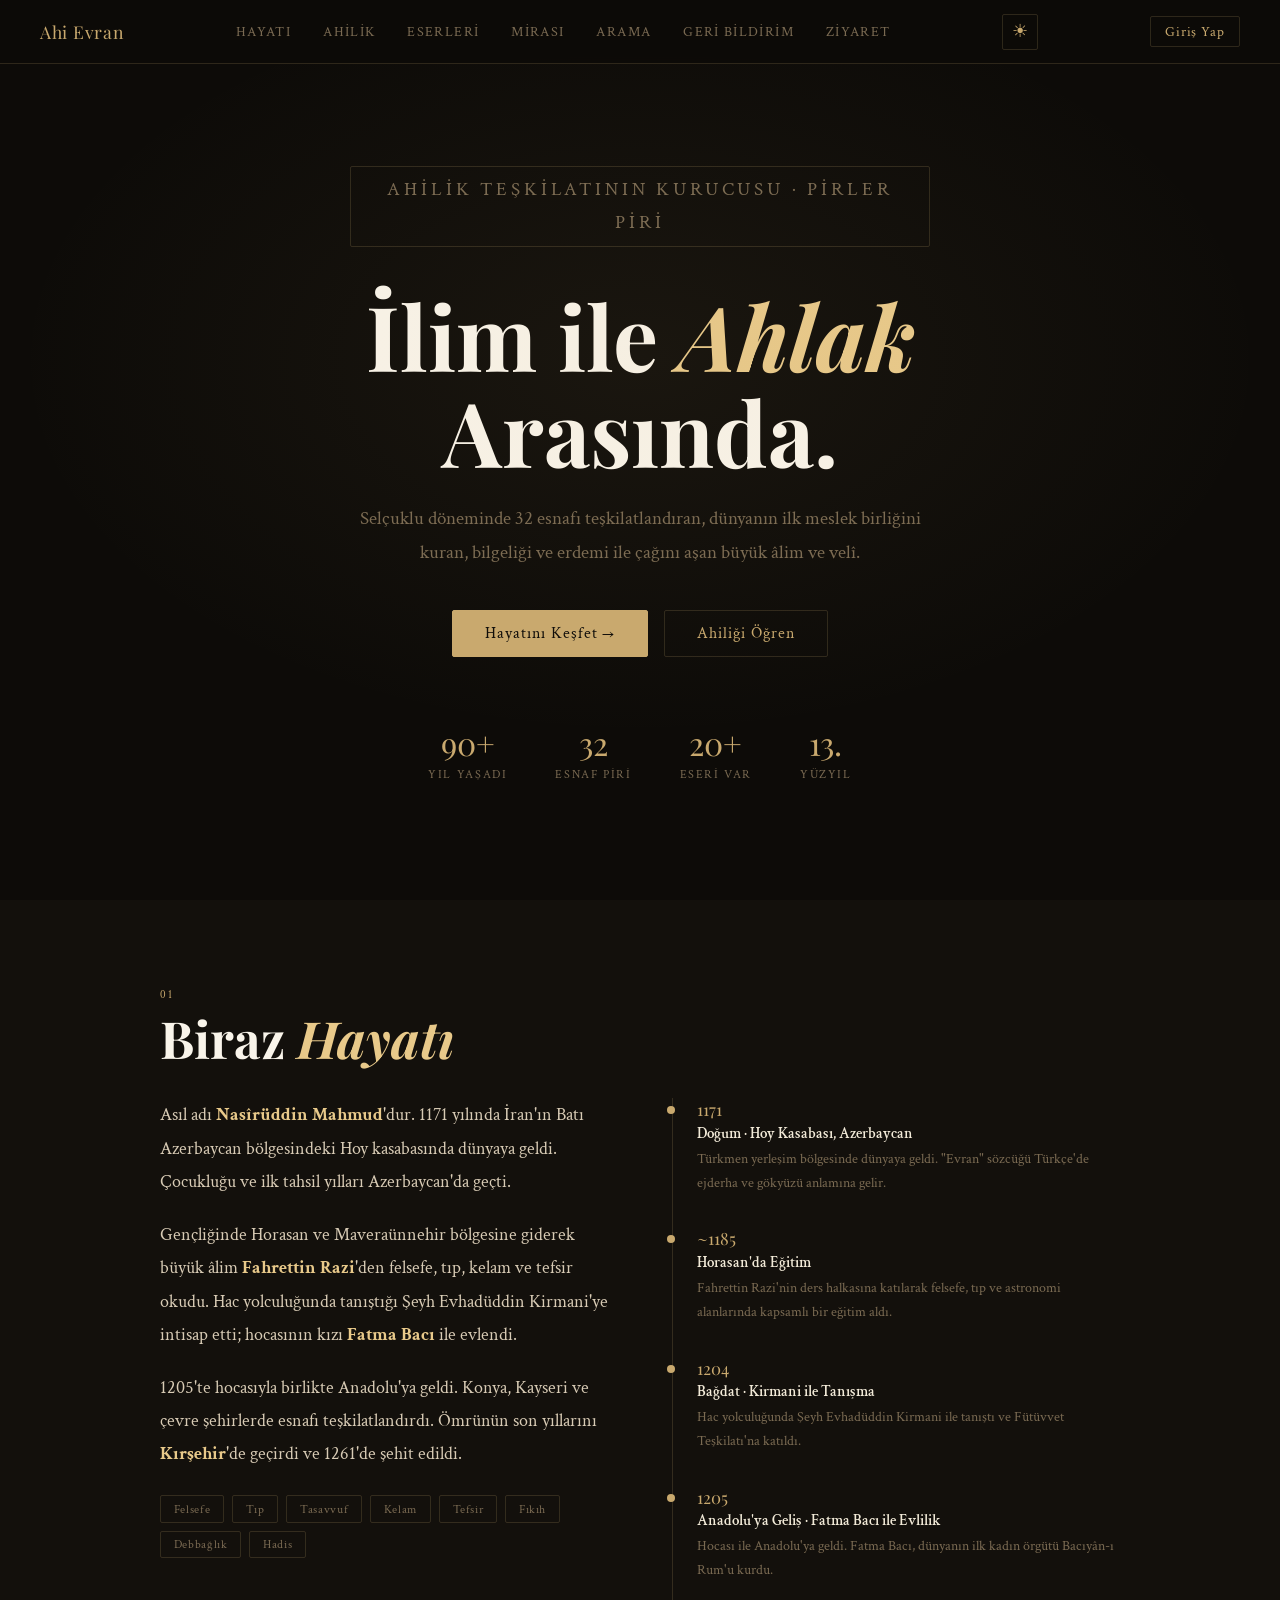
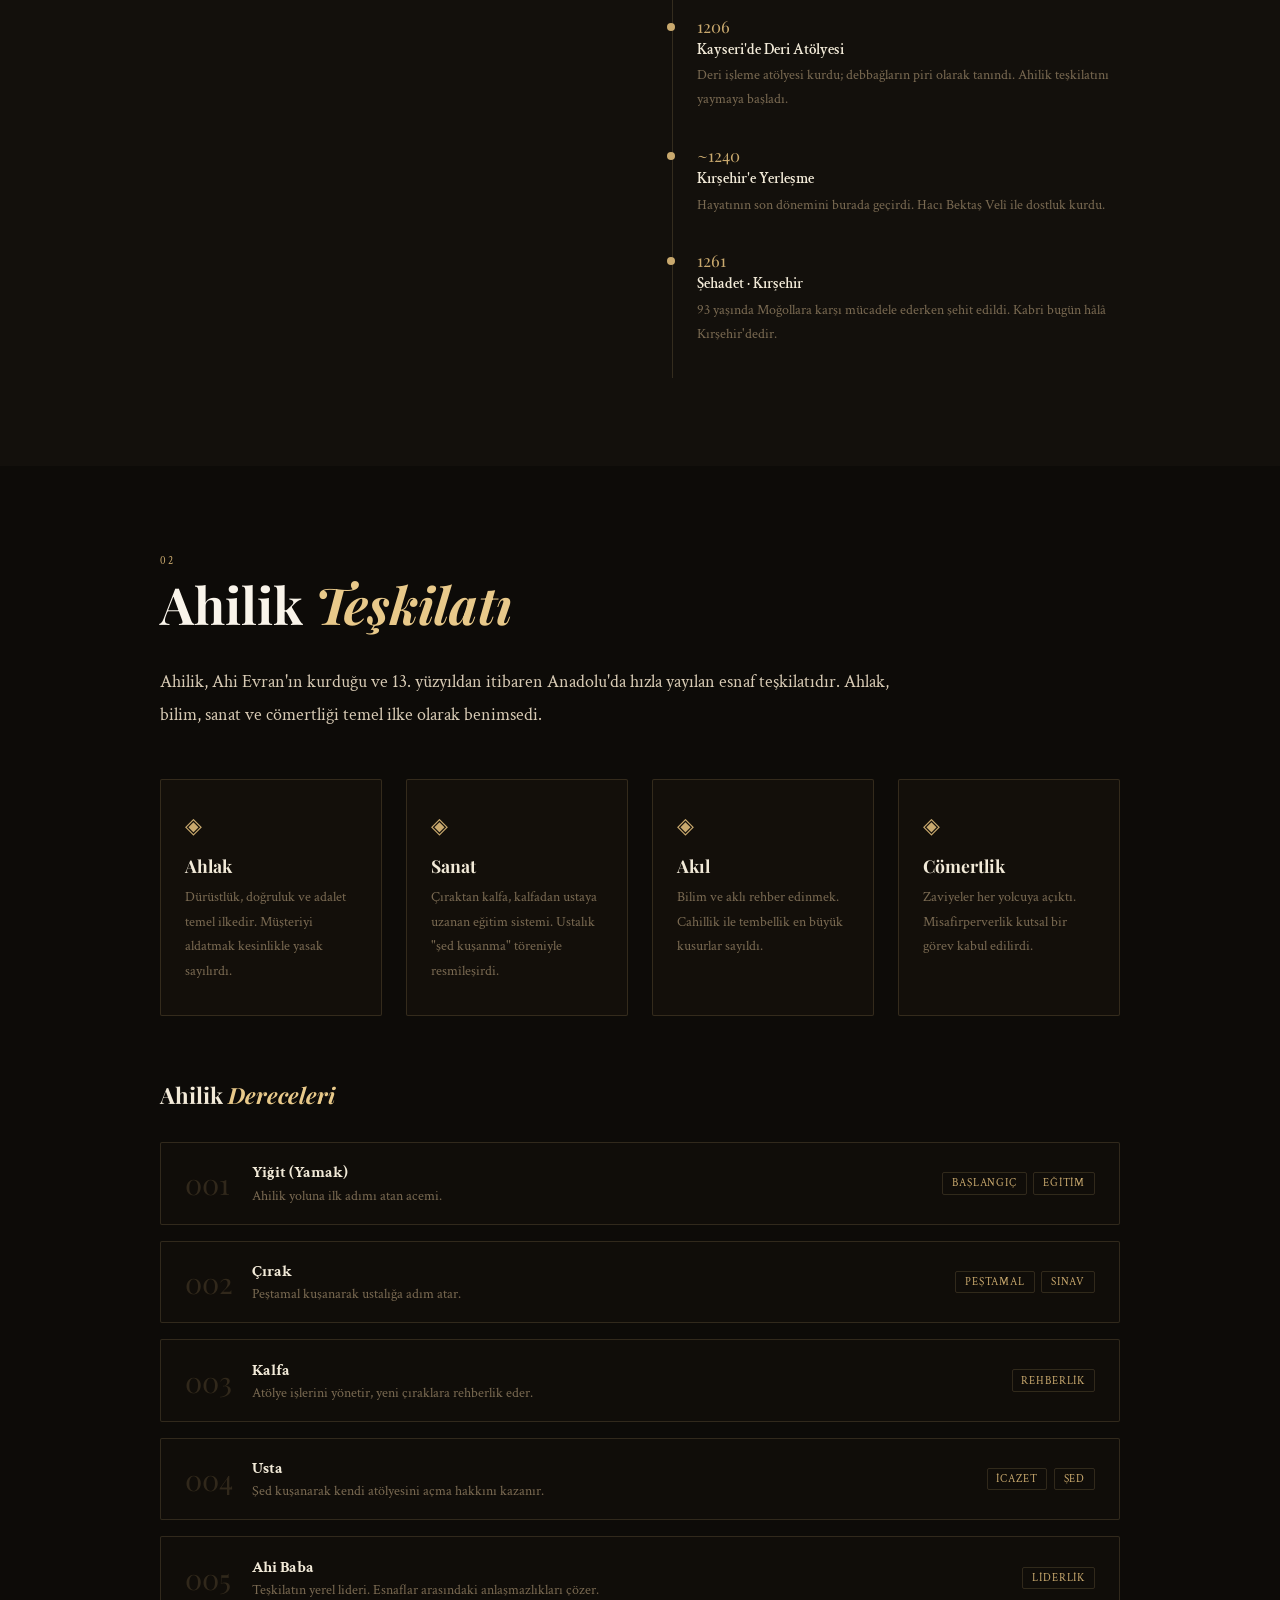
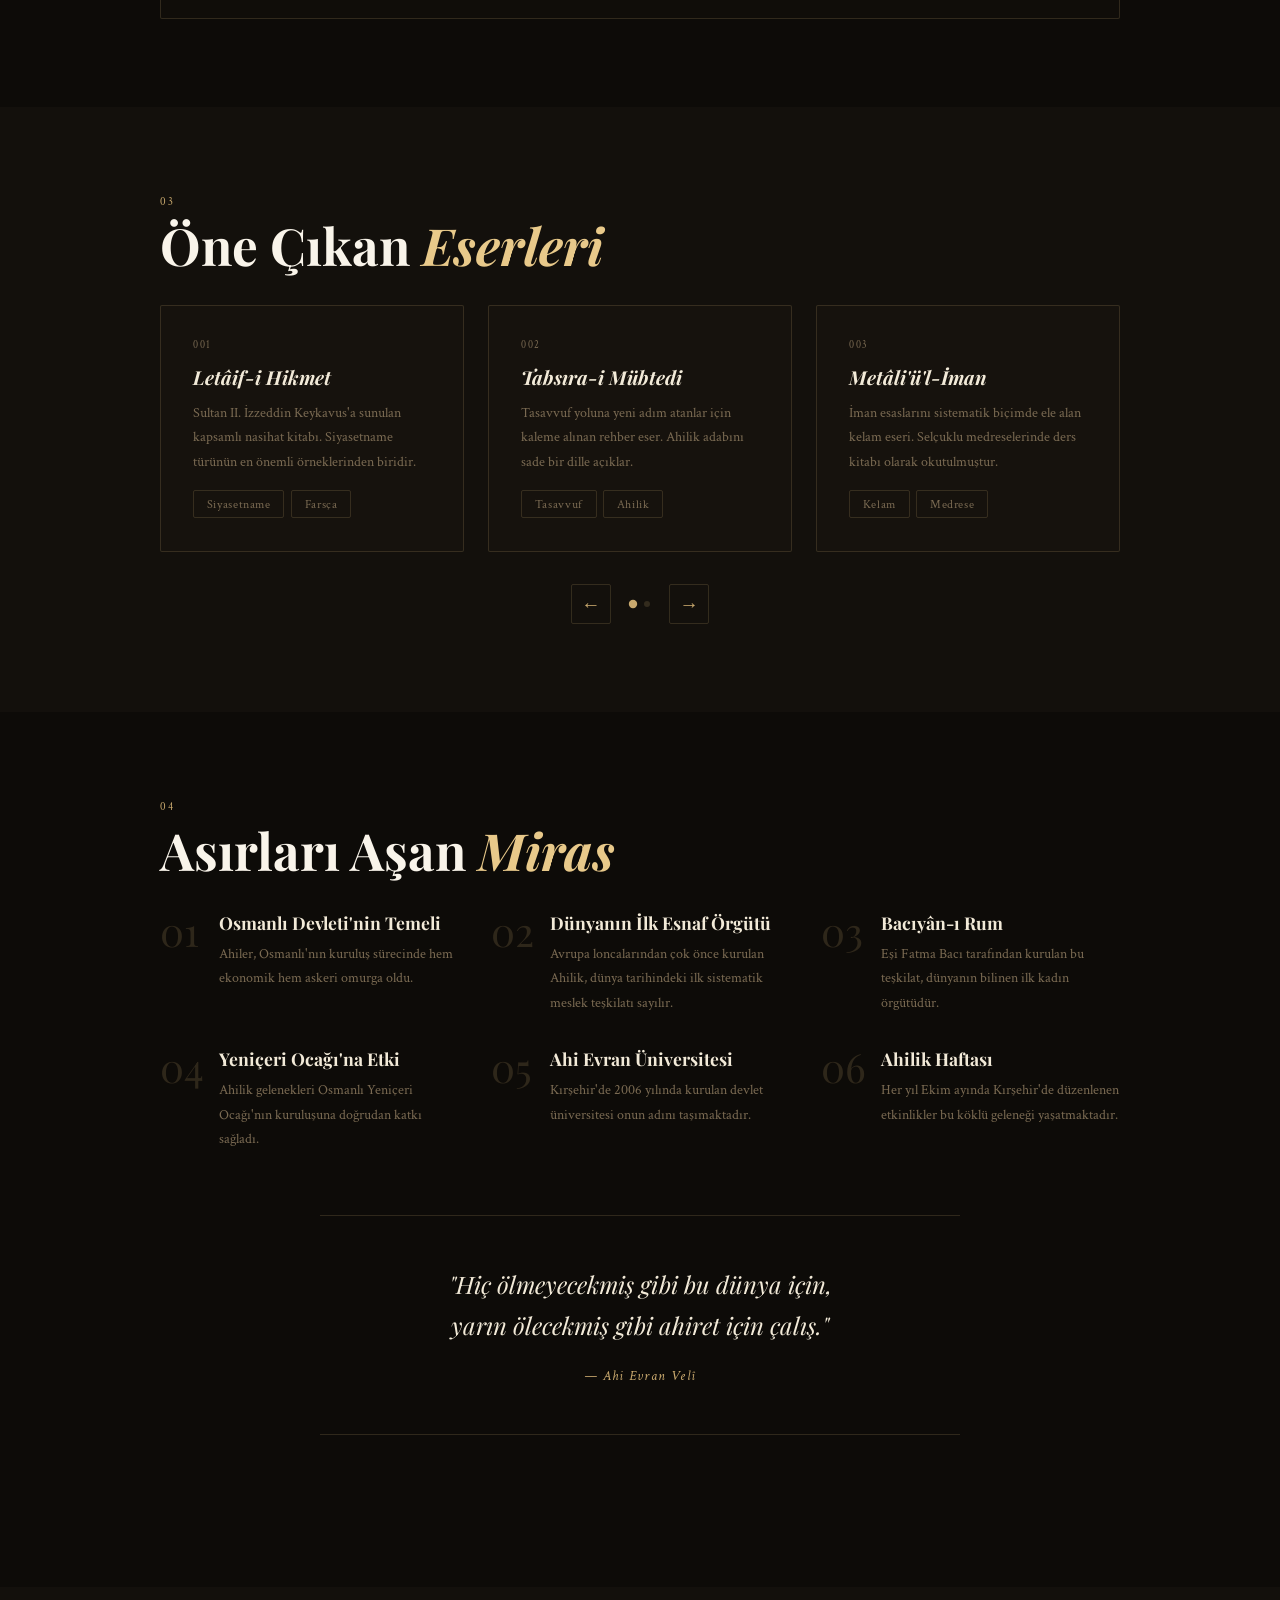
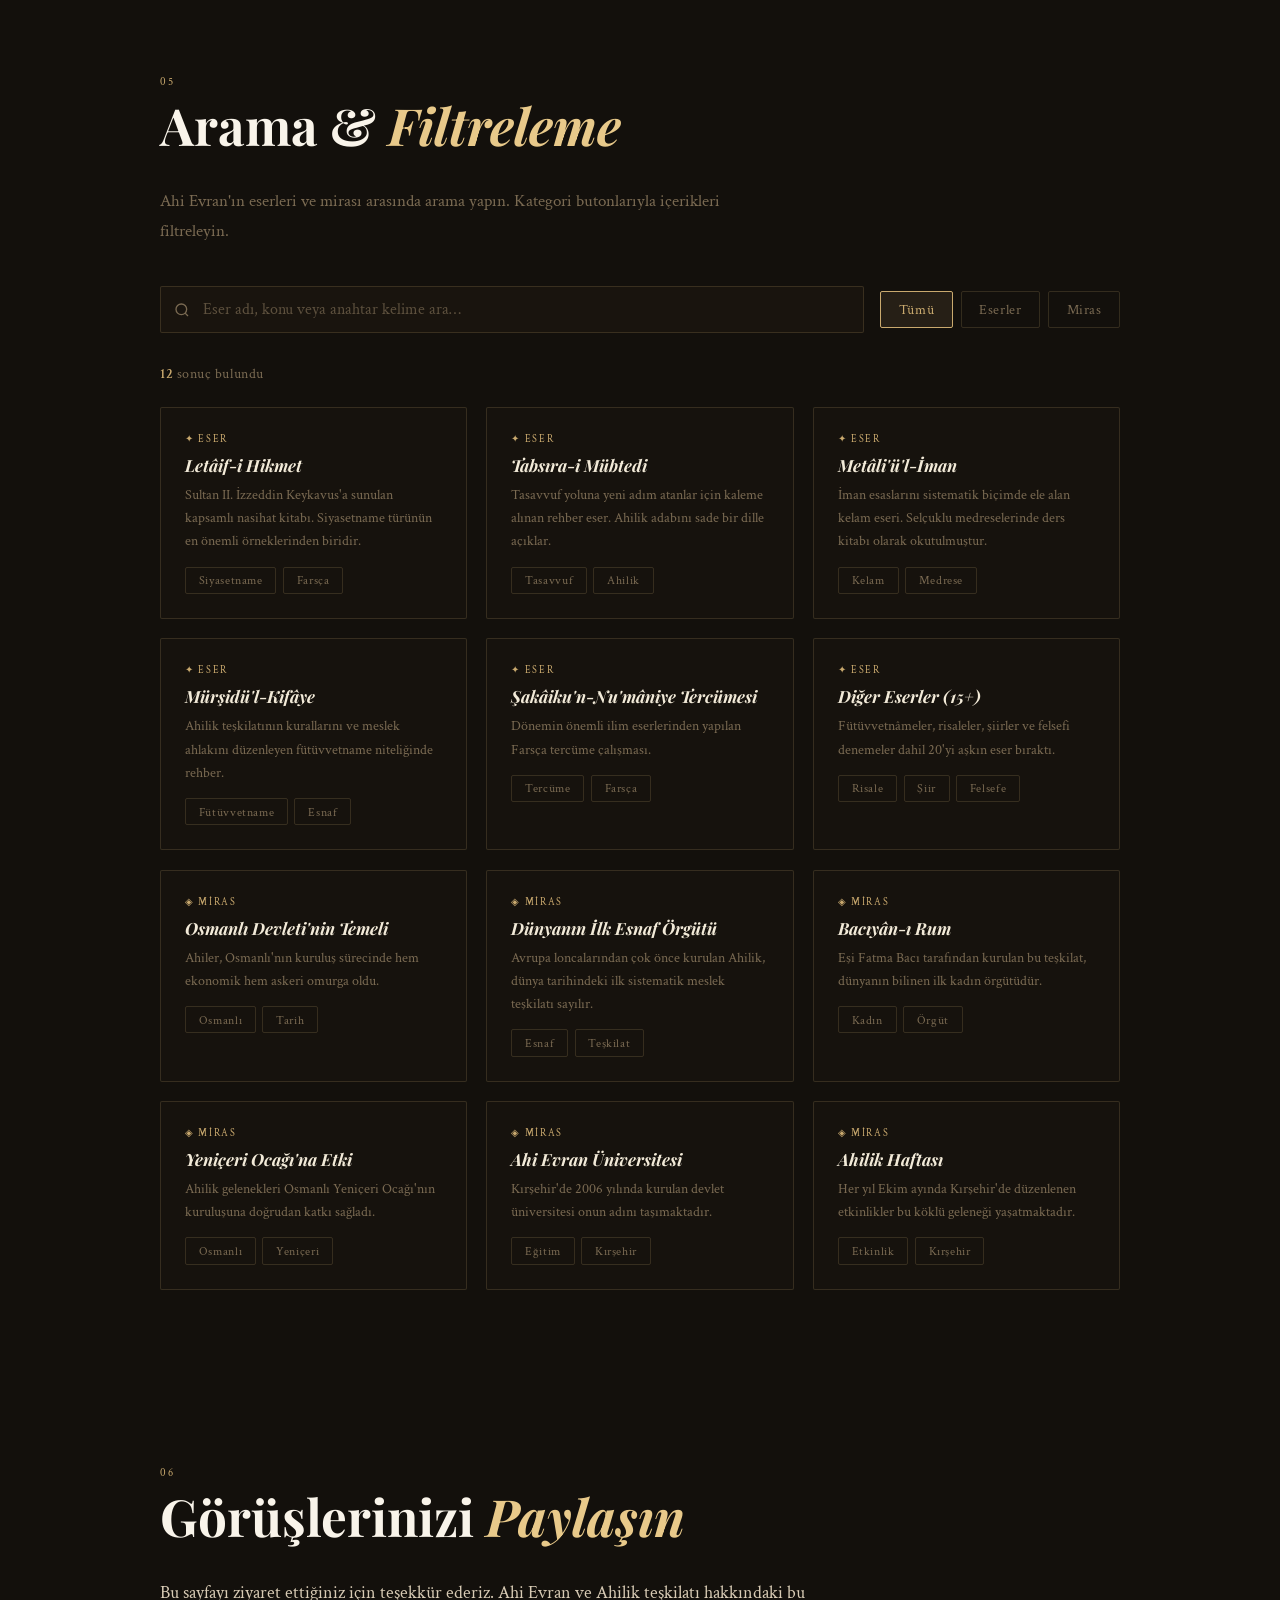
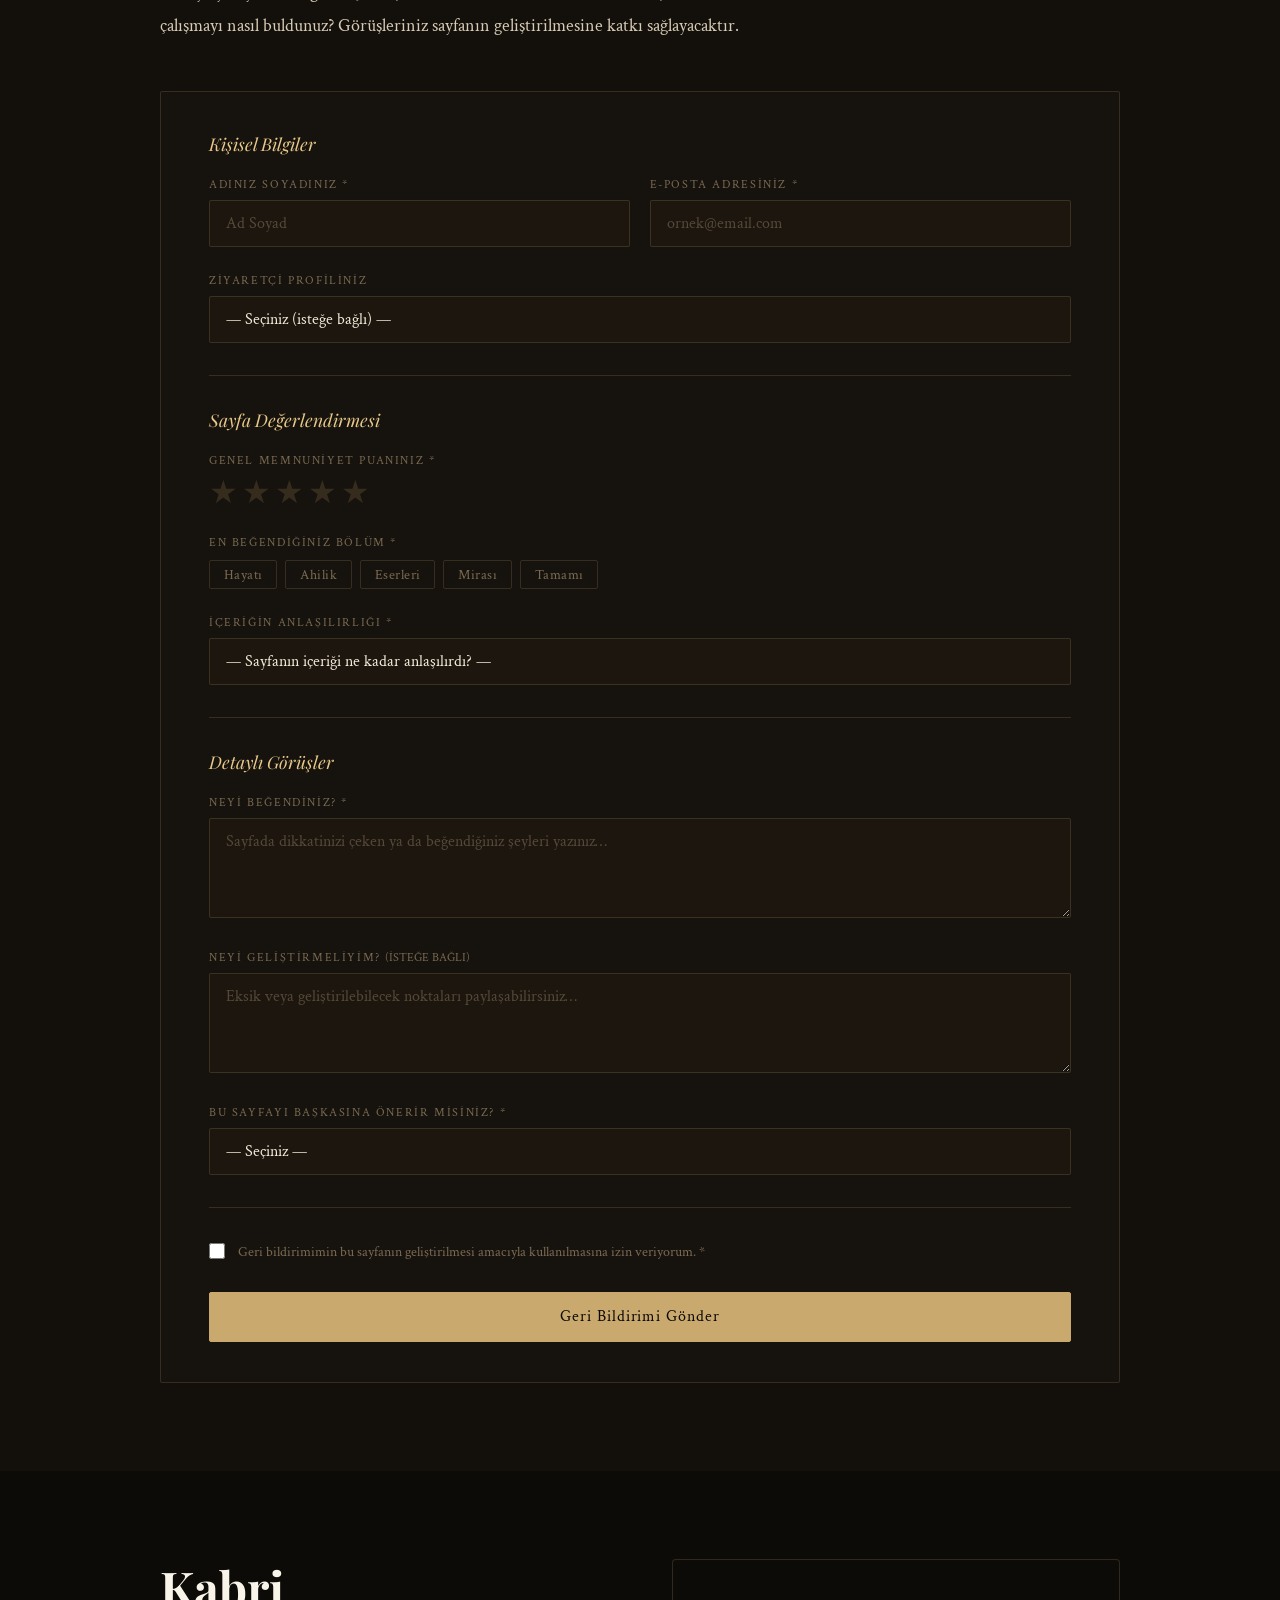
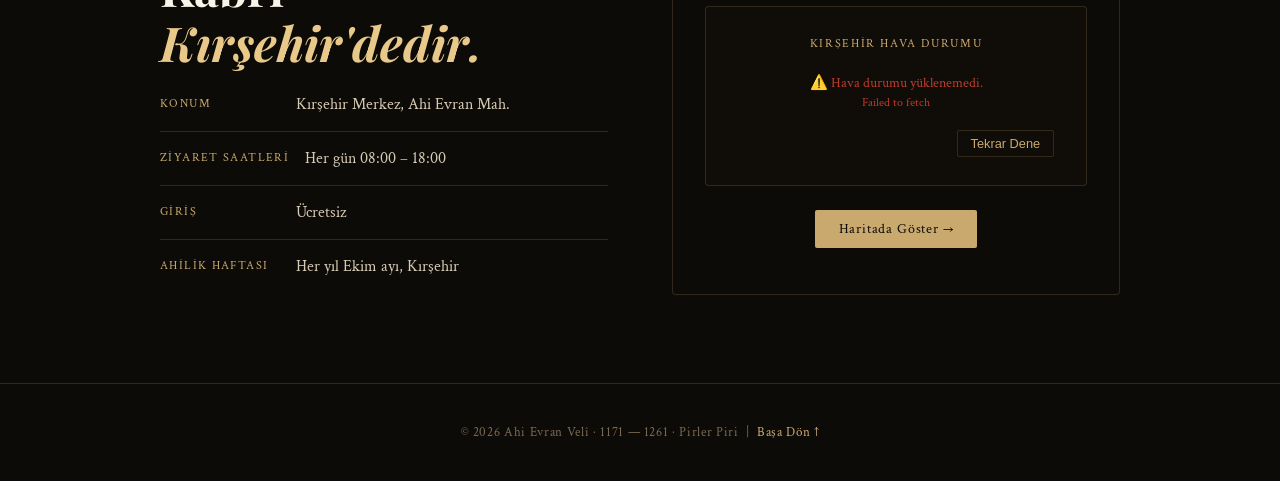
==== index.html @ c92e9db9 "Update fmt.Println message from 'Hello' to 'Goodbye'" ====
<!DOCTYPE html>
<html lang="tr">
<head>
  <meta charset="UTF-8" />
  <meta name="viewport" content="width=device-width, initial-scale=1.0" />
  <title>Ahi Evran — Pirler Piri</title>
  <link rel="preconnect" href="https://fonts.googleapis.com" />
  <link href="https://fonts.googleapis.com/css2?family=Playfair+Display:ital,wght@0,400;0,700;1,400&family=Crimson+Text:ital,wght@0,400;0,600;1,400&display=swap" rel="stylesheet" />
  <style>
    /* ─── RESET & BASE ─────────────────────────────── */
    *, *::before, *::after { box-sizing: border-box; margin: 0; padding: 0; }

    :root {
      --bg:     #0d0b08;
      --bg2:    #13100c;
      --gold:   #c9a96e;
      --gold2:  #e8c98a;
      --cream:  #f2ead8;
      --muted:  #7a6a52;
      --border: rgba(201,169,110,0.18);
      --text:   #d8cbb5;
      --white:  #f9f4ea;
    }

    [data-theme="light"] {
      --bg:     #f9f4ea;
      --bg2:    #f0e9d6;
      --gold:   #8B5E1A;
      --gold2:  #a67520;
      --cream:  #2c1f0e;
      --muted:  #7a6a52;
      --border: rgba(139,94,26,0.2);
      --text:   #3d2f1a;
      --white:  #1a0f00;
    }

    .theme-btn {
      background: transparent;
      border: 1px solid var(--border);
      border-radius: 2px;
      color: var(--gold);
      font-size: 1.1rem;
      width: 36px;
      height: 36px;
      cursor: pointer;
      display: flex;
      align-items: center;
      justify-content: center;
      transition: border-color 0.3s, background 0.3s;
      flex-shrink: 0;
    }
    .theme-btn:hover { border-color: var(--gold); background: rgba(201,169,110,0.08); }

    html { scroll-behavior: smooth; }

    body {
      font-family: 'Crimson Text', serif;
      background: var(--bg);
      color: var(--text);
      overflow-x: hidden;
    }

    img, video, iframe, svg, picture, canvas {
      max-width: 100%;
      height: auto;
      display: block;
    }

    /* ─── NAV ──────────────────────────────────────── */
    nav {
      position: fixed;
      top: 0; left: 0; right: 0;
      z-index: 1000;
      display: flex;
      align-items: center;
      justify-content: space-between;
      padding: 0 2.5rem;
      height: 64px;
      background: rgba(13,11,8,0.94);
      backdrop-filter: blur(14px);
      -webkit-backdrop-filter: blur(14px);
      border-bottom: 1px solid var(--border);
    }

    .nav-logo {
      font-family: 'Playfair Display', serif;
      font-size: 1.1rem;
      color: var(--gold);
      text-decoration: none;
      letter-spacing: 0.04em;
      white-space: nowrap;
    }

    .nav-links {
      display: flex;
      gap: 2rem;
      list-style: none;
    }

    .nav-links a {
      color: var(--muted);
      text-decoration: none;
      font-size: 0.85rem;
      letter-spacing: 0.1em;
      text-transform: uppercase;
      transition: color 0.3s;
    }
    .nav-links a:hover { color: var(--gold); }

    /* ─── HAMBURGER ────────────────────────────────── */
    .hamburger {
      display: none;
      flex-direction: column;
      justify-content: center;
      gap: 6px;
      width: 40px;
      height: 40px;
      cursor: pointer;
      background: none;
      border: none;
      padding: 6px;
      z-index: 1100;
    }

    .hamburger span {
      display: block;
      width: 100%;
      height: 2px;
      background: var(--gold);
      border-radius: 2px;
      transition: transform 0.35s cubic-bezier(.4,0,.2,1), opacity 0.25s;
      transform-origin: center;
    }

    .hamburger.open span:nth-child(1) { transform: translateY(8px) rotate(45deg); }
    .hamburger.open span:nth-child(2) { opacity: 0; transform: scaleX(0); }
    .hamburger.open span:nth-child(3) { transform: translateY(-8px) rotate(-45deg); }

    /* ─── MOBİL MENÜ ───────────────────────────────── */
    .mobile-menu {
      display: none;
      position: fixed;
      inset: 0;
      z-index: 999;
      background: rgba(10,8,5,0.98);
      flex-direction: column;
      align-items: center;
      justify-content: center;
      gap: 2.4rem;
      opacity: 0;
      pointer-events: none;
      transition: opacity 0.3s ease;
    }

    .mobile-menu.open {
      opacity: 1;
      pointer-events: all;
    }

    .mobile-menu a {
      font-family: 'Playfair Display', serif;
      font-size: 2.2rem;
      color: var(--cream);
      text-decoration: none;
      letter-spacing: 0.04em;
      transition: color 0.25s;
    }
    .mobile-menu a:hover { color: var(--gold); }

    /* ─── HERO ─────────────────────────────────────── */
    .hero {
      min-height: 100vh;
      display: flex;
      flex-direction: column;
      align-items: center;
      justify-content: center;
      text-align: center;
      padding: 7rem 1.25rem 4rem;
      position: relative;
      overflow: hidden;
    }

    .hero::before {
      content: '';
      position: absolute;
      inset: 0;
      background: radial-gradient(ellipse 70% 60% at 50% 40%, rgba(201,169,110,0.07) 0%, transparent 70%);
      pointer-events: none;
    }

    .hero-badge {
      font-size: 0.72rem;
      letter-spacing: 0.2em;
      text-transform: uppercase;
      color: var(--gold);
      border: 1px solid var(--border);
      padding: 0.35rem 1.1rem;
      border-radius: 2px;
      margin-bottom: 2rem;
    }

    .hero h1 {
      font-family: 'Playfair Display', serif;
      font-size: clamp(2.4rem, 7vw, 6rem);
      line-height: 1.08;
      color: var(--white);
      max-width: 820px;
      width: 100%;
      margin-bottom: 1.4rem;
    }
    .hero h1 em { font-style: italic; color: var(--gold2); }

    .hero p {
      font-size: clamp(0.95rem, 2.5vw, 1.2rem);
      color: var(--muted);
      max-width: 580px;
      width: 100%;
      line-height: 1.75;
      margin-bottom: 2.5rem;
    }

    .hero-btns {
      display: flex;
      gap: 1rem;
      flex-wrap: wrap;
      justify-content: center;
    }

    .btn {
      padding: 0.75rem 2rem;
      border-radius: 2px;
      font-family: 'Crimson Text', serif;
      font-size: 1rem;
      letter-spacing: 0.06em;
      text-decoration: none;
      cursor: pointer;
      transition: all 0.3s;
      display: inline-block;
    }

    .btn-gold  { background: var(--gold); color: #0d0b08; border: 1px solid var(--gold); }
    .btn-gold:hover  { background: var(--gold2); border-color: var(--gold2); }
    .btn-outline { background: transparent; color: var(--gold); border: 1px solid var(--border); }
    .btn-outline:hover { border-color: var(--gold); }

    .hero-stats {
      display: flex;
      gap: 3rem;
      margin-top: 4rem;
      flex-wrap: wrap;
      justify-content: center;
    }

    .stat { text-align: center; }
    .stat-num { font-family: 'Playfair Display', serif; font-size: 2rem; color: var(--gold); }
    .stat-label { font-size: 0.72rem; letter-spacing: 0.14em; text-transform: uppercase; color: var(--muted); margin-top: 0.2rem; }

    /* ─── SECTION ORTAK ────────────────────────────── */
    section { padding: 5.5rem 1.25rem; }

    .container { max-width: 960px; margin: 0 auto; width: 100%; }

    .section-num { font-size: 0.68rem; letter-spacing: 0.2em; color: var(--gold); text-transform: uppercase; margin-bottom: 0.5rem; }

    .section-title {
      font-family: 'Playfair Display', serif;
      font-size: clamp(1.9rem, 5vw, 3.2rem);
      color: var(--white);
      margin-bottom: 2rem;
      line-height: 1.1;
    }
    .section-title em { font-style: italic; color: var(--gold2); }

    /* ─── HAYAT ─────────────────────────────────────── */
    #hayat { background: var(--bg2); }

    .hayat-content {
      display: grid;
      grid-template-columns: 1fr 1fr;
      gap: 4rem;
      align-items: start;
    }

    .hayat-text p { font-size: 1.1rem; line-height: 1.9; color: var(--text); margin-bottom: 1.2rem; }
    .hayat-text strong { color: var(--gold2); }

    .hayat-tags { display: flex; flex-wrap: wrap; gap: 0.5rem; margin-top: 1.5rem; }

    .tag {
      padding: 0.3rem 0.8rem;
      border: 1px solid var(--border);
      border-radius: 2px;
      font-size: 0.78rem;
      color: var(--muted);
      letter-spacing: 0.05em;
    }

    .timeline { position: relative; padding-left: 1.5rem; border-left: 1px solid var(--border); }

    .tl-item { margin-bottom: 2rem; position: relative; }

    .tl-item::before {
      content: '';
      position: absolute;
      left: -1.85rem; top: 0.5rem;
      width: 8px; height: 8px;
      border-radius: 50%;
      background: var(--gold);
    }

    .tl-year { font-family: 'Playfair Display', serif; font-size: 1.05rem; color: var(--gold); margin-bottom: 0.2rem; }
    .tl-title { font-size: 0.92rem; color: var(--cream); font-weight: 600; margin-bottom: 0.35rem; }
    .tl-desc { font-size: 0.87rem; color: var(--muted); line-height: 1.7; }

    /* ─── AHİLİK ────────────────────────────────────── */
    #ahilik { background: var(--bg); }

    .ahilik-intro { font-size: 1.1rem; line-height: 1.9; color: var(--text); max-width: 740px; margin-bottom: 3rem; }

    .pillars {
      display: grid;
      grid-template-columns: repeat(auto-fit, minmax(200px, 1fr));
      gap: 1.5rem;
      margin-bottom: 4rem;
    }

    .pillar {
      border: 1px solid var(--border);
      padding: 2rem 1.5rem;
      border-radius: 2px;
      background: rgba(201,169,110,0.03);
    }

    .pillar-icon { font-size: 1.4rem; color: var(--gold); margin-bottom: 0.8rem; }
    .pillar h3 { font-family: 'Playfair Display', serif; font-size: 1.1rem; color: var(--cream); margin-bottom: 0.5rem; }
    .pillar p { font-size: 0.9rem; color: var(--muted); line-height: 1.7; }

    .degrees { display: flex; flex-direction: column; gap: 1rem; margin-top: 2rem; }

    .degree {
      display: flex;
      align-items: center;
      gap: 1.2rem;
      padding: 1.2rem 1.5rem;
      border: 1px solid var(--border);
      border-radius: 2px;
      background: rgba(201,169,110,0.02);
    }

    .degree-num { font-family: 'Playfair Display', serif; font-size: 1.8rem; color: var(--border); min-width: 3rem; }
    .degree-info h4 { font-size: 1rem; color: var(--cream); margin-bottom: 0.2rem; }
    .degree-info p { font-size: 0.85rem; color: var(--muted); }

    .degree-badges { margin-left: auto; display: flex; gap: 0.4rem; flex-wrap: wrap; justify-content: flex-end; }

    .badge {
      font-size: 0.68rem;
      letter-spacing: 0.08em;
      text-transform: uppercase;
      padding: 0.2rem 0.55rem;
      border: 1px solid var(--border);
      border-radius: 2px;
      color: var(--gold);
    }

    /* ─── ESERLER — SLIDER ──────────────────────────── */
    #eserler { background: var(--bg2); }

    .eserler-slider-wrap { position: relative; }
    .eserler-slider { overflow: hidden; }
    .eserler-track { display: flex; transition: transform 0.45s cubic-bezier(0.4, 0, 0.2, 1); }

    .eser-slide {
      min-width: 100%;
      display: grid;
      grid-template-columns: repeat(3, 1fr);
      gap: 1.5rem;
    }

    .eser {
      padding: 2rem;
      border: 1px solid var(--border);
      border-radius: 2px;
      background: rgba(201,169,110,0.02);
      transition: border-color 0.3s;
    }
    .eser:hover { border-color: var(--gold); }

    .eser-num { font-size: 0.65rem; letter-spacing: 0.15em; color: var(--muted); margin-bottom: 0.7rem; }
    .eser h3 { font-family: 'Playfair Display', serif; font-size: 1.2rem; color: var(--cream); margin-bottom: 0.7rem; font-style: italic; }
    .eser p { font-size: 0.9rem; color: var(--muted); line-height: 1.7; }
    .eser-tags { display: flex; gap: 0.4rem; flex-wrap: wrap; margin-top: 1rem; }

    .eserler-controls {
      display: flex;
      align-items: center;
      justify-content: center;
      gap: 1.2rem;
      margin-top: 2rem;
    }

    .eser-btn {
      width: 40px; height: 40px;
      border-radius: 2px;
      border: 1px solid var(--border);
      background: transparent;
      color: var(--gold);
      font-size: 1.2rem;
      cursor: pointer;
      transition: border-color 0.25s, background 0.25s;
      display: flex; align-items: center; justify-content: center;
      line-height: 1;
    }
    .eser-btn:hover { border-color: var(--gold); background: rgba(201,169,110,0.07); }
    .eser-btn:disabled { opacity: 0.25; cursor: default; }

    .eser-dots { display: flex; gap: 8px; align-items: center; }

    .eser-dot {
      width: 6px; height: 6px;
      border-radius: 50%;
      background: var(--border);
      border: none;
      cursor: pointer;
      transition: background 0.25s, transform 0.25s;
      padding: 0;
    }
    .eser-dot.active { background: var(--gold); transform: scale(1.4); }

    /* ─── MİRAS ─────────────────────────────────────── */
    #miras { background: var(--bg); }

    .miras-grid { display: grid; grid-template-columns: repeat(auto-fit, minmax(280px, 1fr)); gap: 2rem; }

    .miras-item { display: flex; gap: 1.2rem; align-items: flex-start; }
    .miras-num { font-family: 'Playfair Display', serif; font-size: 2.5rem; color: var(--border); line-height: 1; min-width: 2.5rem; }
    .miras-item h3 { font-family: 'Playfair Display', serif; font-size: 1.1rem; color: var(--cream); margin-bottom: 0.5rem; }
    .miras-item p { font-size: 0.9rem; color: var(--muted); line-height: 1.7; }

    .quote-block {
      margin: 4rem auto;
      max-width: 640px;
      text-align: center;
      padding: 3rem 2rem;
      border-top: 1px solid var(--border);
      border-bottom: 1px solid var(--border);
    }

    .quote-block blockquote {
      font-family: 'Playfair Display', serif;
      font-style: italic;
      font-size: clamp(1.1rem, 2.5vw, 1.5rem);
      color: var(--cream);
      line-height: 1.7;
      margin-bottom: 1.2rem;
    }

    .quote-block cite { font-size: 0.85rem; color: var(--gold); letter-spacing: 0.1em; }

    /* ═══════════════════════════════════════════════════
       GERİ BİLDİRİM FORMU — Mevcut temayla tam uyumlu
    ═══════════════════════════════════════════════════ */
    #geribildirim { background: var(--bg2); }

    .gb-intro {
      font-size: 1.1rem;
      line-height: 1.9;
      color: var(--text);
      max-width: 680px;
      margin-bottom: 3rem;
    }

    /* Form kart */
    .gb-card {
      border: 1px solid var(--border);
      border-radius: 2px;
      background: rgba(201,169,110,0.02);
      padding: 2.5rem 3rem;
    }
    @media (max-width: 600px) { .gb-card { padding: 1.8rem 1.2rem; } }

    /* Alan */
    .gb-field { margin-bottom: 1.6rem; }
    .gb-field label {
      display: block;
      font-size: 0.72rem;
      letter-spacing: 0.14em;
      text-transform: uppercase;
      color: var(--muted);
      margin-bottom: 0.5rem;
      transition: color 0.25s;
    }
    .gb-field:focus-within label { color: var(--gold); }

    .gb-field input[type="text"],
    .gb-field input[type="email"],
    .gb-field select,
    .gb-field textarea {
      width: 100%;
      background: rgba(201,169,110,0.03);
      border: 1px solid var(--border);
      border-radius: 2px;
      padding: 0.75rem 1rem;
      color: var(--cream);
      font-family: 'Crimson Text', serif;
      font-size: 1rem;
      outline: none;
      transition: border-color 0.25s, box-shadow 0.25s;
      appearance: none;
    }
    .gb-field input[type="text"]:focus,
    .gb-field input[type="email"]:focus,
    .gb-field select:focus,
    .gb-field textarea:focus {
      border-color: var(--gold);
      box-shadow: 0 0 0 3px rgba(201,169,110,0.1);
    }
    .gb-field input.gb-invalid,
    .gb-field select.gb-invalid,
    .gb-field textarea.gb-invalid {
      border-color: #c0392b !important;
      box-shadow: 0 0 0 3px rgba(192,57,43,0.1) !important;
    }
    .gb-field input.gb-valid,
    .gb-field select.gb-valid,
    .gb-field textarea.gb-valid {
      border-color: #6aaa7a !important;
    }
    .gb-field input::placeholder,
    .gb-field textarea::placeholder { color: var(--muted); opacity: 0.6; }
    .gb-field textarea { resize: vertical; min-height: 100px; }
    .gb-field select option { background: #13100c; }

    /* İki kolon */
    .gb-row {
      display: grid;
      grid-template-columns: 1fr 1fr;
      gap: 1.2rem;
    }
    @media (max-width: 520px) { .gb-row { grid-template-columns: 1fr; } }

    /* Hata mesajı */
    .gb-err {
      display: none;
      font-size: 0.8rem;
      color: #c0392b;
      margin-top: 0.35rem;
      letter-spacing: 0.02em;
    }
    .gb-err.show { display: block; }

    /* Yıldız puanlama */
    .gb-stars-wrap { margin-bottom: 1.6rem; }
    .gb-stars-wrap > label {
      display: block;
      font-size: 0.72rem;
      letter-spacing: 0.14em;
      text-transform: uppercase;
      color: var(--muted);
      margin-bottom: 0.6rem;
    }
    .gb-stars {
      display: flex;
      flex-direction: row-reverse;
      justify-content: flex-end;
      gap: 4px;
    }
    .gb-stars input { display: none; }
    .gb-stars label {
      font-size: 2rem;
      color: var(--border);
      cursor: pointer;
      transition: color 0.15s, transform 0.15s;
      line-height: 1;
    }
    .gb-stars label:hover,
    .gb-stars label:hover ~ label { color: var(--gold); transform: scale(1.2); }
    .gb-stars input:checked ~ label { color: var(--gold); }
    .gb-star-err { display: none; font-size: 0.8rem; color: #c0392b; margin-top: 0.35rem; }
    .gb-star-err.show { display: block; }

    /* Kategori seçimi (pill radio) */
    .gb-radio-wrap { margin-bottom: 1.6rem; }
    .gb-radio-wrap > label {
      display: block;
      font-size: 0.72rem;
      letter-spacing: 0.14em;
      text-transform: uppercase;
      color: var(--muted);
      margin-bottom: 0.6rem;
    }
    .gb-pills { display: flex; flex-wrap: wrap; gap: 0.5rem; }
    .gb-pills input { display: none; }
    .gb-pills label {
      padding: 0.3rem 0.85rem;
      border: 1px solid var(--border);
      border-radius: 2px;
      font-size: 0.85rem;
      color: var(--muted);
      cursor: pointer;
      transition: border-color 0.2s, color 0.2s, background 0.2s;
      letter-spacing: 0.04em;
    }
    .gb-pills input:checked + label {
      border-color: var(--gold);
      color: var(--gold);
      background: rgba(201,169,110,0.08);
    }
    .gb-pills label:hover { border-color: var(--gold); color: var(--gold); }
    .gb-pill-err { display: none; font-size: 0.8rem; color: #c0392b; margin-top: 0.35rem; }
    .gb-pill-err.show { display: block; }

    /* Ayırıcı */
    .gb-divider { border: none; border-top: 1px solid var(--border); margin: 2rem 0; }

    /* Bölüm başlığı */
    .gb-sub {
      font-family: 'Playfair Display', serif;
      font-size: 1.1rem;
      font-style: italic;
      color: var(--gold2);
      margin-bottom: 1.4rem;
    }

    /* Onay kutusu */
    .gb-check-row {
      display: flex;
      align-items: flex-start;
      gap: 0.8rem;
      margin-bottom: 1.8rem;
    }
    .gb-check-row input[type="checkbox"] {
      width: 16px; height: 16px; min-width: 16px;
      margin-top: 3px;
      accent-color: var(--gold);
      cursor: pointer;
    }
    .gb-check-row label {
      font-size: 0.9rem;
      color: var(--muted);
      cursor: pointer;
      line-height: 1.6;
      text-transform: none;
      letter-spacing: 0;
    }

    /* Gönder butonu */
    .gb-submit {
      width: 100%;
      padding: 0.85rem 2rem;
      background: var(--gold);
      color: #0d0b08;
      border: 1px solid var(--gold);
      border-radius: 2px;
      font-family: 'Crimson Text', serif;
      font-size: 1rem;
      letter-spacing: 0.06em;
      cursor: pointer;
      transition: background 0.3s, border-color 0.3s;
    }
    .gb-submit:hover { background: var(--gold2); border-color: var(--gold2); }
    .gb-submit:disabled { opacity: 0.55; cursor: not-allowed; }

    /* Spinner */
    .gb-spinner {
      display: none;
      width: 16px; height: 16px;
      border: 2px solid rgba(13,11,8,0.3);
      border-top-color: #0d0b08;
      border-radius: 50%;
      animation: gbSpin 0.7s linear infinite;
      margin: 0 auto;
    }
    .gb-submit.loading .gb-btn-text { display: none; }
    .gb-submit.loading .gb-spinner { display: block; }
    @keyframes gbSpin { to { transform: rotate(360deg); } }

    /* Başarı kutusu */
    .gb-success {
      display: none;
      text-align: center;
      padding: 3rem 1rem;
      border: 1px solid var(--border);
      border-radius: 2px;
      background: rgba(201,169,110,0.02);
    }
    .gb-success.show { display: block; }
    .gb-success-icon {
      font-size: 2.5rem;
      color: var(--gold);
      margin-bottom: 1rem;
      animation: gbPop 0.4s cubic-bezier(0.34,1.56,0.64,1);
    }
    @keyframes gbPop { from { transform: scale(0); opacity: 0; } }
    .gb-success h3 {
      font-family: 'Playfair Display', serif;
      font-size: 1.8rem;
      font-style: italic;
      color: var(--cream);
      margin-bottom: 0.8rem;
    }
    .gb-success p { font-size: 1rem; color: var(--muted); line-height: 1.8; margin-bottom: 1.5rem; }
    .gb-summary {
      display: inline-block;
      text-align: left;
      background: rgba(201,169,110,0.05);
      border: 1px solid var(--border);
      border-radius: 2px;
      padding: 1rem 1.5rem;
      font-size: 0.9rem;
      color: var(--muted);
      line-height: 2;
      margin-bottom: 1.5rem;
    }
    .gb-summary strong { color: var(--gold); }
    .gb-reset {
      background: transparent;
      border: 1px solid var(--border);
      color: var(--gold);
      padding: 0.6rem 1.8rem;
      border-radius: 2px;
      font-family: 'Crimson Text', serif;
      font-size: 0.95rem;
      letter-spacing: 0.06em;
      cursor: pointer;
      transition: border-color 0.25s, background 0.25s;
    }
    .gb-reset:hover { border-color: var(--gold); background: rgba(201,169,110,0.07); }

    /* ─── ZİYARET ───────────────────────────────────── */
    #iletisim { background: var(--bg); }

    .ziyaret-grid {
      display: grid;
      grid-template-columns: 1fr 1fr;
      gap: 4rem;
      align-items: center;
    }

    .ziyaret-info h2 {
      font-family: 'Playfair Display', serif;
      font-size: clamp(1.8rem, 4vw, 3rem);
      color: var(--white);
      margin-bottom: 1.5rem;
      line-height: 1.15;
    }
    .ziyaret-info h2 em { color: var(--gold2); font-style: italic; }

    .ziyaret-rows { display: flex; flex-direction: column; gap: 1rem; }

    .ziyaret-row {
      display: flex;
      gap: 1rem;
      align-items: flex-start;
      padding-bottom: 1rem;
      border-bottom: 1px solid var(--border);
    }
    .ziyaret-row:last-child { border-bottom: none; }

    .z-label { font-size: 0.72rem; letter-spacing: 0.12em; text-transform: uppercase; color: var(--gold); min-width: 120px; padding-top: 0.1rem; }
    .z-val { font-size: 1rem; color: var(--text); }

    .ziyaret-map {
      border: 1px solid var(--border);
      border-radius: 4px;
      overflow: hidden;
      aspect-ratio: 4/3;
      background: var(--bg);
      display: flex;
      flex-direction: column;
      align-items: center;
      justify-content: center;
      gap: 1rem;
      text-align: center;
      padding: 2rem;
    }

    .map-icon { font-size: 3rem; }
    .map-title { font-family: 'Playfair Display', serif; font-size: 1.2rem; color: var(--cream); }
    .map-sub { font-size: 0.85rem; color: var(--muted); }

    .map-btn {
      margin-top: 0.5rem;
      padding: 0.6rem 1.5rem;
      background: var(--gold);
      color: #0d0b08;
      border-radius: 2px;
      font-size: 0.85rem;
      text-decoration: none;
      letter-spacing: 0.06em;
      transition: background 0.3s;
    }
    .map-btn:hover { background: var(--gold2); }

    /* ─── ARAMA & FİLTRELEME ───────────────────────── */
    #arama { background: var(--bg2); }

    .arama-intro {
      font-size: 1.05rem;
      color: var(--muted);
      line-height: 1.8;
      max-width: 600px;
      margin-bottom: 2.5rem;
    }

    .arama-controls {
      display: flex;
      gap: 1rem;
      flex-wrap: wrap;
      margin-bottom: 2rem;
      align-items: center;
    }

    .arama-input-wrap {
      position: relative;
      flex: 1;
      min-width: 220px;
    }

    .arama-input-wrap svg {
      position: absolute;
      left: 14px;
      top: 50%;
      transform: translateY(-50%);
      color: var(--muted);
      pointer-events: none;
      display: inline;
      width: 16px;
      height: 16px;
    }

    #aramaInput {
      width: 100%;
      background: rgba(201,169,110,0.03);
      border: 1px solid var(--border);
      border-radius: 2px;
      padding: 0.75rem 1rem 0.75rem 2.6rem;
      color: var(--cream);
      font-family: 'Crimson Text', serif;
      font-size: 1rem;
      outline: none;
      transition: border-color 0.25s, box-shadow 0.25s;
    }
    #aramaInput:focus {
      border-color: var(--gold);
      box-shadow: 0 0 0 3px rgba(201,169,110,0.1);
    }
    #aramaInput::placeholder { color: var(--muted); opacity: 0.7; }

    .filtre-btns {
      display: flex;
      gap: 0.5rem;
      flex-wrap: wrap;
    }

    .filtre-btn {
      padding: 0.5rem 1.1rem;
      border: 1px solid var(--border);
      border-radius: 2px;
      background: transparent;
      color: var(--muted);
      font-family: 'Crimson Text', serif;
      font-size: 0.9rem;
      letter-spacing: 0.04em;
      cursor: pointer;
      transition: all 0.2s;
    }
    .filtre-btn:hover { border-color: var(--gold); color: var(--gold); }
    .filtre-btn.aktif {
      background: rgba(201,169,110,0.1);
      border-color: var(--gold);
      color: var(--gold);
    }

    .arama-sonuc-bilgi {
      font-size: 0.85rem;
      color: var(--muted);
      margin-bottom: 1.5rem;
      letter-spacing: 0.04em;
    }
    .arama-sonuc-bilgi span { color: var(--gold); font-weight: 600; }

    .arama-grid {
      display: grid;
      grid-template-columns: repeat(auto-fill, minmax(260px, 1fr));
      gap: 1.2rem;
    }

    .arama-kart {
      padding: 1.5rem;
      border: 1px solid var(--border);
      border-radius: 2px;
      background: rgba(201,169,110,0.02);
      transition: border-color 0.25s, transform 0.2s;
      cursor: default;
    }
    .arama-kart:hover { border-color: var(--gold); transform: translateY(-2px); }

    .arama-kart-kategori {
      font-size: 0.65rem;
      letter-spacing: 0.16em;
      text-transform: uppercase;
      color: var(--gold);
      margin-bottom: 0.5rem;
    }
    .arama-kart h4 {
      font-family: 'Playfair Display', serif;
      font-size: 1.05rem;
      font-style: italic;
      color: var(--cream);
      margin-bottom: 0.5rem;
    }
    .arama-kart p { font-size: 0.88rem; color: var(--muted); line-height: 1.65; }
    .arama-kart-tags { display: flex; gap: 0.4rem; flex-wrap: wrap; margin-top: 0.8rem; }

    .highlight { background: rgba(201,169,110,0.25); color: var(--cream); border-radius: 2px; padding: 0 2px; }

    .bos-sonuc {
      text-align: center;
      padding: 3rem 1rem;
      color: var(--muted);
      font-size: 1rem;
      display: none;
    }
    .bos-sonuc-icon { font-size: 2rem; margin-bottom: 0.8rem; }

    /* ─── HAVA DURUMU ───────────────────────────────── */
    .hava-widget {
      border: 1px solid var(--border);
      border-radius: 4px;
      background: rgba(201,169,110,0.02);
      padding: 1.8rem 2rem;
      display: flex;
      flex-direction: column;
      gap: 1.2rem;
    }

    .hava-baslik {
      font-size: 0.72rem;
      letter-spacing: 0.14em;
      text-transform: uppercase;
      color: var(--gold);
      margin-bottom: 0.2rem;
    }

    .hava-ana {
      display: flex;
      align-items: center;
      gap: 1rem;
    }

    .hava-ikon { font-size: 3rem; line-height: 1; }

    .hava-sicaklik {
      font-family: 'Playfair Display', serif;
      font-size: 3rem;
      color: var(--cream);
      line-height: 1;
    }

    .hava-sicaklik sup {
      font-size: 1.2rem;
      vertical-align: super;
      color: var(--gold);
    }

    .hava-durum {
      font-size: 1rem;
      color: var(--muted);
      text-transform: capitalize;
      margin-top: 0.2rem;
    }

    .hava-detaylar {
      display: grid;
      grid-template-columns: 1fr 1fr;
      gap: 0.6rem 1.2rem;
      padding-top: 0.8rem;
      border-top: 1px solid var(--border);
    }

    .hava-detay {
      display: flex;
      justify-content: space-between;
      font-size: 0.85rem;
    }
    .hava-detay-label { color: var(--muted); }
    .hava-detay-val   { color: var(--cream); }

    .hava-guncelleme {
      font-size: 0.72rem;
      color: var(--muted);
      letter-spacing: 0.04em;
      text-align: right;
    }

    .hava-yukleniyor {
      display: flex;
      align-items: center;
      gap: 0.8rem;
      color: var(--muted);
      font-size: 0.9rem;
    }

    .hava-spinner {
      width: 18px; height: 18px;
      border: 2px solid var(--border);
      border-top-color: var(--gold);
      border-radius: 50%;
      animation: hSpin 0.8s linear infinite;
      flex-shrink: 0;
    }
    @keyframes hSpin { to { transform: rotate(360deg); } }

    .hava-hata { font-size: 0.9rem; color: #c0392b; }

    /* ─── KULLANICI MODAL ───────────────────────────── */
    .auth-modal-overlay {
      display: none;
      position: fixed;
      inset: 0;
      z-index: 2000;
      background: rgba(5,4,2,0.85);
      backdrop-filter: blur(6px);
      align-items: center;
      justify-content: center;
      padding: 1rem;
    }
    .auth-modal-overlay.ac { display: flex; }

    .auth-modal {
      background: var(--bg2);
      border: 1px solid var(--border);
      border-radius: 4px;
      padding: 2.5rem 2.5rem 2rem;
      width: 100%;
      max-width: 420px;
      position: relative;
      animation: modalAc 0.3s cubic-bezier(0.34,1.56,0.64,1);
    }
    @keyframes modalAc { from { transform: scale(0.9); opacity: 0; } }

    .auth-kapat {
      position: absolute;
      top: 1rem; right: 1rem;
      background: transparent;
      border: none;
      color: var(--muted);
      font-size: 1.4rem;
      cursor: pointer;
      line-height: 1;
      transition: color 0.2s;
    }
    .auth-kapat:hover { color: var(--gold); }

    .auth-tabs {
      display: flex;
      gap: 0;
      margin-bottom: 2rem;
      border-bottom: 1px solid var(--border);
    }
    .auth-tab {
      flex: 1;
      background: transparent;
      border: none;
      padding: 0.7rem;
      font-family: 'Crimson Text', serif;
      font-size: 1rem;
      letter-spacing: 0.06em;
      color: var(--muted);
      cursor: pointer;
      border-bottom: 2px solid transparent;
      margin-bottom: -1px;
      transition: color 0.2s, border-color 0.2s;
    }
    .auth-tab.aktif { color: var(--gold); border-bottom-color: var(--gold); }

    .auth-panel { display: none; }
    .auth-panel.aktif { display: block; }

    .auth-field { margin-bottom: 1.2rem; }
    .auth-field label {
      display: block;
      font-size: 0.7rem;
      letter-spacing: 0.14em;
      text-transform: uppercase;
      color: var(--muted);
      margin-bottom: 0.4rem;
    }
    .auth-field input {
      width: 100%;
      background: rgba(201,169,110,0.03);
      border: 1px solid var(--border);
      border-radius: 2px;
      padding: 0.7rem 0.9rem;
      color: var(--cream);
      font-family: 'Crimson Text', serif;
      font-size: 1rem;
      outline: none;
      transition: border-color 0.25s, box-shadow 0.25s;
    }
    .auth-field input:focus {
      border-color: var(--gold);
      box-shadow: 0 0 0 3px rgba(201,169,110,0.1);
    }
    .auth-field input.hatali { border-color: #c0392b !important; }
    .auth-field input::placeholder { color: var(--muted); opacity: 0.6; }

    .auth-err {
      display: none;
      font-size: 0.82rem;
      color: #c0392b;
      margin-top: 0.3rem;
    }
    .auth-err.show { display: block; }

    .auth-mesaj {
      padding: 0.7rem 1rem;
      border-radius: 2px;
      font-size: 0.9rem;
      margin-bottom: 1rem;
      display: none;
    }
    .auth-mesaj.hata   { background: rgba(192,57,43,0.1); border: 1px solid rgba(192,57,43,0.3); color: #e74c3c; display: block; }
    .auth-mesaj.basari { background: rgba(106,170,122,0.1); border: 1px solid rgba(106,170,122,0.3); color: #6aaa7a; display: block; }

    .auth-submit {
      width: 100%;
      padding: 0.8rem;
      background: var(--gold);
      color: #0d0b08;
      border: none;
      border-radius: 2px;
      font-family: 'Crimson Text', serif;
      font-size: 1rem;
      letter-spacing: 0.06em;
      cursor: pointer;
      transition: background 0.25s;
      margin-top: 0.5rem;
    }
    .auth-submit:hover { background: var(--gold2); }
    .auth-submit:disabled { opacity: 0.6; cursor: not-allowed; }

    .auth-spinner {
      display: none;
      width: 16px; height: 16px;
      border: 2px solid rgba(13,11,8,0.3);
      border-top-color: #0d0b08;
      border-radius: 50%;
      animation: hSpin 0.7s linear infinite;
      margin: 0 auto;
    }
    .auth-submit.yukleniyor .auth-btn-text { display: none; }
    .auth-submit.yukleniyor .auth-spinner  { display: block; }

    /* Nav kullanıcı butonu */
    .nav-auth-btn {
      background: transparent;
      border: 1px solid var(--border);
      border-radius: 2px;
      color: var(--gold);
      font-family: 'Crimson Text', serif;
      font-size: 0.85rem;
      letter-spacing: 0.06em;
      padding: 0.35rem 0.9rem;
      cursor: pointer;
      transition: border-color 0.25s, background 0.25s;
      white-space: nowrap;
      flex-shrink: 0;
    }
    .nav-auth-btn:hover { border-color: var(--gold); background: rgba(201,169,110,0.08); }

    .nav-kullanici {
      display: none;
      align-items: center;
      gap: 0.6rem;
      font-size: 0.85rem;
      color: var(--gold);
    }
    .nav-kullanici.goster { display: flex; }
    .nav-cikis {
      background: transparent;
      border: none;
      color: var(--muted);
      font-size: 0.78rem;
      cursor: pointer;
      text-decoration: underline;
      font-family: 'Crimson Text', serif;
    }
    .nav-cikis:hover { color: var(--gold); }

    /* ─── FOOTER ────────────────────────────────────── */
    footer {
      text-align: center;
      padding: 2.5rem 1.25rem;
      border-top: 1px solid var(--border);
      font-size: 0.82rem;
      color: var(--muted);
      letter-spacing: 0.05em;
    }
    footer a { color: var(--gold); text-decoration: none; }

    /* ═══════════════════════════════════════════════════
       RESPONSIVE
    ═══════════════════════════════════════════════════ */
    @media (max-width: 768px) {
      .nav-links { display: none !important; }
      .hamburger { display: flex !important; }
      nav { padding: 0 1.25rem; }
      section { padding: 4rem 1rem; }
      .hero { padding: 6rem 1rem 3rem; }
      .hero-stats { gap: 1.5rem 2rem; margin-top: 2.5rem; }
      .hayat-content { grid-template-columns: 1fr; gap: 2.5rem; }
      .degree-badges { display: none; }
      .miras-grid { grid-template-columns: 1fr; }
      .ziyaret-grid { grid-template-columns: 1fr; gap: 2rem; }
      .ziyaret-map { aspect-ratio: 16/9; }
      .pillars { grid-template-columns: 1fr 1fr; }
      .eser-slide { grid-template-columns: 1fr; }
    }

    @media (max-width: 480px) {
      nav { height: 56px; }
      .hero-btns { flex-direction: column; align-items: center; }
      .btn { width: 100%; max-width: 280px; text-align: center; }
      .hero-stats { column-gap: 1.5rem; row-gap: 1rem; }
      .pillars { grid-template-columns: 1fr; }
      .degree { flex-direction: column; gap: 0.5rem; align-items: flex-start; }
      .degree-num { font-size: 1.3rem; min-width: auto; }
      .quote-block { padding: 2rem 0.75rem; }
      .mobile-menu a { font-size: 1.7rem; }
      .tl-item::before { left: -1.65rem; }
      section { padding: 3rem 0.85rem; }
    }

    @media (max-width: 360px) {
      .hero h1 { font-size: 2rem; }
      .section-title { font-size: 1.7rem; }
      .btn { max-width: 100%; }
      .z-label { min-width: 90px; }
    }
  </style>
</head>
<body>

  <!-- NAV -->
  <nav>
    <a class="nav-logo" href="#top">Ahi Evran</a>
    <ul class="nav-links" aria-label="Ana menü">
      <li><a href="#hayat">Hayatı</a></li>
      <li><a href="#ahilik">Ahilik</a></li>
      <li><a href="#eserler">Eserleri</a></li>
      <li><a href="#miras">Mirası</a></li>
      <li><a href="#arama">Arama</a></li>
      <li><a href="#geribildirim">Geri Bildirim</a></li>
      <li><a href="#iletisim">Ziyaret</a></li>
    </ul>
    <button class="theme-btn" id="themeBtn" aria-label="Tema değiştir">☀</button>
    <button class="nav-auth-btn" id="navGirisBtn" onclick="modalAc('giris')">Giriş Yap</button>
    <div class="nav-kullanici" id="navKullanici">
      <span id="navKullaniciAd">👤</span>
      <button class="nav-cikis" onclick="cikisYap()">Çıkış</button>
    </div>
    <button class="hamburger" id="hamburger" aria-label="Menüyü aç/kapat" aria-expanded="false">
      <span></span><span></span><span></span>
    </button>
  </nav>

  <!-- Mobil overlay menü -->
  <div class="mobile-menu" id="mobileMenu" aria-label="Mobil menü">
    <a href="#hayat"         class="close-mobile">Hayatı</a>
    <a href="#ahilik"        class="close-mobile">Ahilik</a>
    <a href="#eserler"       class="close-mobile">Eserleri</a>
    <a href="#miras"         class="close-mobile">Mirası</a>
    <a href="#arama"         class="close-mobile">Arama</a>
    <a href="#geribildirim"  class="close-mobile">Geri Bildirim</a>
    <a href="#iletisim"      class="close-mobile">Ziyaret</a>
  </div>

  <!-- KAYIT / GİRİŞ MODAL -->
  <div class="auth-modal-overlay" id="authOverlay" onclick="overlayKapat(event)">
    <div class="auth-modal">
      <button class="auth-kapat" onclick="modalKapat()">✕</button>
      <div class="auth-tabs">
        <button class="auth-tab aktif" id="tabGiris" onclick="authTab('giris')">Giriş Yap</button>
        <button class="auth-tab" id="tabKayit" onclick="authTab('kayit')">Kayıt Ol</button>
      </div>

      <!-- Giriş paneli -->
      <div class="auth-panel aktif" id="panelGiris">
        <div class="auth-mesaj" id="girisMsg"></div>
        <div class="auth-field">
          <label for="girisEmail">E-posta *</label>
          <input type="email" id="girisEmail" placeholder="ornek@email.com"/>
          <span class="auth-err" id="girisEmailErr">Geçerli bir e-posta giriniz.</span>
        </div>
        <div class="auth-field">
          <label for="girisSifre">Şifre *</label>
          <input type="password" id="girisSifre" placeholder="••••••"/>
          <span class="auth-err" id="girisSifreErr">Şifre zorunludur.</span>
        </div>
        <button class="auth-submit" id="girisBtn" onclick="girisYap()">
          <span class="auth-btn-text">Giriş Yap</span>
          <div class="auth-spinner"></div>
        </button>
        <p style="text-align:center;margin-top:1rem;font-size:0.85rem;color:var(--muted);">
          Hesabınız yok mu? <a href="#" style="color:var(--gold);text-decoration:none;" onclick="authTab('kayit');return false;">Kayıt olun</a>
        </p>
      </div>

      <!-- Kayıt paneli -->
      <div class="auth-panel" id="panelKayit">
        <div class="auth-mesaj" id="kayitMsg"></div>
        <div class="auth-field">
          <label for="kayitAd">Ad Soyad *</label>
          <input type="text" id="kayitAd" placeholder="Adınız Soyadınız"/>
          <span class="auth-err" id="kayitAdErr">Ad Soyad zorunludur.</span>
        </div>
        <div class="auth-field">
          <label for="kayitEmail">E-posta *</label>
          <input type="email" id="kayitEmail" placeholder="ornek@email.com"/>
          <span class="auth-err" id="kayitEmailErr">Geçerli bir e-posta giriniz.</span>
        </div>
        <div class="auth-field">
          <label for="kayitSifre">Şifre * <span style="font-size:0.7rem;letter-spacing:0;">(en az 6 karakter)</span></label>
          <input type="password" id="kayitSifre" placeholder="••••••"/>
          <span class="auth-err" id="kayitSifreErr">Şifre en az 6 karakter olmalıdır.</span>
        </div>
        <button class="auth-submit" id="kayitBtn" onclick="kayitOl()">
          <span class="auth-btn-text">Kayıt Ol</span>
          <div class="auth-spinner"></div>
        </button>
        <p style="text-align:center;margin-top:1rem;font-size:0.85rem;color:var(--muted);">
          Hesabınız var mı? <a href="#" style="color:var(--gold);text-decoration:none;" onclick="authTab('giris');return false;">Giriş yapın</a>
        </p>
      </div>
    </div>
  </div>

  <!-- HERO -->
  <section class="hero" id="top">
    <p class="hero-badge">Ahilik Teşkilatının Kurucusu · Pirler Piri</p>
    <h1>İlim ile <em>Ahlak</em> Arasında.</h1>
    <p>Selçuklu döneminde 32 esnafı teşkilatlandıran, dünyanın ilk meslek birliğini kuran, bilgeliği ve erdemi ile çağını aşan büyük âlim ve velî.</p>
    <div class="hero-btns">
      <a class="btn btn-gold" href="#hayat">Hayatını Keşfet →</a>
      <a class="btn btn-outline" href="#ahilik">Ahiliği Öğren</a>
    </div>
    <div class="hero-stats">
      <div class="stat"><div class="stat-num">90+</div><div class="stat-label">Yıl Yaşadı</div></div>
      <div class="stat"><div class="stat-num">32</div><div class="stat-label">Esnaf Piri</div></div>
      <div class="stat"><div class="stat-num">20+</div><div class="stat-label">Eseri Var</div></div>
      <div class="stat"><div class="stat-num">13.</div><div class="stat-label">Yüzyıl</div></div>
    </div>
  </section>

  <!-- HAYAT -->
  <section id="hayat">
    <div class="container">
      <p class="section-num">01</p>
      <h2 class="section-title">Biraz <em>Hayatı</em></h2>
      <div class="hayat-content">
        <div class="hayat-text">
          <p>Asıl adı <strong>Nasîrüddin Mahmud</strong>'dur. 1171 yılında İran'ın Batı Azerbaycan bölgesindeki Hoy kasabasında dünyaya geldi. Çocukluğu ve ilk tahsil yılları Azerbaycan'da geçti.</p>
          <p>Gençliğinde Horasan ve Maveraünnehir bölgesine giderek büyük âlim <strong>Fahrettin Razi</strong>'den felsefe, tıp, kelam ve tefsir okudu. Hac yolculuğunda tanıştığı Şeyh Evhadüddin Kirmani'ye intisap etti; hocasının kızı <strong>Fatma Bacı</strong> ile evlendi.</p>
          <p>1205'te hocasıyla birlikte Anadolu'ya geldi. Konya, Kayseri ve çevre şehirlerde esnafı teşkilatlandırdı. Ömrünün son yıllarını <strong>Kırşehir</strong>'de geçirdi ve 1261'de şehit edildi.</p>
          <div class="hayat-tags">
            <span class="tag">Felsefe</span><span class="tag">Tıp</span><span class="tag">Tasavvuf</span>
            <span class="tag">Kelam</span><span class="tag">Tefsir</span><span class="tag">Fıkıh</span>
            <span class="tag">Debbağlık</span><span class="tag">Hadis</span>
          </div>
        </div>
        <div class="timeline">
          <div class="tl-item">
            <div class="tl-year">1171</div>
            <div class="tl-title">Doğum · Hoy Kasabası, Azerbaycan</div>
            <div class="tl-desc">Türkmen yerleşim bölgesinde dünyaya geldi. "Evran" sözcüğü Türkçe'de ejderha ve gökyüzü anlamına gelir.</div>
          </div>
          <div class="tl-item">
            <div class="tl-year">~1185</div>
            <div class="tl-title">Horasan'da Eğitim</div>
            <div class="tl-desc">Fahrettin Razi'nin ders halkasına katılarak felsefe, tıp ve astronomi alanlarında kapsamlı bir eğitim aldı.</div>
          </div>
          <div class="tl-item">
            <div class="tl-year">1204</div>
            <div class="tl-title">Bağdat · Kirmani ile Tanışma</div>
            <div class="tl-desc">Hac yolculuğunda Şeyh Evhadüddin Kirmani ile tanıştı ve Fütüvvet Teşkilatı'na katıldı.</div>
          </div>
          <div class="tl-item">
            <div class="tl-year">1205</div>
            <div class="tl-title">Anadolu'ya Geliş · Fatma Bacı ile Evlilik</div>
            <div class="tl-desc">Hocası ile Anadolu'ya geldi. Fatma Bacı, dünyanın ilk kadın örgütü Bacıyân-ı Rum'u kurdu.</div>
          </div>
          <div class="tl-item">
            <div class="tl-year">1206</div>
            <div class="tl-title">Kayseri'de Deri Atölyesi</div>
            <div class="tl-desc">Deri işleme atölyesi kurdu; debbağların piri olarak tanındı. Ahilik teşkilatını yaymaya başladı.</div>
          </div>
          <div class="tl-item">
            <div class="tl-year">~1240</div>
            <div class="tl-title">Kırşehir'e Yerleşme</div>
            <div class="tl-desc">Hayatının son dönemini burada geçirdi. Hacı Bektaş Velî ile dostluk kurdu.</div>
          </div>
          <div class="tl-item">
            <div class="tl-year">1261</div>
            <div class="tl-title">Şehadet · Kırşehir</div>
            <div class="tl-desc">93 yaşında Moğollara karşı mücadele ederken şehit edildi. Kabri bugün hâlâ Kırşehir'dedir.</div>
          </div>
        </div>
      </div>
    </div>
  </section>

  <!-- AHİLİK -->
  <section id="ahilik">
    <div class="container">
      <p class="section-num">02</p>
      <h2 class="section-title">Ahilik <em>Teşkilatı</em></h2>
      <p class="ahilik-intro">Ahilik, Ahi Evran'ın kurduğu ve 13. yüzyıldan itibaren Anadolu'da hızla yayılan esnaf teşkilatıdır. Ahlak, bilim, sanat ve cömertliği temel ilke olarak benimsedi.</p>
      <div class="pillars">
        <div class="pillar"><div class="pillar-icon">◈</div><h3>Ahlak</h3><p>Dürüstlük, doğruluk ve adalet temel ilkedir. Müşteriyi aldatmak kesinlikle yasak sayılırdı.</p></div>
        <div class="pillar"><div class="pillar-icon">◈</div><h3>Sanat</h3><p>Çıraktan kalfa, kalfadan ustaya uzanan eğitim sistemi. Ustalık "şed kuşanma" töreniyle resmîleşirdi.</p></div>
        <div class="pillar"><div class="pillar-icon">◈</div><h3>Akıl</h3><p>Bilim ve aklı rehber edinmek. Cahillik ile tembellik en büyük kusurlar sayıldı.</p></div>
        <div class="pillar"><div class="pillar-icon">◈</div><h3>Cömertlik</h3><p>Zaviyeler her yolcuya açıktı. Misafirperverlik kutsal bir görev kabul edilirdi.</p></div>
      </div>
      <h3 style="font-family:'Playfair Display',serif;color:var(--cream);font-size:1.4rem;margin-bottom:1.5rem;">Ahilik <em style="color:var(--gold2);">Dereceleri</em></h3>
      <div class="degrees">
        <div class="degree"><div class="degree-num">001</div><div class="degree-info"><h4>Yiğit (Yamak)</h4><p>Ahilik yoluna ilk adımı atan acemi.</p></div><div class="degree-badges"><span class="badge">Başlangıç</span><span class="badge">Eğitim</span></div></div>
        <div class="degree"><div class="degree-num">002</div><div class="degree-info"><h4>Çırak</h4><p>Peştamal kuşanarak ustalığa adım atar.</p></div><div class="degree-badges"><span class="badge">Peştamal</span><span class="badge">Sınav</span></div></div>
        <div class="degree"><div class="degree-num">003</div><div class="degree-info"><h4>Kalfa</h4><p>Atölye işlerini yönetir, yeni çıraklara rehberlik eder.</p></div><div class="degree-badges"><span class="badge">Rehberlik</span></div></div>
        <div class="degree"><div class="degree-num">004</div><div class="degree-info"><h4>Usta</h4><p>Şed kuşanarak kendi atölyesini açma hakkını kazanır.</p></div><div class="degree-badges"><span class="badge">İcazet</span><span class="badge">Şed</span></div></div>
        <div class="degree"><div class="degree-num">005</div><div class="degree-info"><h4>Ahi Baba</h4><p>Teşkilatın yerel lideri. Esnaflar arasındaki anlaşmazlıkları çözer.</p></div><div class="degree-badges"><span class="badge">Liderlik</span></div></div>
      </div>
    </div>
  </section>

  <!-- ESERLER -->
  <section id="eserler">
    <div class="container">
      <p class="section-num">03</p>
      <h2 class="section-title">Öne Çıkan <em>Eserleri</em></h2>
      <div class="eserler-slider-wrap">
        <div class="eserler-slider">
          <div class="eserler-track" id="eserlerTrack">
            <div class="eser-slide">
              <div class="eser"><div class="eser-num">001</div><h3>Letâif-i Hikmet</h3><p>Sultan II. İzzeddin Keykavus'a sunulan kapsamlı nasihat kitabı. Siyasetname türünün en önemli örneklerinden biridir.</p><div class="eser-tags"><span class="tag">Siyasetname</span><span class="tag">Farsça</span></div></div>
              <div class="eser"><div class="eser-num">002</div><h3>Tabsıra-i Mübtedi</h3><p>Tasavvuf yoluna yeni adım atanlar için kaleme alınan rehber eser. Ahilik adabını sade bir dille açıklar.</p><div class="eser-tags"><span class="tag">Tasavvuf</span><span class="tag">Ahilik</span></div></div>
              <div class="eser"><div class="eser-num">003</div><h3>Metâli'ü'l-İman</h3><p>İman esaslarını sistematik biçimde ele alan kelam eseri. Selçuklu medreselerinde ders kitabı olarak okutulmuştur.</p><div class="eser-tags"><span class="tag">Kelam</span><span class="tag">Medrese</span></div></div>
            </div>
            <div class="eser-slide">
              <div class="eser"><div class="eser-num">004</div><h3>Mürşidü'l-Kifâye</h3><p>Ahilik teşkilatının kurallarını ve meslek ahlakını düzenleyen fütüvvetname niteliğinde rehber.</p><div class="eser-tags"><span class="tag">Fütüvvetname</span><span class="tag">Esnaf</span></div></div>
              <div class="eser"><div class="eser-num">005</div><h3>Şakâiku'n-Nu'mâniye Tercümesi</h3><p>Dönemin önemli ilim eserlerinden yapılan Farsça tercüme çalışması.</p><div class="eser-tags"><span class="tag">Tercüme</span><span class="tag">Farsça</span></div></div>
              <div class="eser"><div class="eser-num">006</div><h3>Diğer Eserler (15+)</h3><p>Fütüvvetnâmeler, risaleler, şiirler ve felsefi denemeler dahil 20'yi aşkın eser bıraktı.</p><div class="eser-tags"><span class="tag">Risale</span><span class="tag">Şiir</span><span class="tag">Felsefe</span></div></div>
            </div>
          </div>
        </div>
        <div class="eserler-controls">
          <button class="eser-btn" id="eserPrev" aria-label="Önceki">&#8592;</button>
          <div class="eser-dots" id="eserDots"></div>
          <button class="eser-btn" id="eserNext" aria-label="Sonraki">&#8594;</button>
        </div>
      </div>
    </div>
  </section>

  <!-- MİRAS -->
  <section id="miras">
    <div class="container">
      <p class="section-num">04</p>
      <h2 class="section-title">Asırları Aşan <em>Miras</em></h2>
      <div class="miras-grid">
        <div class="miras-item"><div class="miras-num">01</div><div><h3>Osmanlı Devleti'nin Temeli</h3><p>Ahiler, Osmanlı'nın kuruluş sürecinde hem ekonomik hem askeri omurga oldu.</p></div></div>
        <div class="miras-item"><div class="miras-num">02</div><div><h3>Dünyanın İlk Esnaf Örgütü</h3><p>Avrupa loncalarından çok önce kurulan Ahilik, dünya tarihindeki ilk sistematik meslek teşkilatı sayılır.</p></div></div>
        <div class="miras-item"><div class="miras-num">03</div><div><h3>Bacıyân-ı Rum</h3><p>Eşi Fatma Bacı tarafından kurulan bu teşkilat, dünyanın bilinen ilk kadın örgütüdür.</p></div></div>
        <div class="miras-item"><div class="miras-num">04</div><div><h3>Yeniçeri Ocağı'na Etki</h3><p>Ahilik gelenekleri Osmanlı Yeniçeri Ocağı'nın kuruluşuna doğrudan katkı sağladı.</p></div></div>
        <div class="miras-item"><div class="miras-num">05</div><div><h3>Ahi Evran Üniversitesi</h3><p>Kırşehir'de 2006 yılında kurulan devlet üniversitesi onun adını taşımaktadır.</p></div></div>
        <div class="miras-item"><div class="miras-num">06</div><div><h3>Ahilik Haftası</h3><p>Her yıl Ekim ayında Kırşehir'de düzenlenen etkinlikler bu köklü geleneği yaşatmaktadır.</p></div></div>
      </div>
      <div class="quote-block">
        <blockquote>"Hiç ölmeyecekmiş gibi bu dünya için,<br>yarın ölecekmiş gibi ahiret için çalış."</blockquote>
        <cite>— Ahi Evran Velî</cite>
      </div>
    </div>
  </section>

  <!-- ════════════════════════════════════════════════
       ARAMA & FİLTRELEME — 05. BÖLÜM
  ════════════════════════════════════════════════ -->
  <section id="arama">
    <div class="container">
      <p class="section-num">05</p>
      <h2 class="section-title">Arama &amp; <em>Filtreleme</em></h2>
      <p class="arama-intro">Ahi Evran'ın eserleri ve mirası arasında arama yapın. Kategori butonlarıyla içerikleri filtreleyin.</p>

      <div class="arama-controls">
        <div class="arama-input-wrap">
          <svg viewBox="0 0 24 24" fill="none" stroke="currentColor" stroke-width="2">
            <circle cx="11" cy="11" r="8"/><line x1="21" y1="21" x2="16.65" y2="16.65"/>
          </svg>
          <input type="text" id="aramaInput" placeholder="Eser adı, konu veya anahtar kelime ara…"/>
        </div>
        <div class="filtre-btns">
          <button class="filtre-btn aktif" data-filtre="tumu">Tümü</button>
          <button class="filtre-btn" data-filtre="eser">Eserler</button>
          <button class="filtre-btn" data-filtre="miras">Miras</button>
        </div>
      </div>

      <p class="arama-sonuc-bilgi" id="aramaSonucBilgi"></p>

      <div class="arama-grid" id="aramaGrid"></div>
      <div class="bos-sonuc" id="bosSonuc">
        <div class="bos-sonuc-icon">✦</div>
        <p>Aramanızla eşleşen sonuç bulunamadı.</p>
      </div>
    </div>
  </section>

  <!-- ════════════════════════════════════════════════
       GERİ BİLDİRİM — 06. BÖLÜM
  ════════════════════════════════════════════════ -->
  <section id="geribildirim">
    <div class="container">
      <p class="section-num">06</p>
      <h2 class="section-title">Görüşlerinizi <em>Paylaşın</em></h2>
      <p class="gb-intro">Bu sayfayı ziyaret ettiğiniz için teşekkür ederiz. Ahi Evran ve Ahilik teşkilatı hakkındaki bu çalışmayı nasıl buldunuz? Görüşleriniz sayfanın geliştirilmesine katkı sağlayacaktır.</p>

      <!-- Başarı kutusu -->
      <div class="gb-success" id="gbSuccess">
        <div class="gb-success-icon">✦</div>
        <h3>Teşekkürler, değerli ziyaretçi.</h3>
        <p>Geri bildiriminiz başarıyla alındı. Bu sayfayı daha iyi hale getirmemize yardımcı olduğunuz için minnettarız.</p>
        <div class="gb-summary" id="gbSummary"></div>
        <button class="gb-reset" onclick="gbReset()">Yeni Değerlendirme Yap</button>
      </div>

      <!-- Form -->
      <div class="gb-card" id="gbCard">
        <form id="gbForm" novalidate>

          <!-- Kişisel Bilgiler -->
          <p class="gb-sub">Kişisel Bilgiler</p>
          <div class="gb-row">
            <div class="gb-field">
              <label for="gbName">Adınız Soyadınız *</label>
              <input type="text" id="gbName" placeholder="Ad Soyad" required/>
              <span class="gb-err" id="gbNameErr">Bu alan zorunludur.</span>
            </div>
            <div class="gb-field">
              <label for="gbEmail">E-posta Adresiniz *</label>
              <input type="email" id="gbEmail" placeholder="ornek@email.com" required/>
              <span class="gb-err" id="gbEmailErr">Geçerli bir e-posta giriniz.</span>
            </div>
          </div>
          <div class="gb-field">
            <label for="gbRole">Ziyaretçi Profiliniz</label>
            <select id="gbRole">
              <option value="">— Seçiniz (isteğe bağlı) —</option>
              <option>Öğrenci</option>
              <option>Araştırmacı / Akademisyen</option>
              <option>Öğretmen</option>
              <option>Tarih Meraklısı</option>
              <option>Kırşehir Sakini</option>
              <option>Diğer</option>
            </select>
          </div>

          <hr class="gb-divider"/>

          <!-- Değerlendirme -->
          <p class="gb-sub">Sayfa Değerlendirmesi</p>

          <!-- Yıldız -->
          <div class="gb-stars-wrap">
            <label>Genel Memnuniyet Puanınız *</label>
            <div class="gb-stars" id="gbStars">
              <input type="radio" name="gbRating" id="gbs5" value="5"/><label for="gbs5" title="Mükemmel">★</label>
              <input type="radio" name="gbRating" id="gbs4" value="4"/><label for="gbs4" title="İyi">★</label>
              <input type="radio" name="gbRating" id="gbs3" value="3"/><label for="gbs3" title="Orta">★</label>
              <input type="radio" name="gbRating" id="gbs2" value="2"/><label for="gbs2" title="Kötü">★</label>
              <input type="radio" name="gbRating" id="gbs1" value="1"/><label for="gbs1" title="Çok Kötü">★</label>
            </div>
            <span class="gb-star-err" id="gbStarErr">Lütfen bir puan seçiniz.</span>
          </div>

          <!-- Bölüm seçimi -->
          <div class="gb-radio-wrap">
            <label>En Beğendiğiniz Bölüm *</label>
            <div class="gb-pills">
              <input type="radio" name="gbSection" id="gbs_hayat"   value="Hayatı"/>   <label for="gbs_hayat">Hayatı</label>
              <input type="radio" name="gbSection" id="gbs_ahilik"  value="Ahilik"/>   <label for="gbs_ahilik">Ahilik</label>
              <input type="radio" name="gbSection" id="gbs_eserler" value="Eserleri"/> <label for="gbs_eserler">Eserleri</label>
              <input type="radio" name="gbSection" id="gbs_miras"   value="Mirası"/>   <label for="gbs_miras">Mirası</label>
              <input type="radio" name="gbSection" id="gbs_tum"     value="Tamamı"/>   <label for="gbs_tum">Tamamı</label>
            </div>
            <span class="gb-pill-err" id="gbSectionErr">Lütfen bir bölüm seçiniz.</span>
          </div>

          <div class="gb-field">
            <label for="gbUsability">İçeriğin Anlaşılırlığı *</label>
            <select id="gbUsability" required>
              <option value="">— Sayfanın içeriği ne kadar anlaşılırdı? —</option>
              <option value="Çok açık ve anlaşılır">Çok açık ve anlaşılır</option>
              <option value="Büyük ölçüde anlaşılır">Büyük ölçüde anlaşılır</option>
              <option value="Kısmen anlaşılır">Kısmen anlaşılır</option>
              <option value="Anlamakta güçlük çektim">Anlamakta güçlük çektim</option>
            </select>
            <span class="gb-err" id="gbUsabilityErr">Lütfen bir seçenek belirtiniz.</span>
          </div>

          <hr class="gb-divider"/>

          <!-- Detaylı görüş -->
          <p class="gb-sub">Detaylı Görüşler</p>

          <div class="gb-field">
            <label for="gbLiked">Neyi Beğendiniz? *</label>
            <textarea id="gbLiked" placeholder="Sayfada dikkatinizi çeken ya da beğendiğiniz şeyleri yazınız…" required></textarea>
            <span class="gb-err" id="gbLikedErr">Lütfen en az 15 karakter giriniz.</span>
          </div>

          <div class="gb-field">
            <label for="gbImprove">Neyi Geliştirmeliyim? <span style="font-size:0.75rem;letter-spacing:0;">(isteğe bağlı)</span></label>
            <textarea id="gbImprove" placeholder="Eksik veya geliştirilebilecek noktaları paylaşabilirsiniz…"></textarea>
          </div>

          <div class="gb-field">
            <label for="gbRecommend">Bu Sayfayı Başkasına Önerir misiniz? *</label>
            <select id="gbRecommend" required>
              <option value="">— Seçiniz —</option>
              <option value="Kesinlikle evet">Kesinlikle evet</option>
              <option value="Muhtemelen evet">Muhtemelen evet</option>
              <option value="Emin değilim">Emin değilim</option>
              <option value="Muhtemelen hayır">Muhtemelen hayır</option>
            </select>
            <span class="gb-err" id="gbRecommendErr">Lütfen bir seçenek belirtiniz.</span>
          </div>

          <hr class="gb-divider"/>

          <div class="gb-check-row">
            <input type="checkbox" id="gbConsent" required/>
            <label for="gbConsent">
              Geri bildirimimin bu sayfanın geliştirilmesi amacıyla kullanılmasına izin veriyorum. *
            </label>
          </div>
          <span class="gb-err" id="gbConsentErr" style="margin-top:-12px;margin-bottom:1.2rem;">Bu onayı vermeniz gerekmektedir.</span>

          <button type="submit" class="gb-submit" id="gbSubmit">
            <span class="gb-btn-text">Geri Bildirimi Gönder</span>
            <div class="gb-spinner"></div>
          </button>

        </form>
      </div>
    </div>
  </section>

  <!-- ZİYARET -->
  <section id="iletisim">
    <div class="container">
      <div class="ziyaret-grid">
        <div class="ziyaret-info">
          <h2>Kabri <em>Kırşehir'dedir.</em></h2>
          <div class="ziyaret-rows">
            <div class="ziyaret-row"><div class="z-label">Konum</div><div class="z-val">Kırşehir Merkez, Ahi Evran Mah.</div></div>
            <div class="ziyaret-row"><div class="z-label">Ziyaret Saatleri</div><div class="z-val">Her gün 08:00 – 18:00</div></div>
            <div class="ziyaret-row"><div class="z-label">Giriş</div><div class="z-val">Ücretsiz</div></div>
            <div class="ziyaret-row"><div class="z-label">Ahilik Haftası</div><div class="z-val">Her yıl Ekim ayı, Kırşehir</div></div>
          </div>
        </div>
        <div class="ziyaret-map">
          <!-- Hava Durumu Widget -->
          <div class="hava-widget" style="width:100%;aspect-ratio:unset;">
            <div class="hava-baslik">Kırşehir Hava Durumu</div>
            <div id="havaIcerik">
              <div class="hava-yukleniyor">
                <div class="hava-spinner"></div>
                Hava durumu yükleniyor…
              </div>
            </div>
            <div class="hava-guncelleme" id="havaGuncelleme"></div>
          </div>
          <a class="map-btn" href="https://maps.google.com/?q=Ahi+Evran+Türbesi+Kırşehir" target="_blank" rel="noopener" style="margin-top:0.5rem;text-align:center;">Haritada Göster →</a>
        </div>
      </div>
    </div>
  </section>

  <!-- FOOTER -->
  <footer>
    © 2026 Ahi Evran Velî · 1171 — 1261 · Pirler Piri &nbsp;|&nbsp;
    <a href="#top">Başa Dön ↑</a>
  </footer>

  <!-- JAVASCRIPT -->
  <script>
    /* ── Dark / Light mod ── */
    const themeBtn = document.getElementById('themeBtn');
    themeBtn.addEventListener('click', () => {
      const isLight = document.documentElement.getAttribute('data-theme') === 'light';
      document.documentElement.setAttribute('data-theme', isLight ? '' : 'light');
      themeBtn.textContent = isLight ? '☀' : '☽';
    });

    /* ── Hamburger menü ── */
    const hamburger  = document.getElementById('hamburger');
    const mobileMenu = document.getElementById('mobileMenu');
    const closeLinks = document.querySelectorAll('.close-mobile');

    function openMenu() {
      mobileMenu.style.display = 'flex';
      requestAnimationFrame(() => mobileMenu.classList.add('open'));
      hamburger.classList.add('open');
      hamburger.setAttribute('aria-expanded', 'true');
      document.body.style.overflow = 'hidden';
    }
    function closeMenu() {
      mobileMenu.classList.remove('open');
      hamburger.classList.remove('open');
      hamburger.setAttribute('aria-expanded', 'false');
      document.body.style.overflow = '';
      setTimeout(() => { if (!mobileMenu.classList.contains('open')) mobileMenu.style.display = 'none'; }, 320);
    }
    hamburger.addEventListener('click', () => mobileMenu.classList.contains('open') ? closeMenu() : openMenu());
    closeLinks.forEach(l => l.addEventListener('click', closeMenu));
    mobileMenu.addEventListener('click', e => { if (e.target === mobileMenu) closeMenu(); });
    document.addEventListener('keydown', e => { if (e.key === 'Escape') closeMenu(); });
    window.addEventListener('resize', () => { if (window.innerWidth > 768) closeMenu(); });

    /* ── Eserler Slider ── */
    const track    = document.getElementById('eserlerTrack');
    const prevBtn  = document.getElementById('eserPrev');
    const nextBtn  = document.getElementById('eserNext');
    const dotsWrap = document.getElementById('eserDots');
    const slides   = track.querySelectorAll('.eser-slide');
    const total    = slides.length;
    let current    = 0;

    slides.forEach((_, i) => {
      const dot = document.createElement('button');
      dot.className = 'eser-dot' + (i === 0 ? ' active' : '');
      dot.setAttribute('aria-label', (i + 1) + '. slide');
      dot.addEventListener('click', () => goTo(i));
      dotsWrap.appendChild(dot);
    });

    function updateUI() {
      track.style.transform = 'translateX(-' + (current * 100) + '%)';
      dotsWrap.querySelectorAll('.eser-dot').forEach((d, i) => d.classList.toggle('active', i === current));
    }
    function goTo(n) { current = ((n % total) + total) % total; updateUI(); }

    prevBtn.addEventListener('click', () => goTo(current - 1));
    nextBtn.addEventListener('click', () => goTo(current + 1));

    let autoplay = setInterval(() => goTo(current + 1), 3000);
    const sliderWrap = document.querySelector('.eserler-slider-wrap');
    sliderWrap.addEventListener('mouseenter', () => clearInterval(autoplay));
    sliderWrap.addEventListener('mouseleave', () => { autoplay = setInterval(() => goTo(current + 1), 3000); });
    updateUI();

    /* ════════════════════════════════════════════════
       GERİ BİLDİRİM FORMU — Doğrulama Mantığı
    ════════════════════════════════════════════════ */
    const emailRx = /^[^\s@]+@[^\s@]+\.[^\s@]{2,}$/;

    function gbGet(id) { return document.getElementById(id); }

    function gbMark(el, valid) {
      el.classList.toggle('gb-valid', valid);
      el.classList.toggle('gb-invalid', !valid);
    }
    function gbShowErr(id) { gbGet(id).classList.add('show'); }
    function gbHideErr(id) { gbGet(id).classList.remove('show'); }

    /* Anlık doğrulama (blur anında) */
    const gbFields = [
      { id: 'gbName',      errId: 'gbNameErr',      ok: v => v.trim().length >= 2 },
      { id: 'gbEmail',     errId: 'gbEmailErr',      ok: v => emailRx.test(v.trim()) },
      { id: 'gbUsability', errId: 'gbUsabilityErr',  ok: v => v !== '' },
      { id: 'gbLiked',     errId: 'gbLikedErr',      ok: v => v.trim().length >= 15 },
      { id: 'gbRecommend', errId: 'gbRecommendErr',  ok: v => v !== '' },
    ];

    gbFields.forEach(({ id, errId, ok }) => {
      const el = gbGet(id);
      el.addEventListener('blur', () => {
        if (!ok(el.value)) { gbMark(el, false); gbShowErr(errId); }
        else               { gbMark(el, true);  gbHideErr(errId); }
      });
      el.addEventListener('input', () => {
        if (el.classList.contains('gb-invalid') && ok(el.value)) { gbMark(el, true); gbHideErr(errId); }
      });
    });

    /* Form gönderimi */
    gbGet('gbForm').addEventListener('submit', function(e) {
      e.preventDefault();
      let valid = true;

      gbFields.forEach(({ id, errId, ok }) => {
        const el = gbGet(id);
        if (!ok(el.value)) { gbMark(el, false); gbShowErr(errId); valid = false; }
        else               { gbMark(el, true);  gbHideErr(errId); }
      });

      /* Yıldız kontrolü */
      const rating = document.querySelector('input[name="gbRating"]:checked');
      if (!rating) { gbGet('gbStarErr').classList.add('show'); valid = false; }
      else           gbGet('gbStarErr').classList.remove('show');

      /* Bölüm kontrolü */
      const section = document.querySelector('input[name="gbSection"]:checked');
      if (!section) { gbGet('gbSectionErr').classList.add('show'); valid = false; }
      else            gbGet('gbSectionErr').classList.remove('show');

      /* Onay kutusu kontrolü */
      if (!gbGet('gbConsent').checked) { gbShowErr('gbConsentErr'); valid = false; }
      else gbHideErr('gbConsentErr');

      if (!valid) return;

      /* Simüle edilmiş gönderim */
      const btn = gbGet('gbSubmit');
      btn.classList.add('loading');
      btn.disabled = true;

      setTimeout(() => {
        btn.classList.remove('loading');
        btn.disabled = false;

        const stars = '★'.repeat(rating.value) + '☆'.repeat(5 - rating.value);
        gbGet('gbSummary').innerHTML =
          '<strong>Ad Soyad:</strong> '       + gbGet('gbName').value.trim()      + '<br>' +
          '<strong>E-posta:</strong> '         + gbGet('gbEmail').value.trim()     + '<br>' +
          '<strong>Puan:</strong> '             + stars + ' (' + rating.value + '/5)' + '<br>' +
          '<strong>Beğenilen bölüm:</strong> ' + section.value                    + '<br>' +
          '<strong>Anlaşılırlık:</strong> '    + gbGet('gbUsability').value        + '<br>' +
          '<strong>Öneri:</strong> '            + gbGet('gbRecommend').value;

        gbGet('gbCard').style.display = 'none';
        gbGet('gbSuccess').classList.add('show');
        document.getElementById('geribildirim').scrollIntoView({ behavior: 'smooth' });
      }, 1500);
    });

    /* Formu sıfırla */
    function gbReset() {
      const form = gbGet('gbForm');
      form.reset();
      form.querySelectorAll('input, select, textarea').forEach(el => {
        el.classList.remove('gb-valid', 'gb-invalid');
      });
      document.querySelectorAll('.gb-err, .gb-star-err, .gb-pill-err').forEach(el => el.classList.remove('show'));
      gbGet('gbSuccess').classList.remove('show');
      gbGet('gbCard').style.display = 'block';
    }
    /* ════════════════════════════════════════════════
       ARAMA & FİLTRELEME
    ════════════════════════════════════════════════ */
    const aramaVerisi = [
      // ESERLER
      { kategori: 'eser', baslik: 'Letâif-i Hikmet', aciklama: 'Sultan II. İzzeddin Keykavus\'a sunulan kapsamlı nasihat kitabı. Siyasetname türünün en önemli örneklerinden biridir.', etiketler: ['Siyasetname', 'Farsça'] },
      { kategori: 'eser', baslik: 'Tabsıra-i Mübtedi', aciklama: 'Tasavvuf yoluna yeni adım atanlar için kaleme alınan rehber eser. Ahilik adabını sade bir dille açıklar.', etiketler: ['Tasavvuf', 'Ahilik'] },
      { kategori: 'eser', baslik: 'Metâli\'ü\'l-İman', aciklama: 'İman esaslarını sistematik biçimde ele alan kelam eseri. Selçuklu medreselerinde ders kitabı olarak okutulmuştur.', etiketler: ['Kelam', 'Medrese'] },
      { kategori: 'eser', baslik: 'Mürşidü\'l-Kifâye', aciklama: 'Ahilik teşkilatının kurallarını ve meslek ahlakını düzenleyen fütüvvetname niteliğinde rehber.', etiketler: ['Fütüvvetname', 'Esnaf'] },
      { kategori: 'eser', baslik: 'Şakâiku\'n-Nu\'mâniye Tercümesi', aciklama: 'Dönemin önemli ilim eserlerinden yapılan Farsça tercüme çalışması.', etiketler: ['Tercüme', 'Farsça'] },
      { kategori: 'eser', baslik: 'Diğer Eserler (15+)', aciklama: 'Fütüvvetnâmeler, risaleler, şiirler ve felsefi denemeler dahil 20\'yi aşkın eser bıraktı.', etiketler: ['Risale', 'Şiir', 'Felsefe'] },
      // MİRAS
      { kategori: 'miras', baslik: 'Osmanlı Devleti\'nin Temeli', aciklama: 'Ahiler, Osmanlı\'nın kuruluş sürecinde hem ekonomik hem askeri omurga oldu.', etiketler: ['Osmanlı', 'Tarih'] },
      { kategori: 'miras', baslik: 'Dünyanın İlk Esnaf Örgütü', aciklama: 'Avrupa loncalarından çok önce kurulan Ahilik, dünya tarihindeki ilk sistematik meslek teşkilatı sayılır.', etiketler: ['Esnaf', 'Teşkilat'] },
      { kategori: 'miras', baslik: 'Bacıyân-ı Rum', aciklama: 'Eşi Fatma Bacı tarafından kurulan bu teşkilat, dünyanın bilinen ilk kadın örgütüdür.', etiketler: ['Kadın', 'Örgüt'] },
      { kategori: 'miras', baslik: 'Yeniçeri Ocağı\'na Etki', aciklama: 'Ahilik gelenekleri Osmanlı Yeniçeri Ocağı\'nın kuruluşuna doğrudan katkı sağladı.', etiketler: ['Osmanlı', 'Yeniçeri'] },
      { kategori: 'miras', baslik: 'Ahi Evran Üniversitesi', aciklama: 'Kırşehir\'de 2006 yılında kurulan devlet üniversitesi onun adını taşımaktadır.', etiketler: ['Eğitim', 'Kırşehir'] },
      { kategori: 'miras', baslik: 'Ahilik Haftası', aciklama: 'Her yıl Ekim ayında Kırşehir\'de düzenlenen etkinlikler bu köklü geleneği yaşatmaktadır.', etiketler: ['Etkinlik', 'Kırşehir'] },
    ];

    let aktifFiltre = 'tumu';
    let aramaMetni  = '';

    function vurgula(metin, aranan) {
      if (!aranan) return metin;
      const rx = new RegExp('(' + aranan.replace(/[.*+?^${}()|[\]\\]/g, '\\$&') + ')', 'gi');
      return metin.replace(rx, '<span class="highlight">$1</span>');
    }

    function aramaRender() {
      const grid    = document.getElementById('aramaGrid');
      const bilgi   = document.getElementById('aramaSonucBilgi');
      const bosEl   = document.getElementById('bosSonuc');
      const ara     = aramaMetni.toLowerCase().trim();

      const filtreli = aramaVerisi.filter(item => {
        const kategoriEsles = aktifFiltre === 'tumu' || item.kategori === aktifFiltre;
        const metin = (item.baslik + ' ' + item.aciklama + ' ' + item.etiketler.join(' ')).toLowerCase();
        const aramaEsles = !ara || metin.includes(ara);
        return kategoriEsles && aramaEsles;
      });

      grid.innerHTML = '';

      if (filtreli.length === 0) {
        bosEl.style.display = 'block';
        bilgi.innerHTML = '';
      } else {
        bosEl.style.display = 'none';
        bilgi.innerHTML = '<span>' + filtreli.length + '</span> sonuç bulundu' + (ara ? ' — "<span>' + aramaMetni + '</span>"' : '');
        filtreli.forEach(item => {
          const kart = document.createElement('div');
          kart.className = 'arama-kart';
          kart.innerHTML = `
            <div class="arama-kart-kategori">${item.kategori === 'eser' ? '✦ Eser' : '◈ Miras'}</div>
            <h4>${vurgula(item.baslik, aramaMetni)}</h4>
            <p>${vurgula(item.aciklama, aramaMetni)}</p>
            <div class="arama-kart-tags">${item.etiketler.map(t => `<span class="tag">${t}</span>`).join('')}</div>
          `;
          grid.appendChild(kart);
        });
      }
    }

    /* Filtre butonları */
    document.querySelectorAll('.filtre-btn').forEach(btn => {
      btn.addEventListener('click', () => {
        document.querySelectorAll('.filtre-btn').forEach(b => b.classList.remove('aktif'));
        btn.classList.add('aktif');
        aktifFiltre = btn.dataset.filtre;
        aramaRender();
      });
    });

    /* Arama inputu */
    document.getElementById('aramaInput').addEventListener('input', function() {
      aramaMetni = this.value;
      aramaRender();
    });

    /* İlk yükleme */
    aramaRender();

    /* ════════════════════════════════════════════════
       HAVA DURUMU API — OpenWeatherMap
    ════════════════════════════════════════════════ */
    const HAVA_API_KEY = '81345d361d6459bca9d1c973ca40d8cd';
    const HAVA_SEHIR   = 'Kirsehir,TR';

    const havaIkonlari = {
      '01d':'☀️','01n':'🌙',
      '02d':'⛅','02n':'⛅',
      '03d':'☁️','03n':'☁️',
      '04d':'☁️','04n':'☁️',
      '09d':'🌧️','09n':'🌧️',
      '10d':'🌦️','10n':'🌧️',
      '11d':'⛈️','11n':'⛈️',
      '13d':'❄️','13n':'❄️',
      '50d':'🌫️','50n':'🌫️',
    };

    async function havaYukle() {
      const el  = document.getElementById('havaIcerik');
      const gun = document.getElementById('havaGuncelleme');
      try {
        const url = `https://api.openweathermap.org/data/2.5/weather?q=${HAVA_SEHIR}&appid=${HAVA_API_KEY}&units=metric&lang=tr`;
        const res  = await fetch(url);
        if (!res.ok) throw new Error('API hatası: ' + res.status);
        const d    = await res.json();

        const ikon    = havaIkonlari[d.weather[0].icon] || '🌡️';
        const sicak   = Math.round(d.main.temp);
        const hissed  = Math.round(d.main.feels_like);
        const durum   = d.weather[0].description;
        const nem     = d.main.humidity;
        const ruzgar  = (d.wind.speed * 3.6).toFixed(1);
        const min     = Math.round(d.main.temp_min);
        const max     = Math.round(d.main.temp_max);
        const gorus   = (d.visibility / 1000).toFixed(1);

        el.innerHTML = `
          <div class="hava-ana">
            <div class="hava-ikon">${ikon}</div>
            <div>
              <div class="hava-sicaklik">${sicak}<sup>°C</sup></div>
              <div class="hava-durum">${durum}</div>
            </div>
          </div>
          <div class="hava-detaylar">
            <div class="hava-detay"><span class="hava-detay-label">Hissedilen</span><span class="hava-detay-val">${hissed}°C</span></div>
            <div class="hava-detay"><span class="hava-detay-label">Nem</span><span class="hava-detay-val">%${nem}</span></div>
            <div class="hava-detay"><span class="hava-detay-label">Rüzgar</span><span class="hava-detay-val">${ruzgar} km/s</span></div>
            <div class="hava-detay"><span class="hava-detay-label">Görüş</span><span class="hava-detay-val">${gorus} km</span></div>
            <div class="hava-detay"><span class="hava-detay-label">En düşük</span><span class="hava-detay-val">${min}°C</span></div>
            <div class="hava-detay"><span class="hava-detay-label">En yüksek</span><span class="hava-detay-val">${max}°C</span></div>
          </div>
        `;

        const simdi = new Date();
        gun.textContent = 'Son güncelleme: ' + simdi.toLocaleTimeString('tr-TR', { hour:'2-digit', minute:'2-digit' });

        // Her 10 dakikada bir otomatik güncelle
        setTimeout(havaYukle, 10 * 60 * 1000);

      } catch (err) {
        el.innerHTML = `<div class="hava-hata">⚠️ Hava durumu yüklenemedi.<br><small>${err.message}</small></div>`;
        gun.innerHTML = '<button onclick="havaYukle()" style="background:transparent;border:1px solid var(--border);color:var(--gold);padding:0.3rem 0.8rem;border-radius:2px;cursor:pointer;font-size:0.8rem;">Tekrar Dene</button>';
      }
    }

    havaYukle();

    /* ════════════════════════════════════════════════
       KULLANICI KAYIT / GİRİŞ
    ════════════════════════════════════════════════ */

    // ⚠️ InfinityFree'ye yükledikten sonra bu URL'yi güncelleyin
    const API_URL = 'https://ahievran.infinityfreeapp.com/api';

    const emailRxAuth = /^[^\s@]+@[^\s@]+\.[^\s@]{2,}$/;

    function modalAc(tab) {
      document.getElementById('authOverlay').classList.add('ac');
      document.body.style.overflow = 'hidden';
      authTab(tab || 'giris');
    }

    function modalKapat() {
      document.getElementById('authOverlay').classList.remove('ac');
      document.body.style.overflow = '';
    }

    function overlayKapat(e) {
      if (e.target === document.getElementById('authOverlay')) modalKapat();
    }

    function authTab(tab) {
      document.querySelectorAll('.auth-tab').forEach(t => t.classList.remove('aktif'));
      document.querySelectorAll('.auth-panel').forEach(p => p.classList.remove('aktif'));
      document.getElementById('tab' + tab.charAt(0).toUpperCase() + tab.slice(1)).classList.add('aktif');
      document.getElementById('panel' + tab.charAt(0).toUpperCase() + tab.slice(1)).classList.add('aktif');
    }

    function authErr(id, show) {
      document.getElementById(id).classList.toggle('show', show);
    }

    function authMsg(id, mesaj, tip) {
      const el = document.getElementById(id);
      el.textContent = mesaj;
      el.className = 'auth-mesaj ' + tip;
    }

    function authMsgGizle(id) {
      const el = document.getElementById(id);
      el.className = 'auth-mesaj';
    }

    /* ── Kayıt ── */
    async function kayitOl() {
      const ad     = document.getElementById('kayitAd').value.trim();
      const email  = document.getElementById('kayitEmail').value.trim();
      const sifre  = document.getElementById('kayitSifre').value;
      let gecerli  = true;

      authErr('kayitAdErr',    ad.length < 2);    if (ad.length < 2)               gecerli = false;
      authErr('kayitEmailErr', !emailRxAuth.test(email)); if (!emailRxAuth.test(email)) gecerli = false;
      authErr('kayitSifreErr', sifre.length < 6); if (sifre.length < 6)            gecerli = false;

      if (!gecerli) return;

      const btn = document.getElementById('kayitBtn');
      btn.classList.add('yukleniyor');
      btn.disabled = true;
      authMsgGizle('kayitMsg');

      try {
        const res = await fetch(API_URL + '/kayit.php', {
          method: 'POST',
          headers: { 'Content-Type': 'application/json' },
          body: JSON.stringify({ ad, email, sifre })
        });
        const data = await res.json();

        if (data.basari) {
          authMsg('kayitMsg', '✓ ' + data.mesaj, 'basari');
          document.getElementById('kayitAd').value = '';
          document.getElementById('kayitEmail').value = '';
          document.getElementById('kayitSifre').value = '';
          setTimeout(() => authTab('giris'), 1800);
        } else {
          authMsg('kayitMsg', '✗ ' + data.mesaj, 'hata');
        }
      } catch (err) {
        authMsg('kayitMsg', '✗ Sunucuya bağlanılamadı. PHP dosyalarını yüklediniz mi?', 'hata');
      }

      btn.classList.remove('yukleniyor');
      btn.disabled = false;
    }

    /* ── Giriş ── */
    async function girisYap() {
      const email  = document.getElementById('girisEmail').value.trim();
      const sifre  = document.getElementById('girisSifre').value;
      let gecerli  = true;

      authErr('girisEmailErr', !emailRxAuth.test(email)); if (!emailRxAuth.test(email)) gecerli = false;
      authErr('girisSifreErr', sifre.length === 0);       if (sifre.length === 0)       gecerli = false;

      if (!gecerli) return;

      const btn = document.getElementById('girisBtn');
      btn.classList.add('yukleniyor');
      btn.disabled = true;
      authMsgGizle('girisMsg');

      try {
        const res = await fetch(API_URL + '/giris.php', {
          method: 'POST',
          headers: { 'Content-Type': 'application/json' },
          body: JSON.stringify({ email, sifre })
        });
        const data = await res.json();

        if (data.basari) {
          localStorage.setItem('ahievran_kullanici', JSON.stringify(data.kullanici));
          kullaniciGuncelle(data.kullanici);
          modalKapat();
        } else {
          authMsg('girisMsg', '✗ ' + data.mesaj, 'hata');
        }
      } catch (err) {
        authMsg('girisMsg', '✗ Sunucuya bağlanılamadı. PHP dosyalarını yüklediniz mi?', 'hata');
      }

      btn.classList.remove('yukleniyor');
      btn.disabled = false;
    }

    /* ── Çıkış ── */
    function cikisYap() {
      localStorage.removeItem('ahievran_kullanici');
      kullaniciGuncelle(null);
    }

    /* ── Nav güncelle ── */
    function kullaniciGuncelle(kullanici) {
      const girisBtn   = document.getElementById('navGirisBtn');
      const kulDiv     = document.getElementById('navKullanici');
      const kulAd      = document.getElementById('navKullaniciAd');

      if (kullanici) {
        girisBtn.style.display = 'none';
        kulDiv.classList.add('goster');
        kulAd.textContent = '👤 ' + kullanici.ad;
      } else {
        girisBtn.style.display = 'block';
        kulDiv.classList.remove('goster');
      }
    }

    /* ── Sayfa yüklenince oturum kontrolü ── */
    (function() {
      const k = localStorage.getItem('ahievran_kullanici');
      if (k) kullaniciGuncelle(JSON.parse(k));
    })();

    /* ESC ile modal kapat */
    document.addEventListener('keydown', e => {
      if (e.key === 'Escape') modalKapat();
    });

  </script>
</body>
</html>
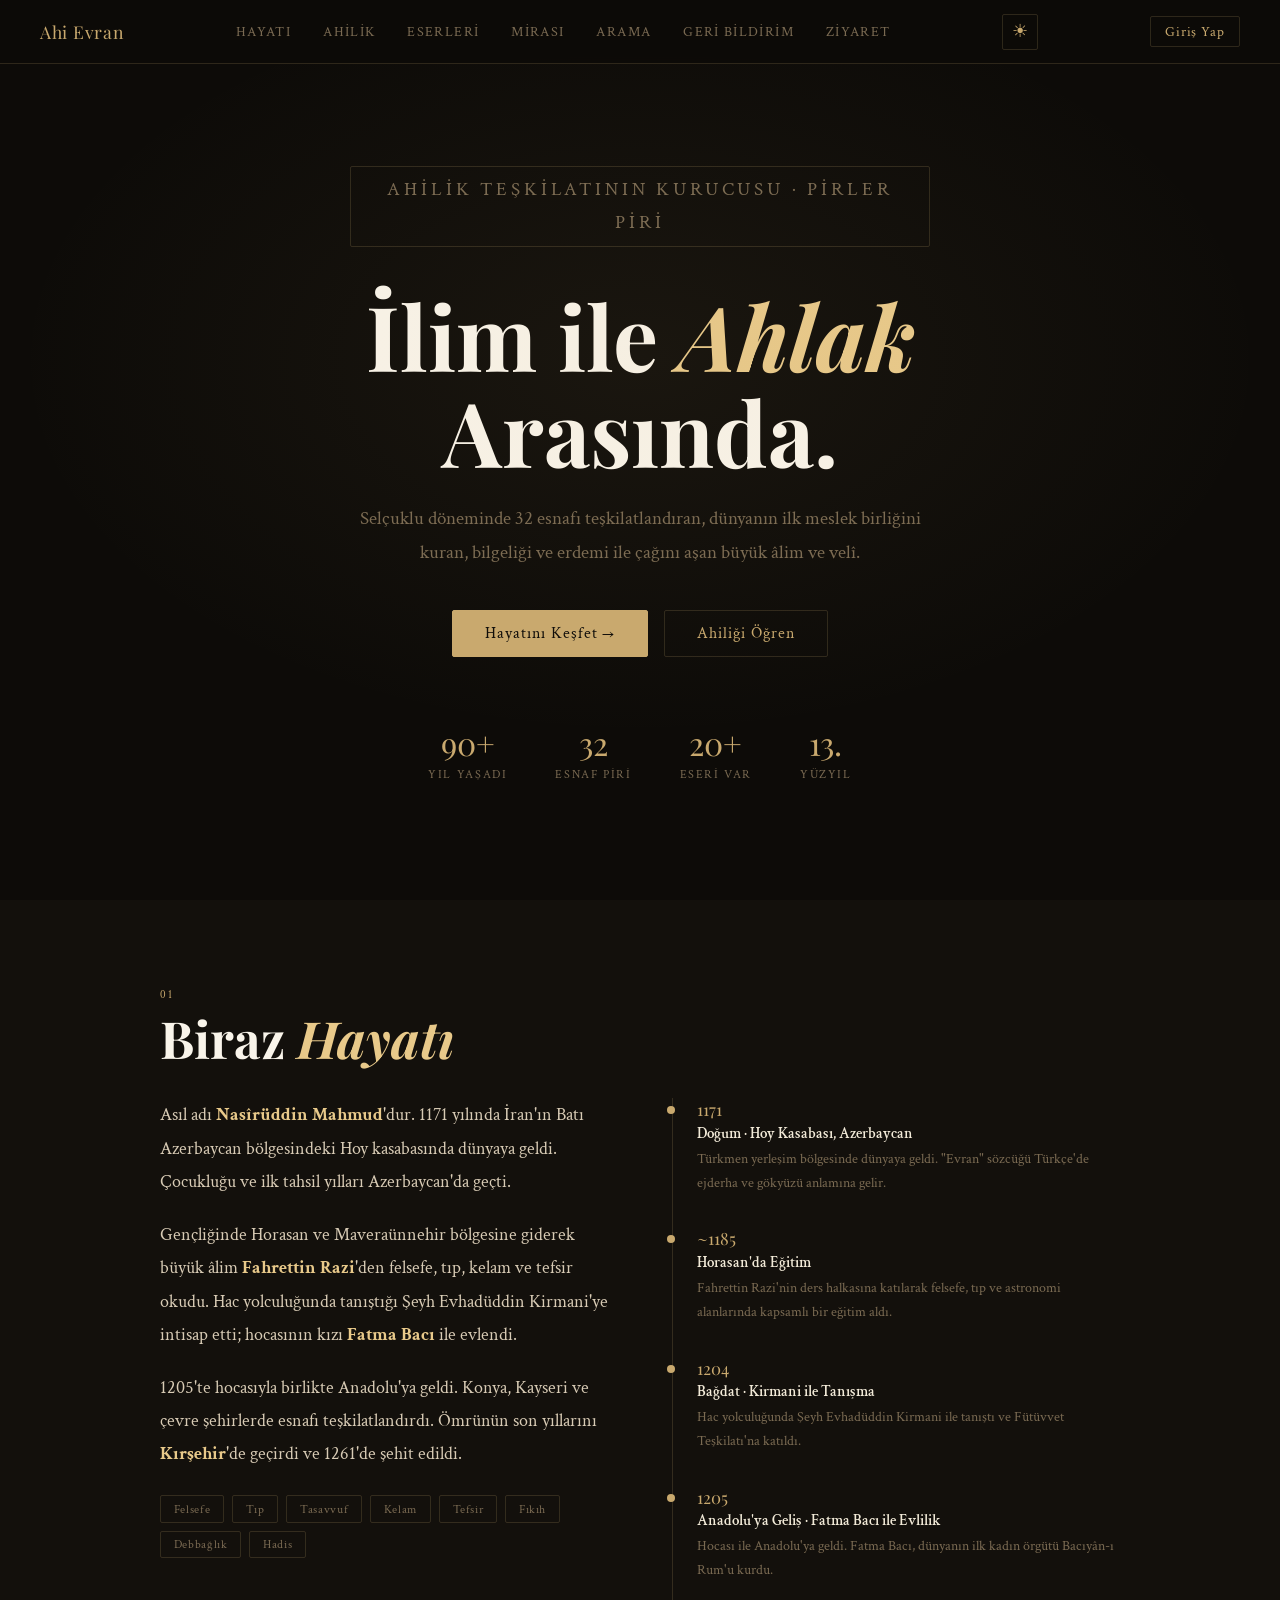
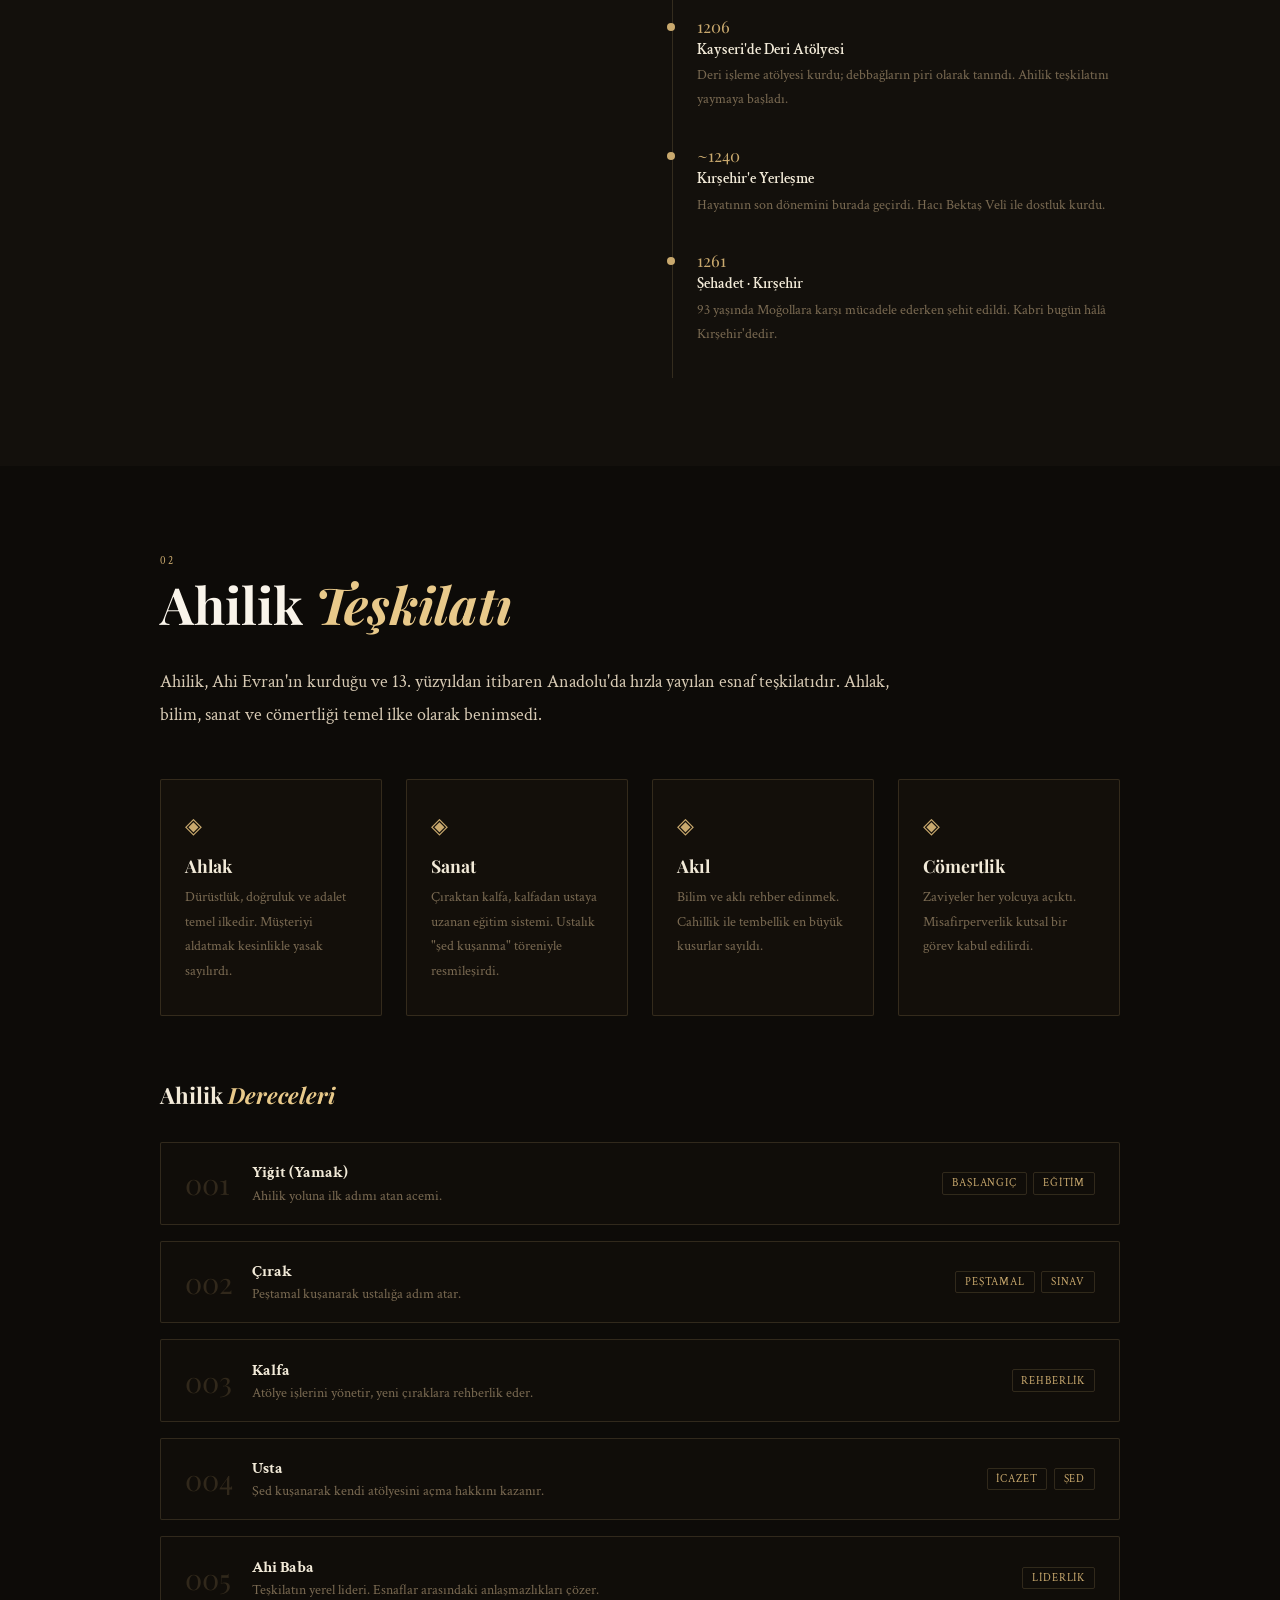
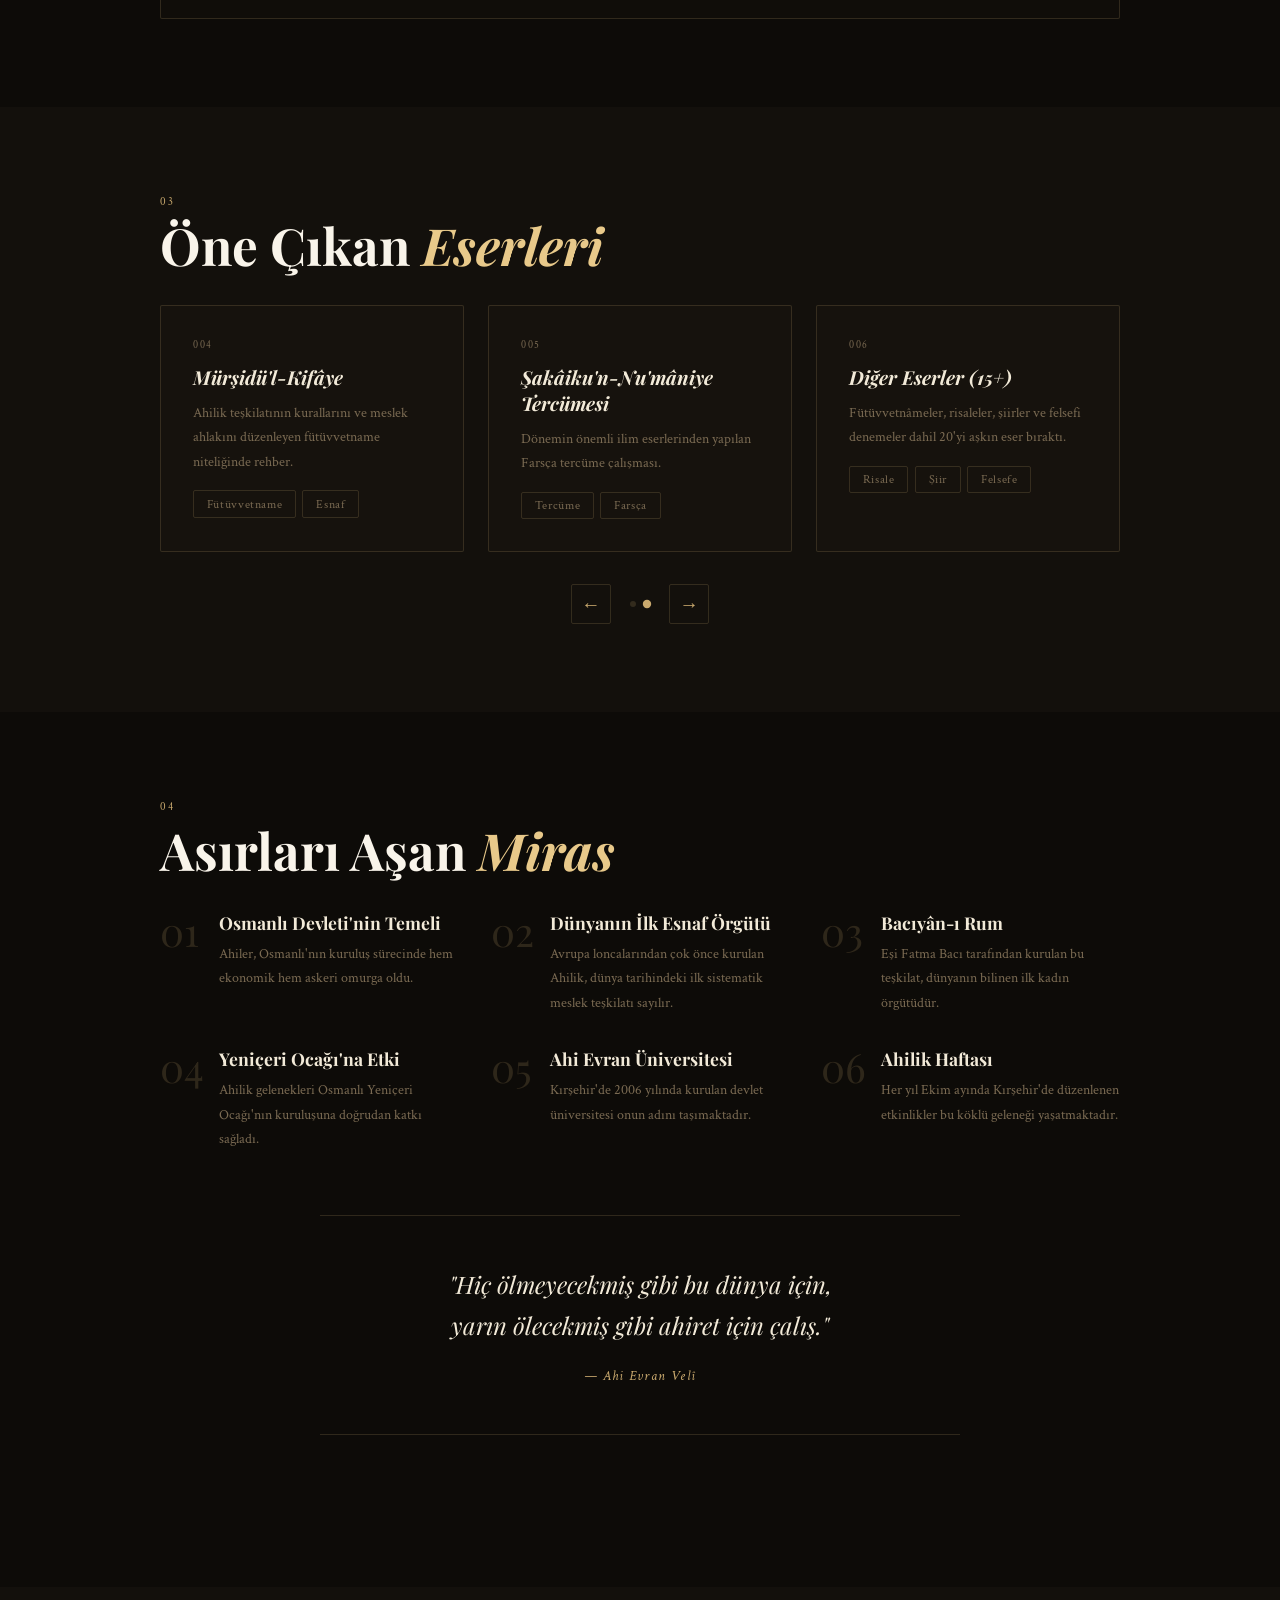
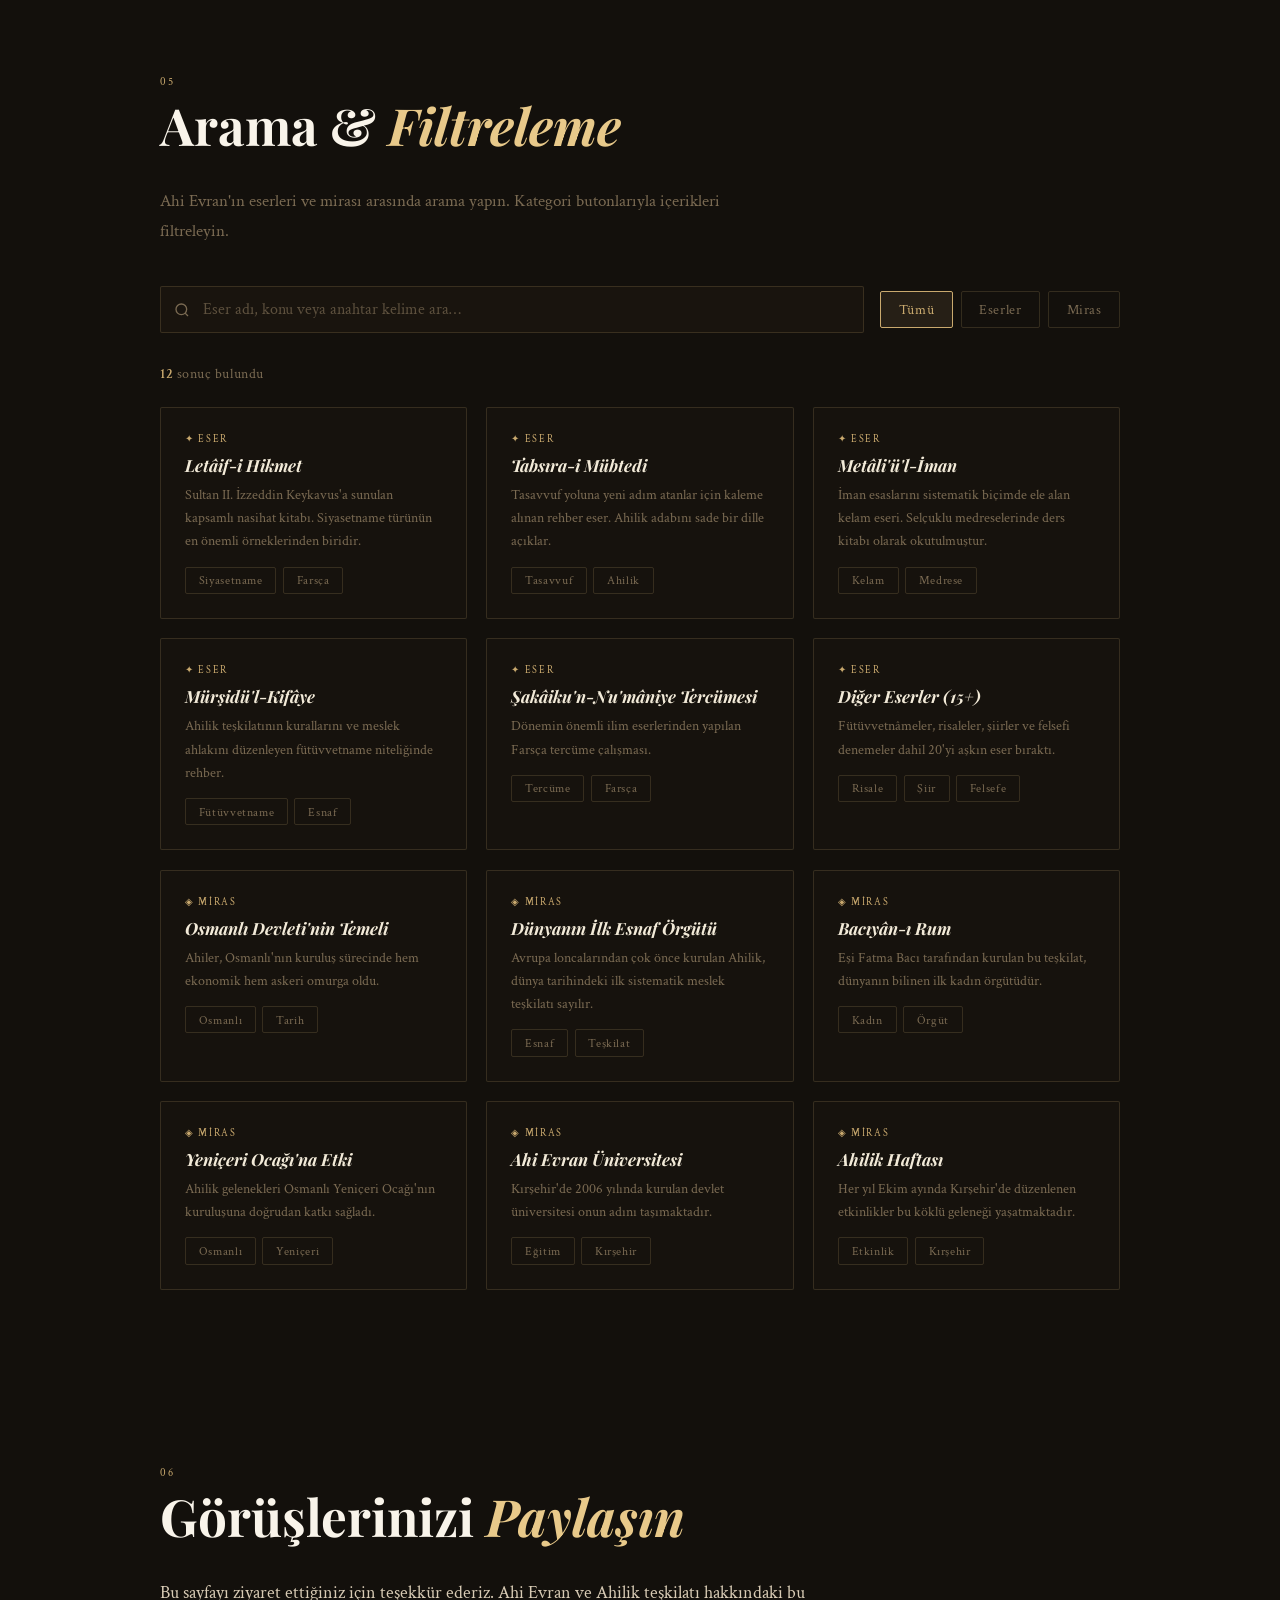
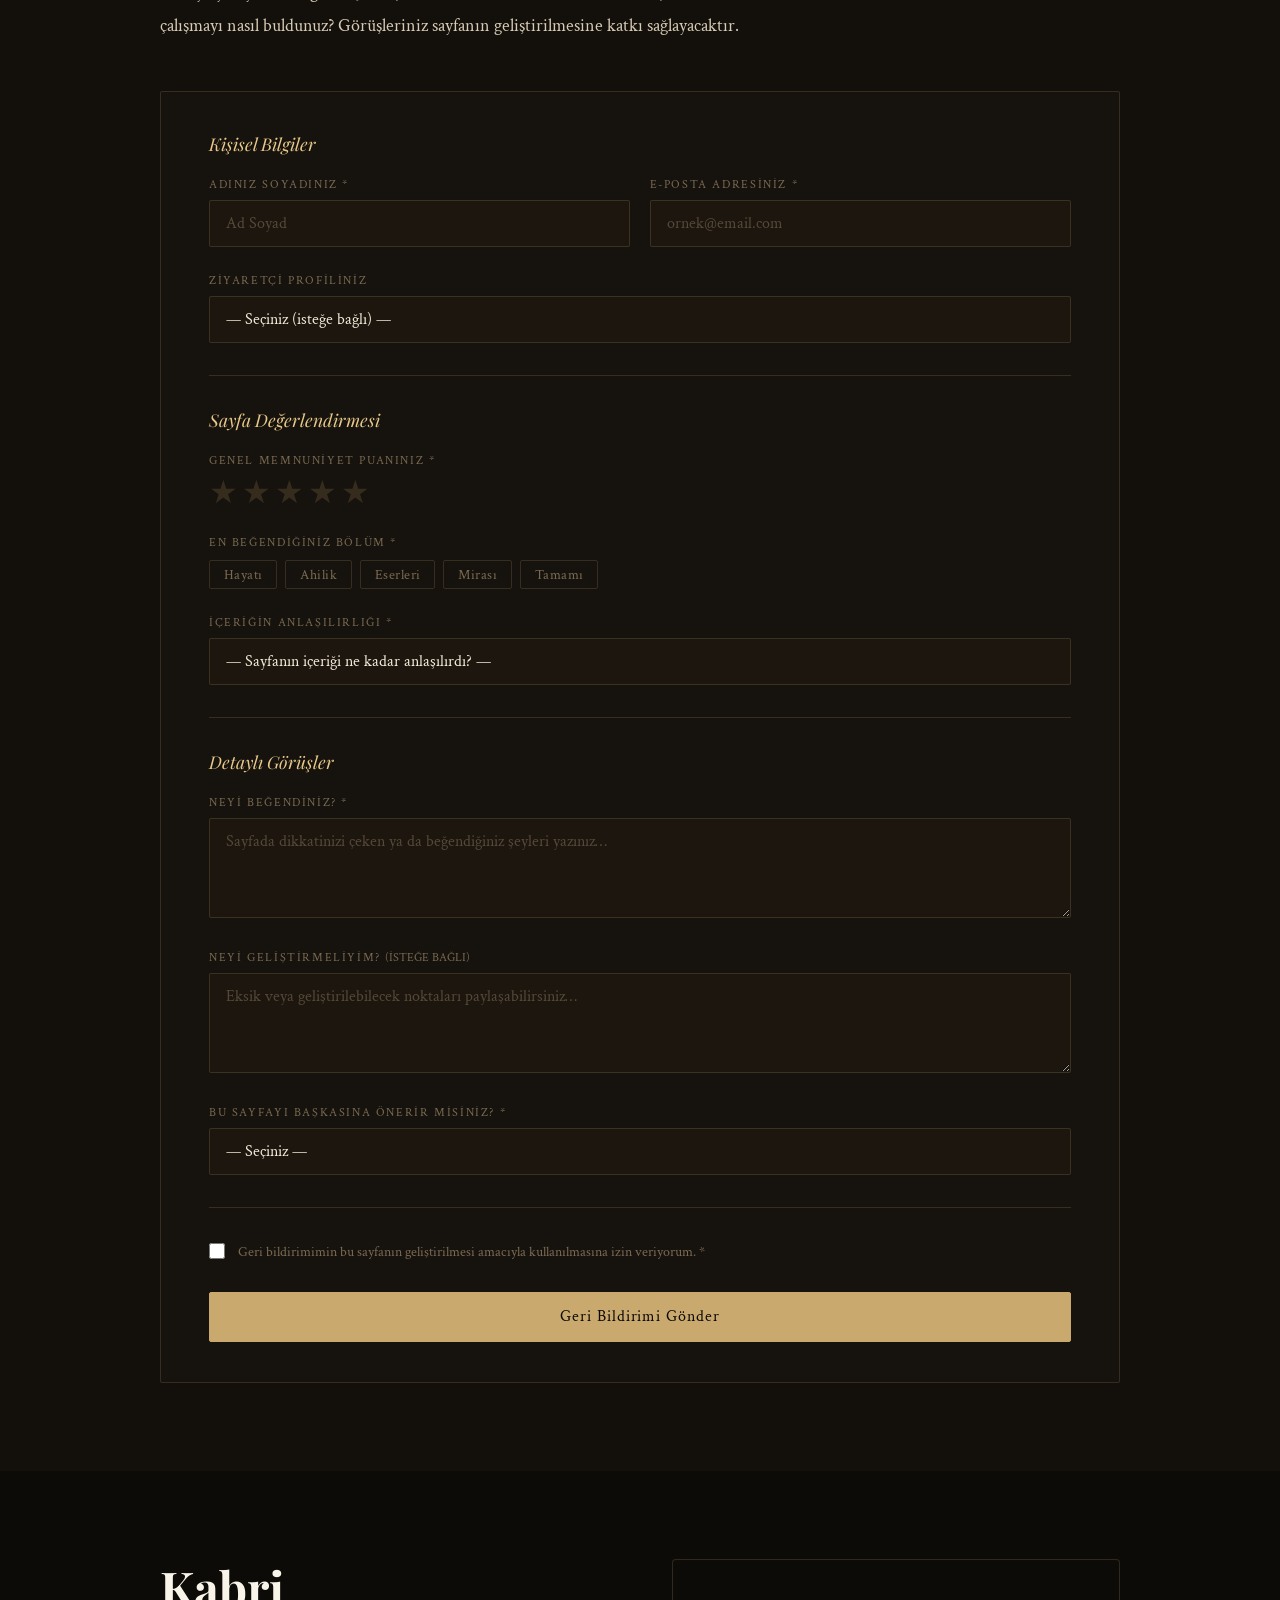
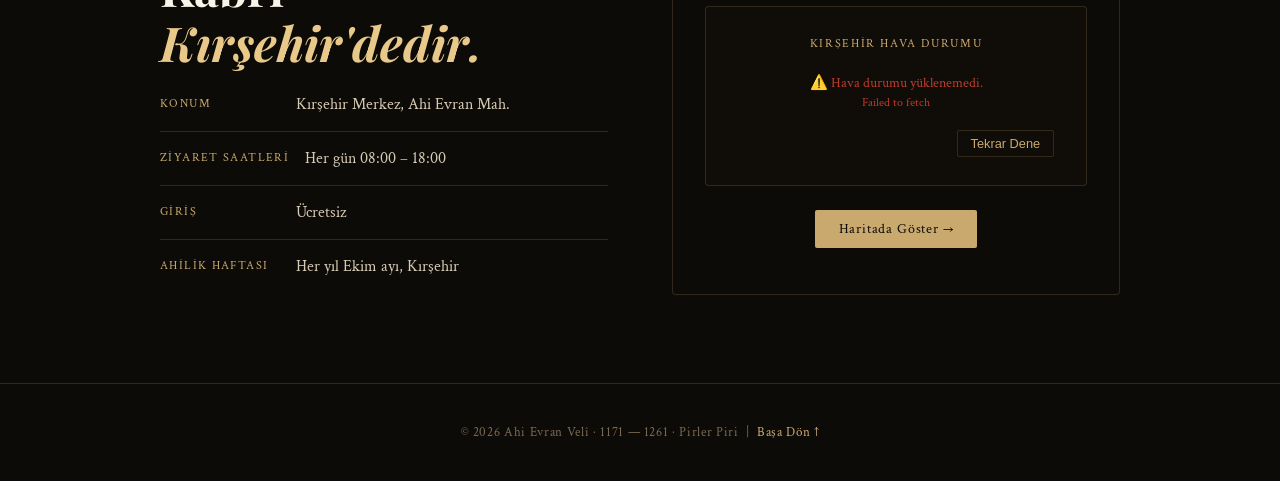
==== commit fa26cd72: "Update index.html" ====
--- a/index.html
+++ b/index.html
@@ -2013,7 +2013,8 @@
     ════════════════════════════════════════════════ */
 
     // ⚠️ InfinityFree'ye yükledikten sonra bu URL'yi güncelleyin
-    const API_URL = 'https://ahievran.infinityfreeapp.com/api';
+      const API_URL = 'https://underhand-fled-implosion.ngrok-free.dev/api';
+
 
     const emailRxAuth = /^[^\s@]+@[^\s@]+\.[^\s@]{2,}$/;
 
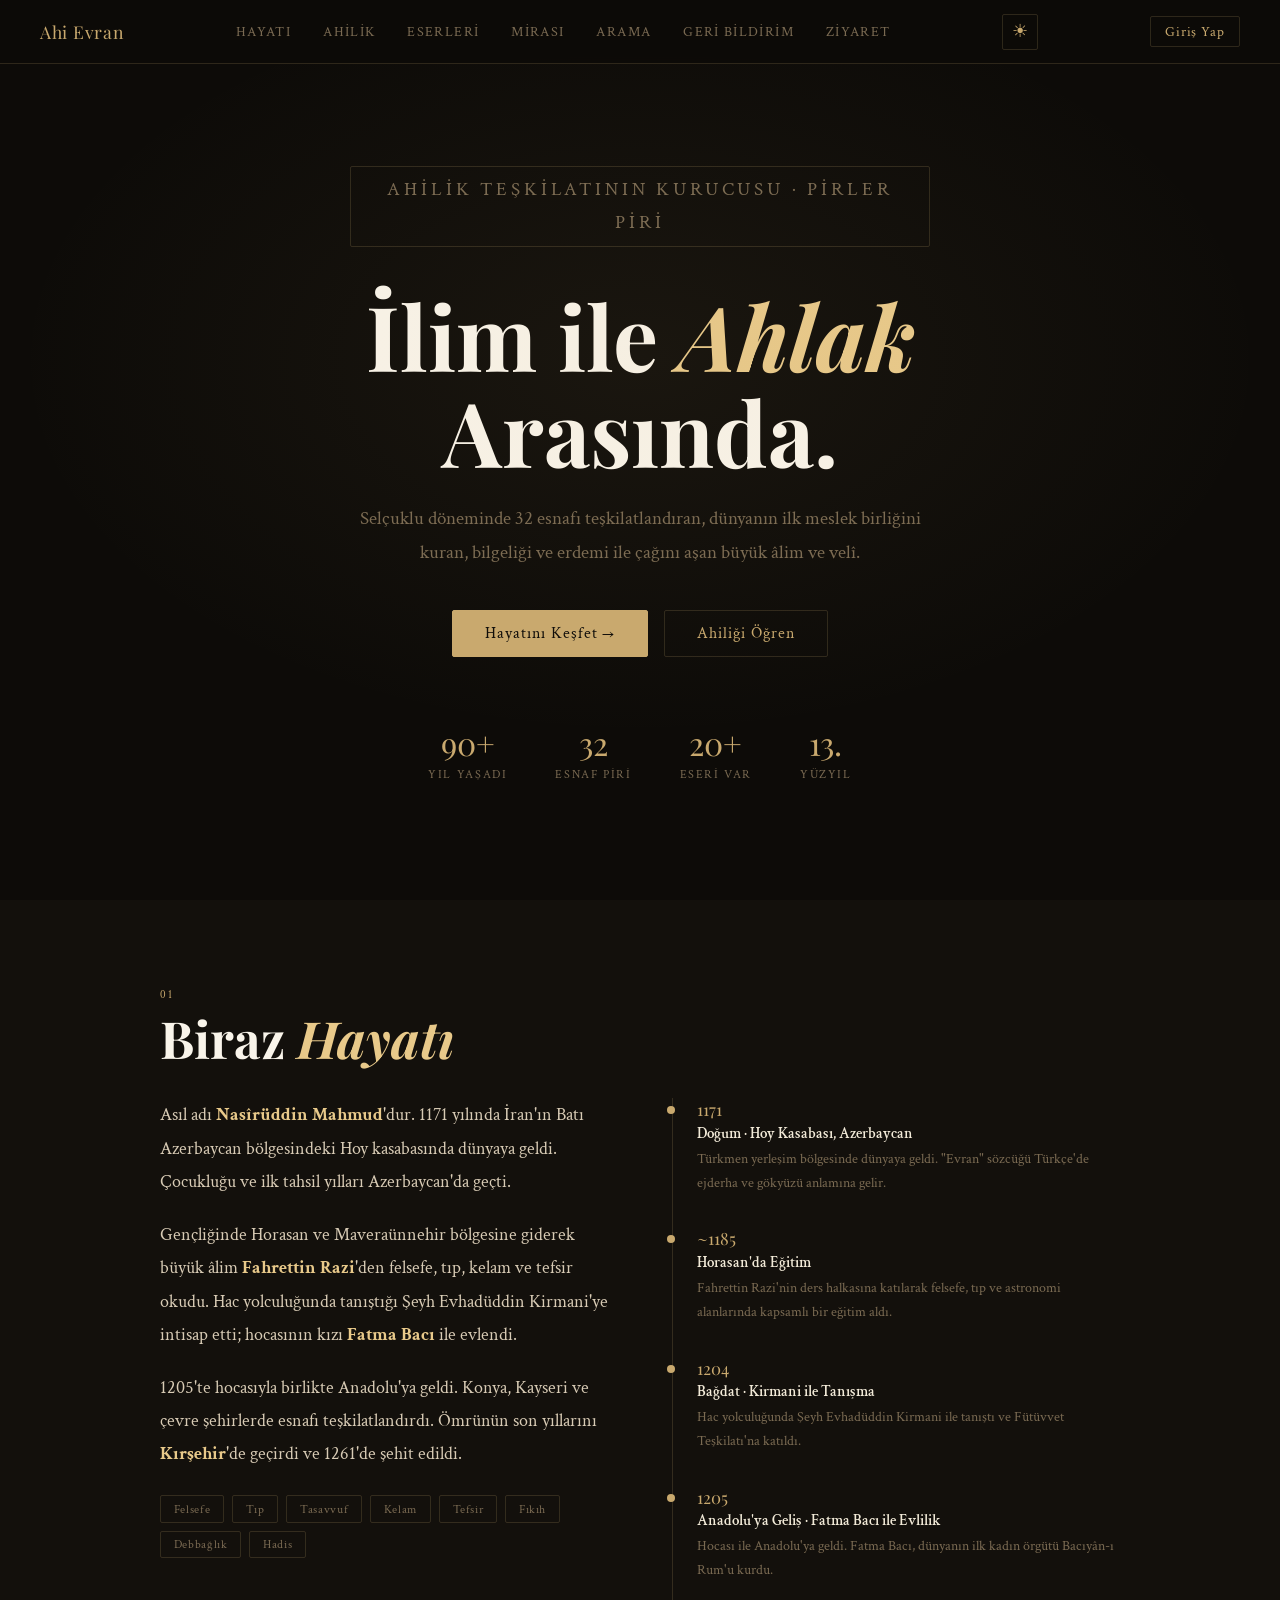
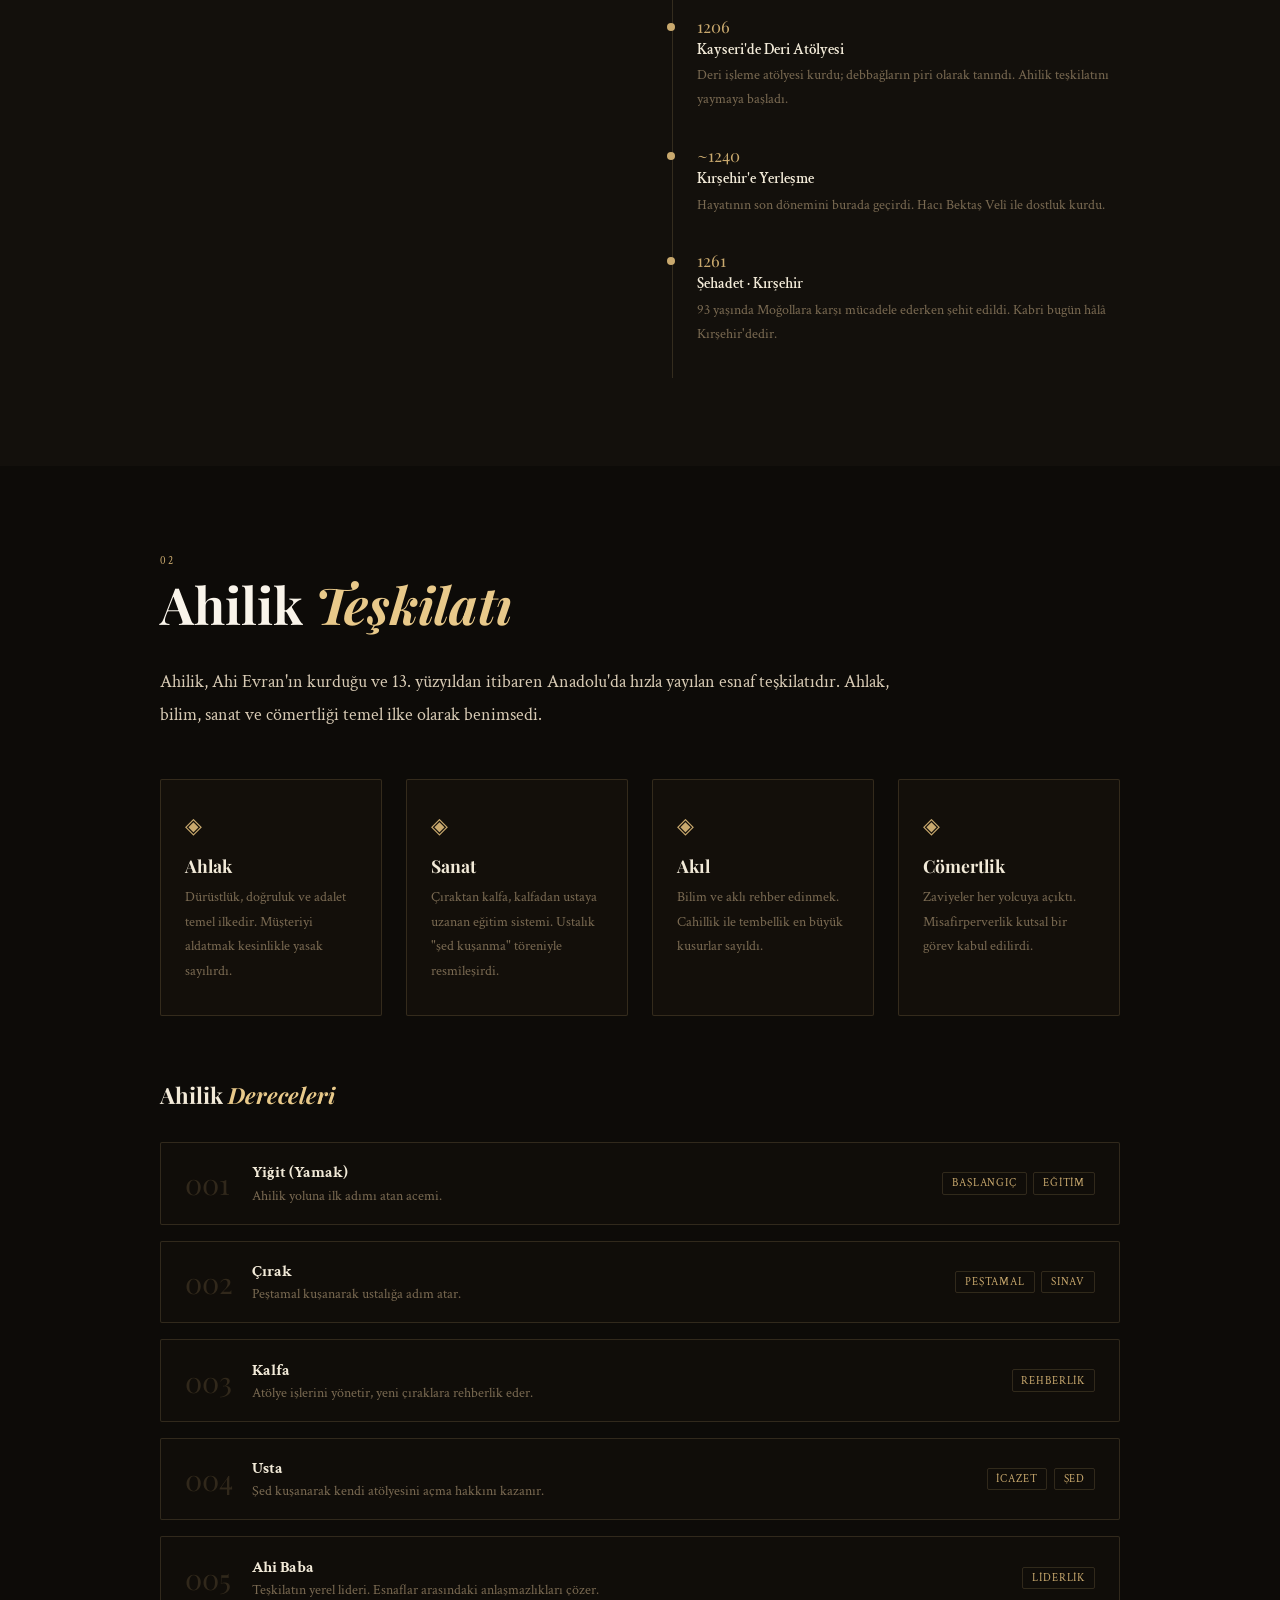
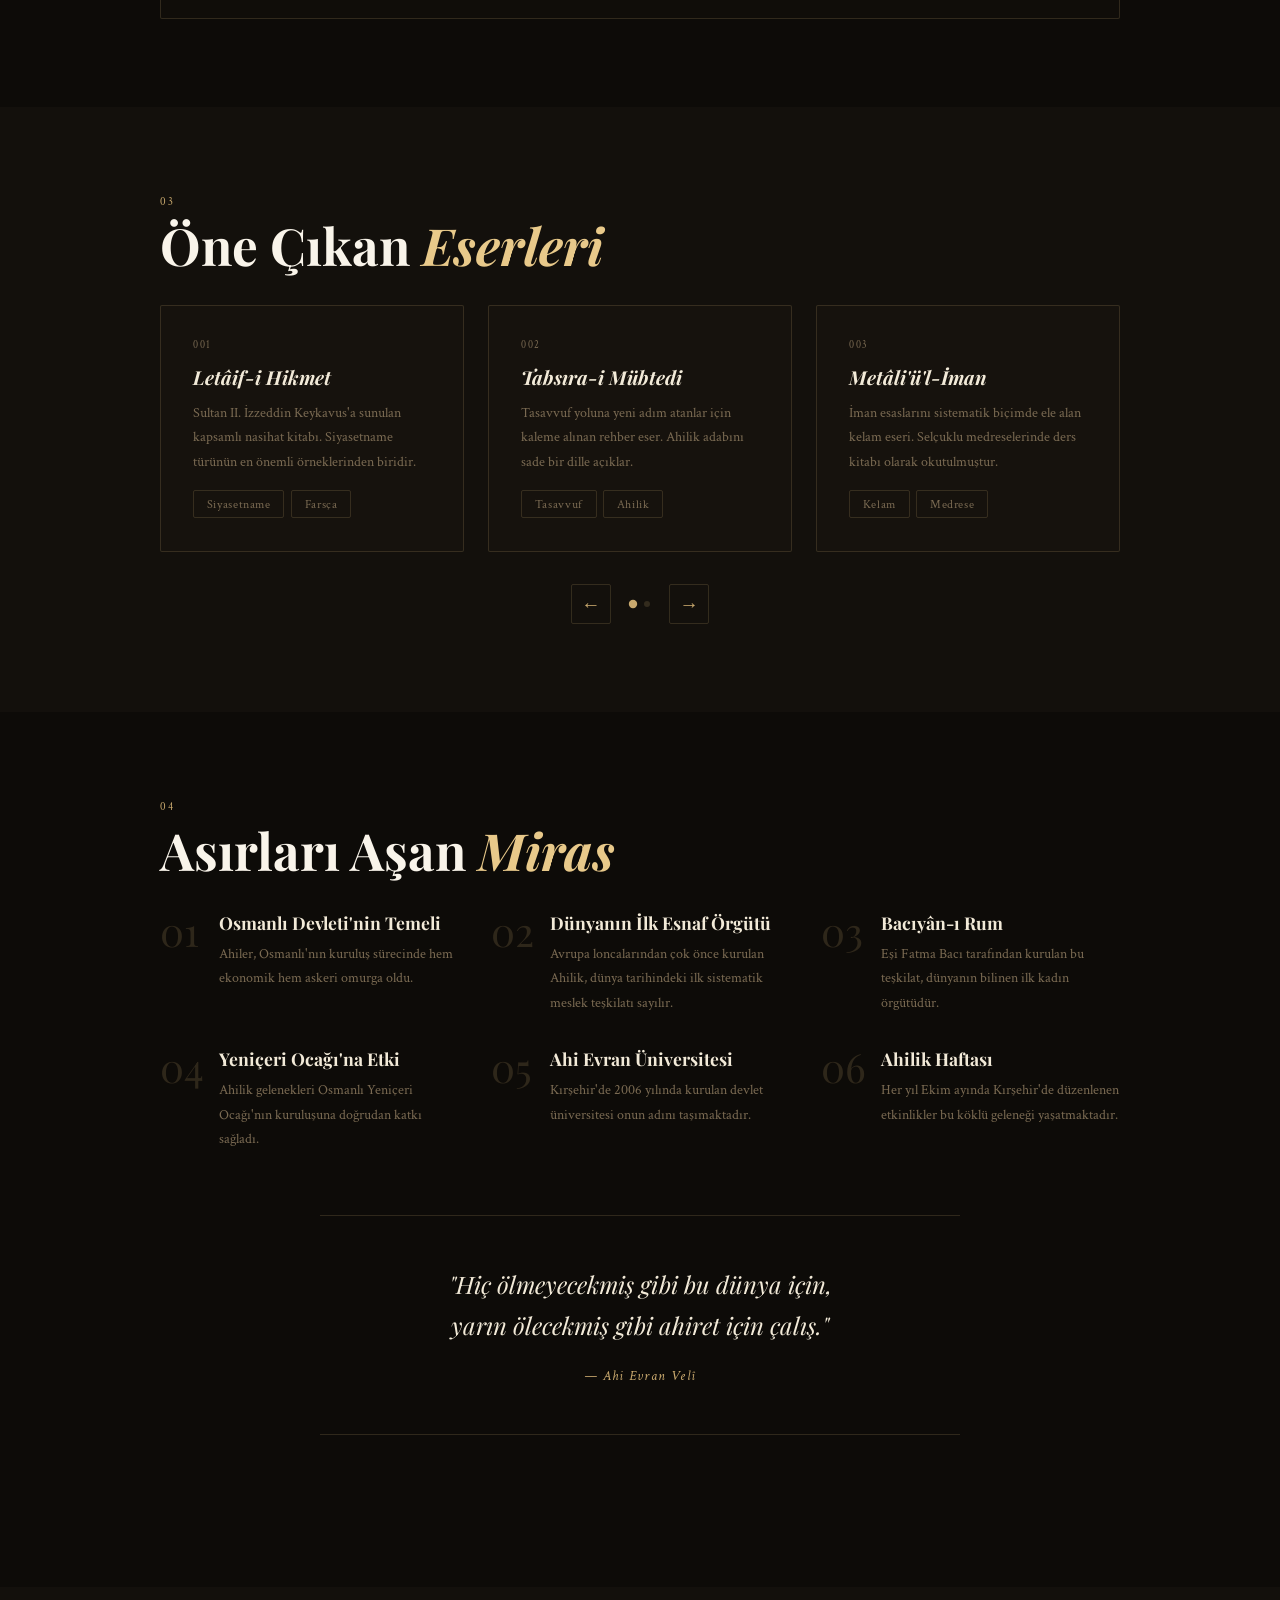
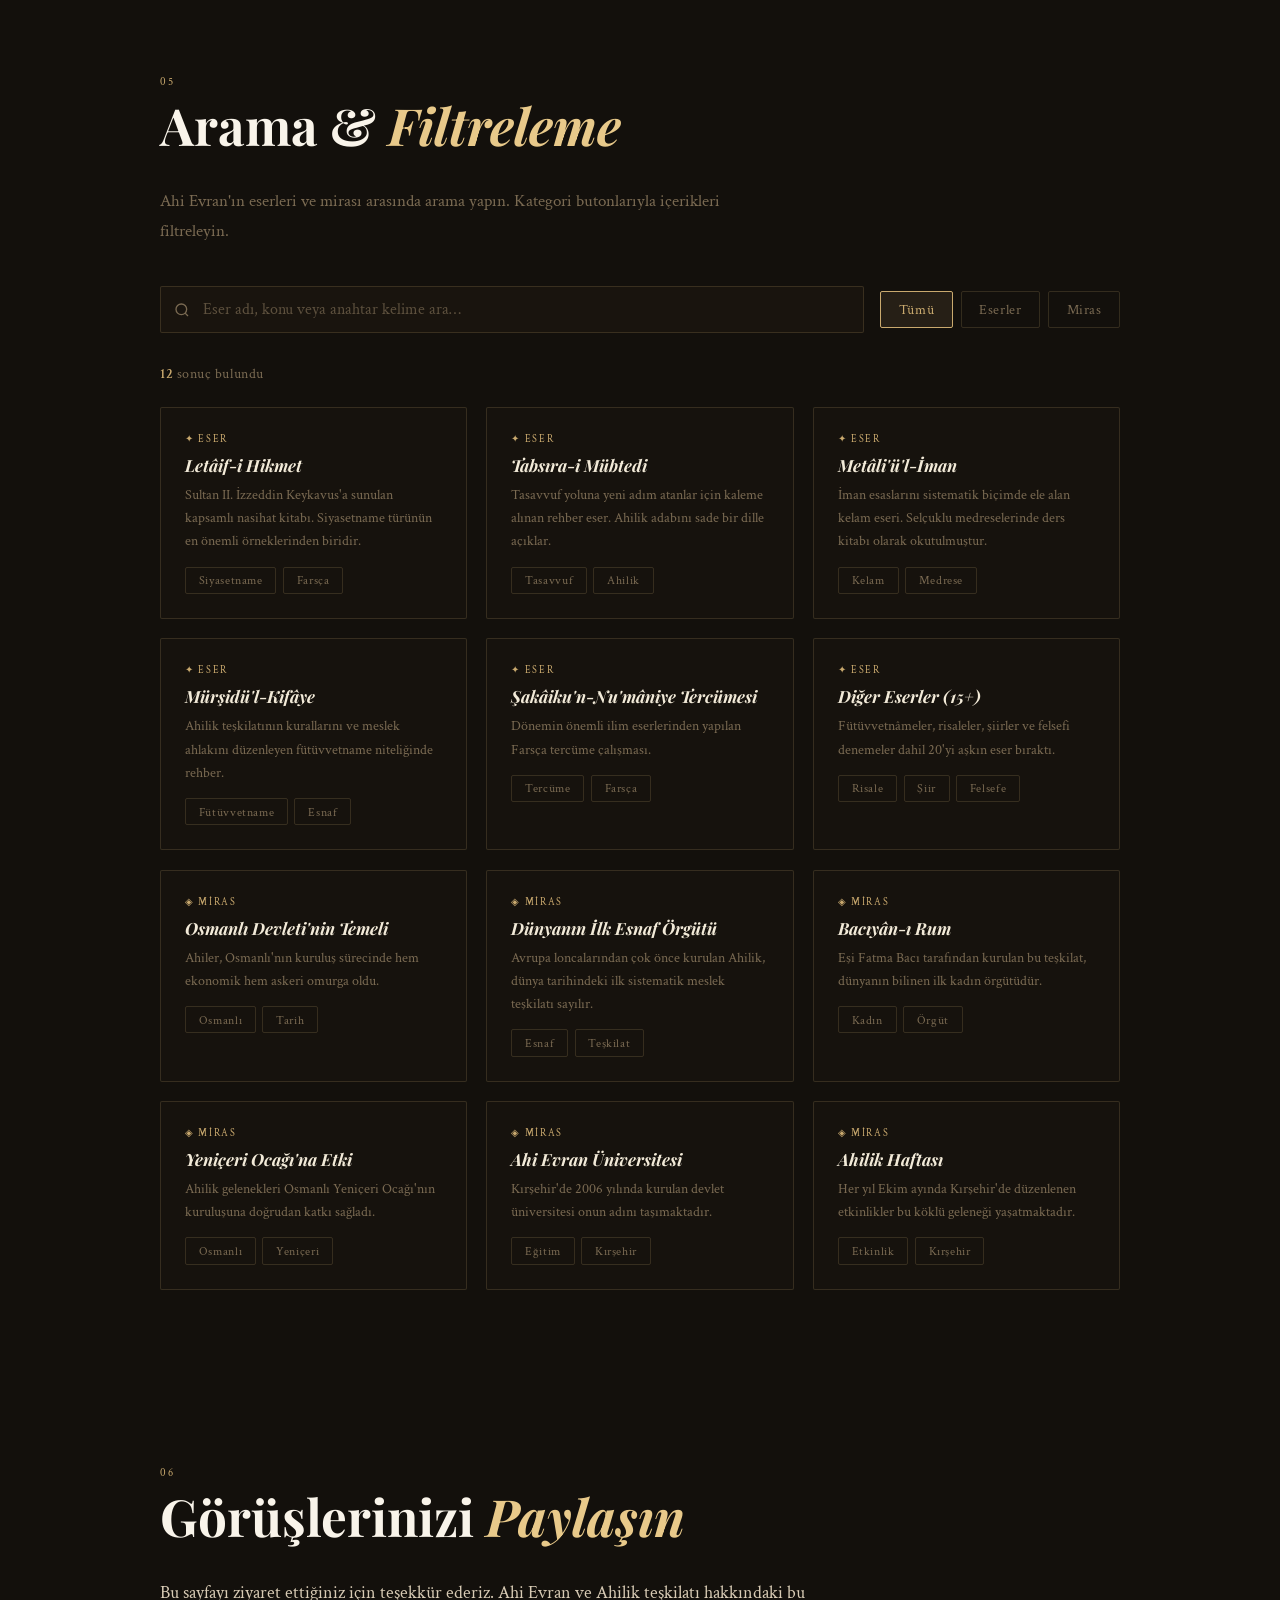
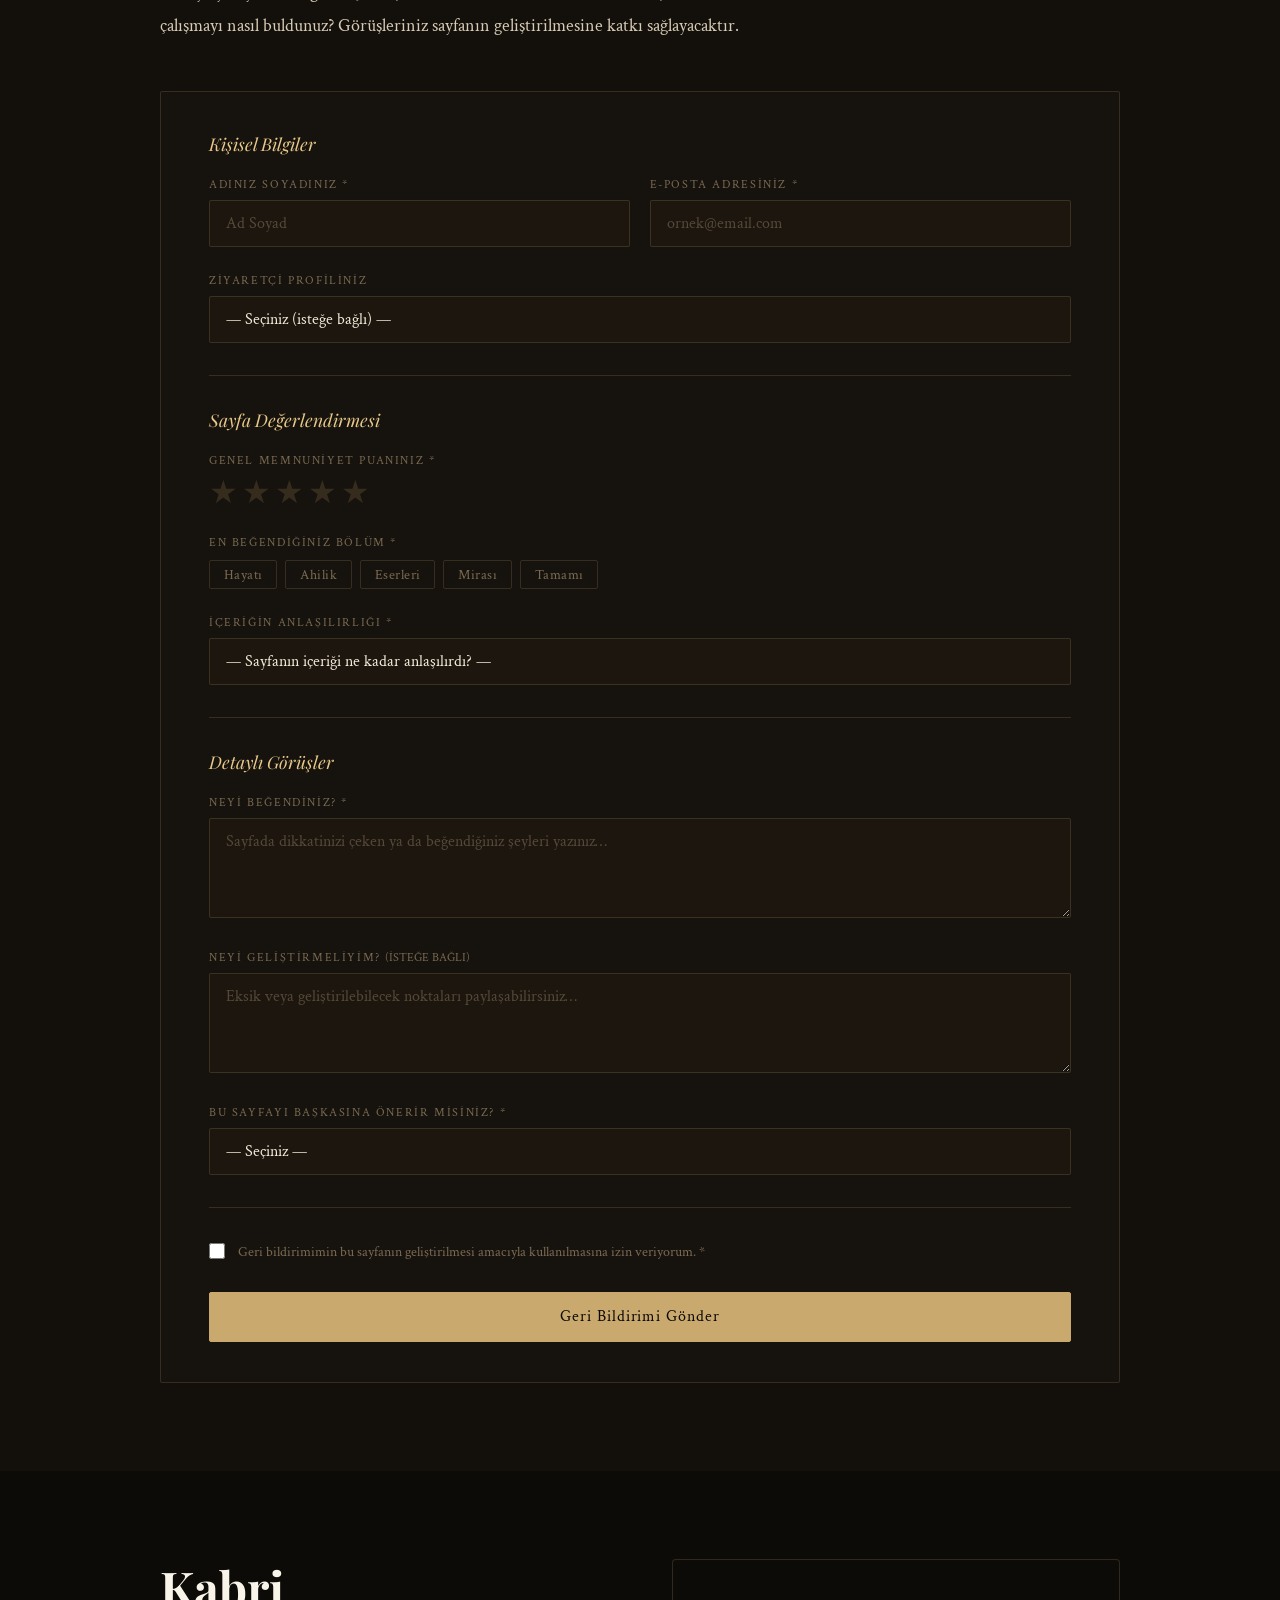
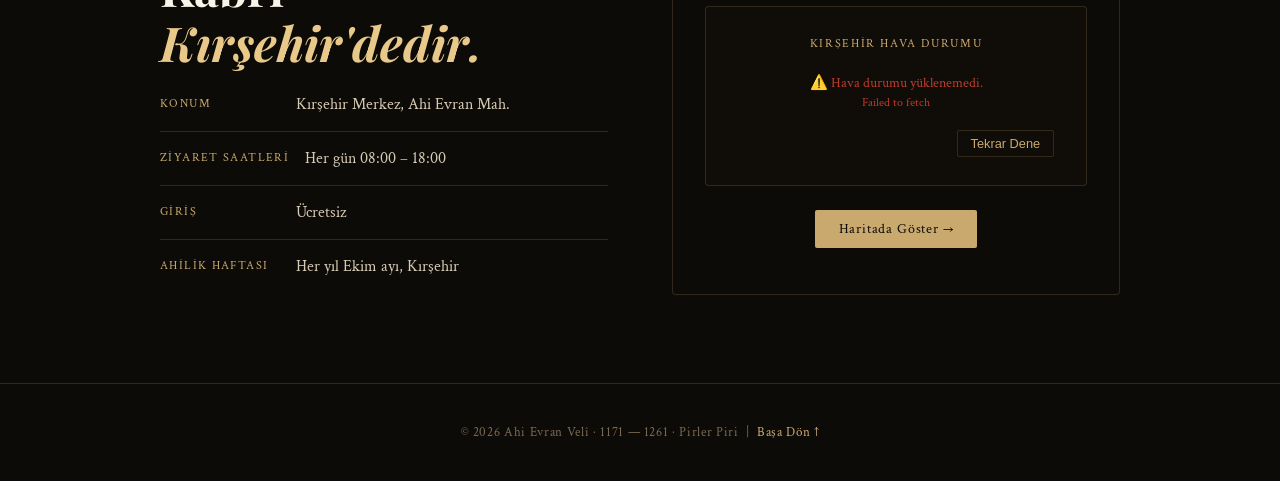
==== commit 9db65707: "Update API_URL to new production endpoint" ====
--- a/index.html
+++ b/index.html
@@ -2013,7 +2013,7 @@
     ════════════════════════════════════════════════ */
 
     // ⚠️ InfinityFree'ye yükledikten sonra bu URL'yi güncelleyin
-      const API_URL = 'https://underhand-fled-implosion.ngrok-free.dev/api';
+      const API_URL = 'http://ahievran.website/api';
 
 
     const emailRxAuth = /^[^\s@]+@[^\s@]+\.[^\s@]{2,}$/;
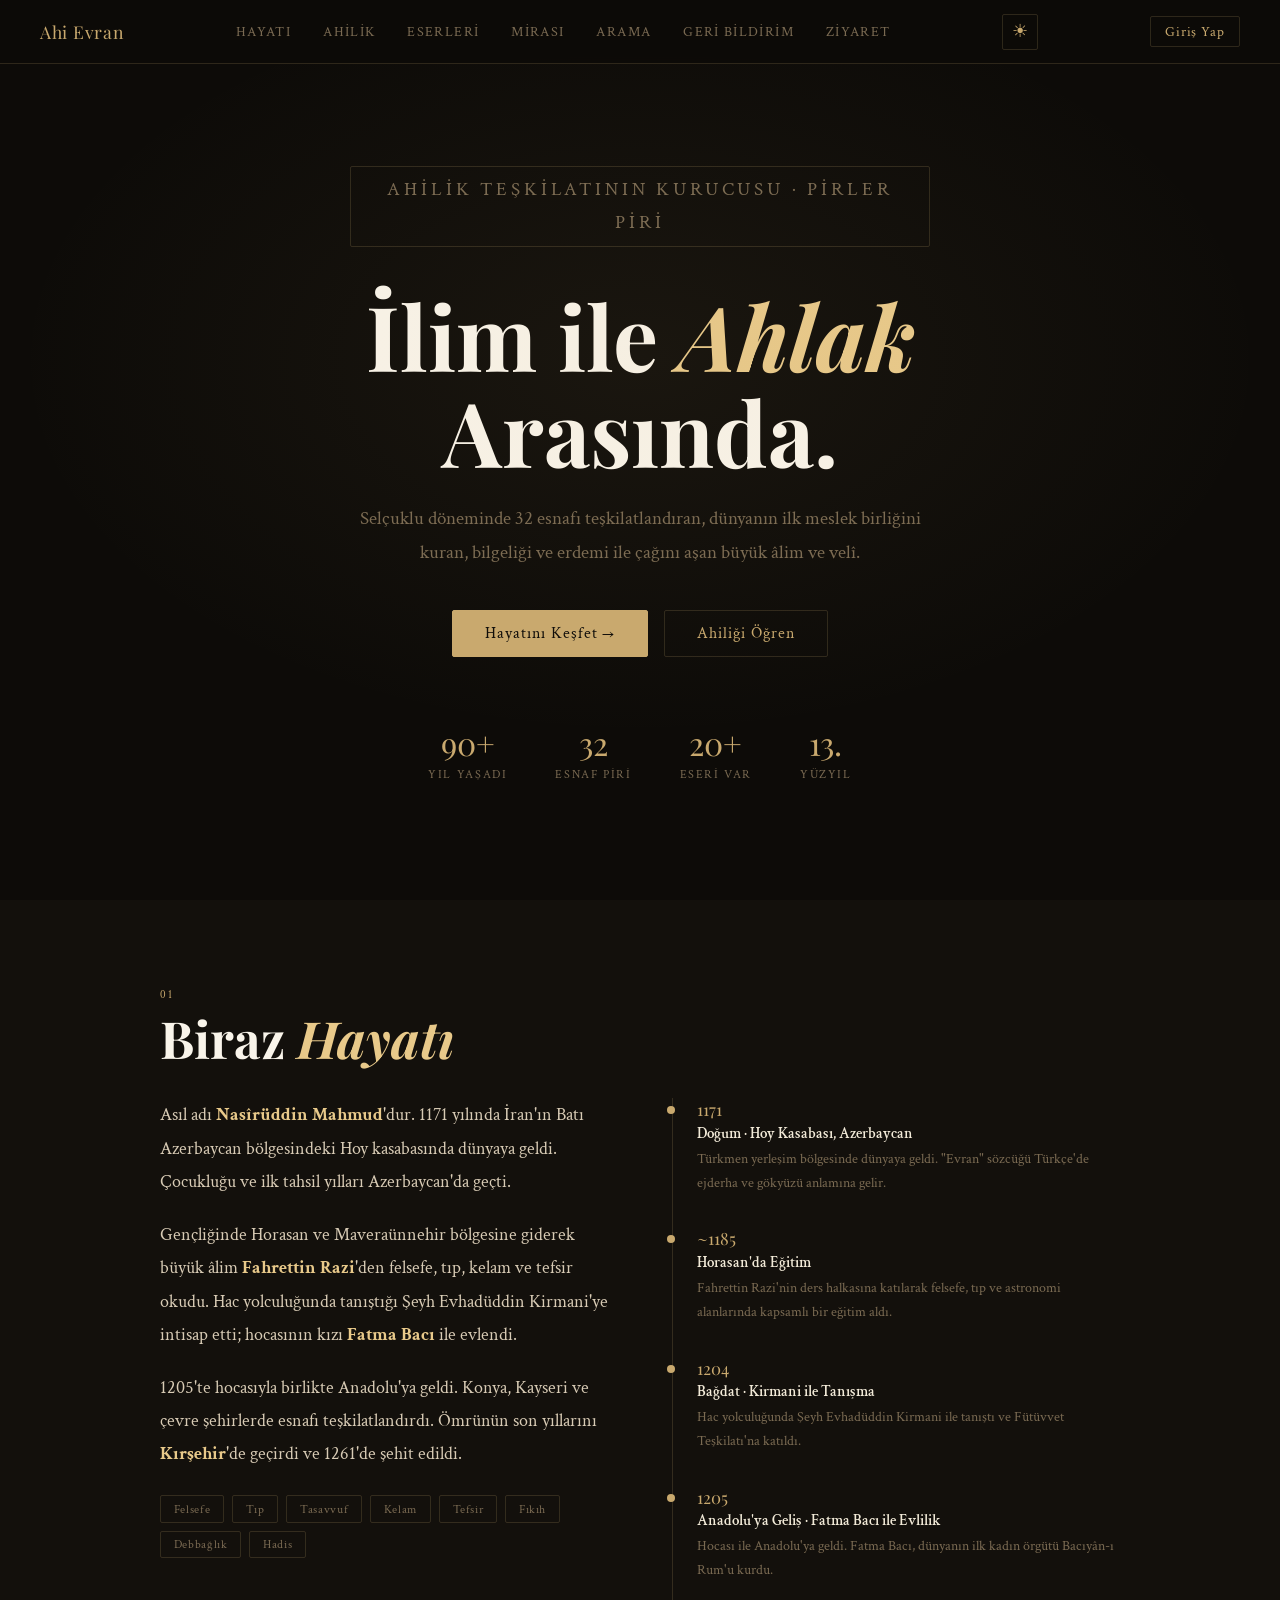
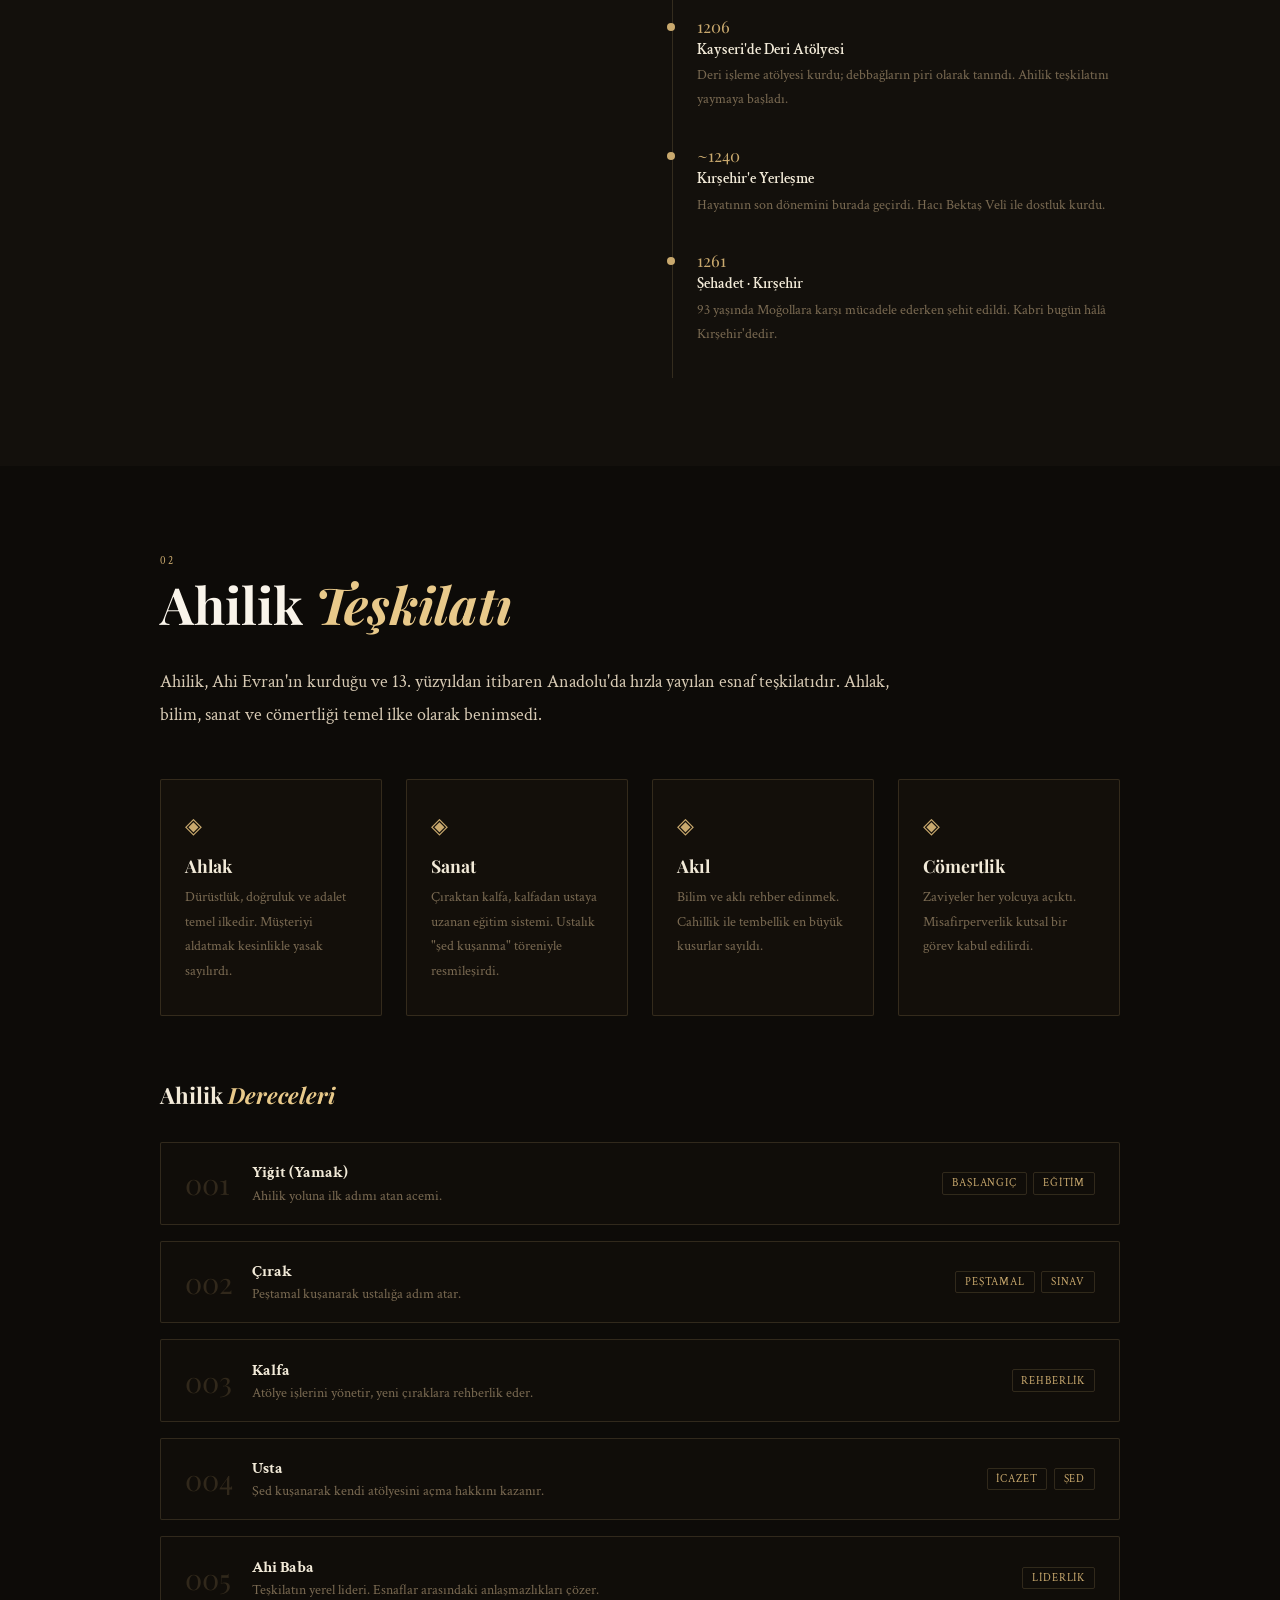
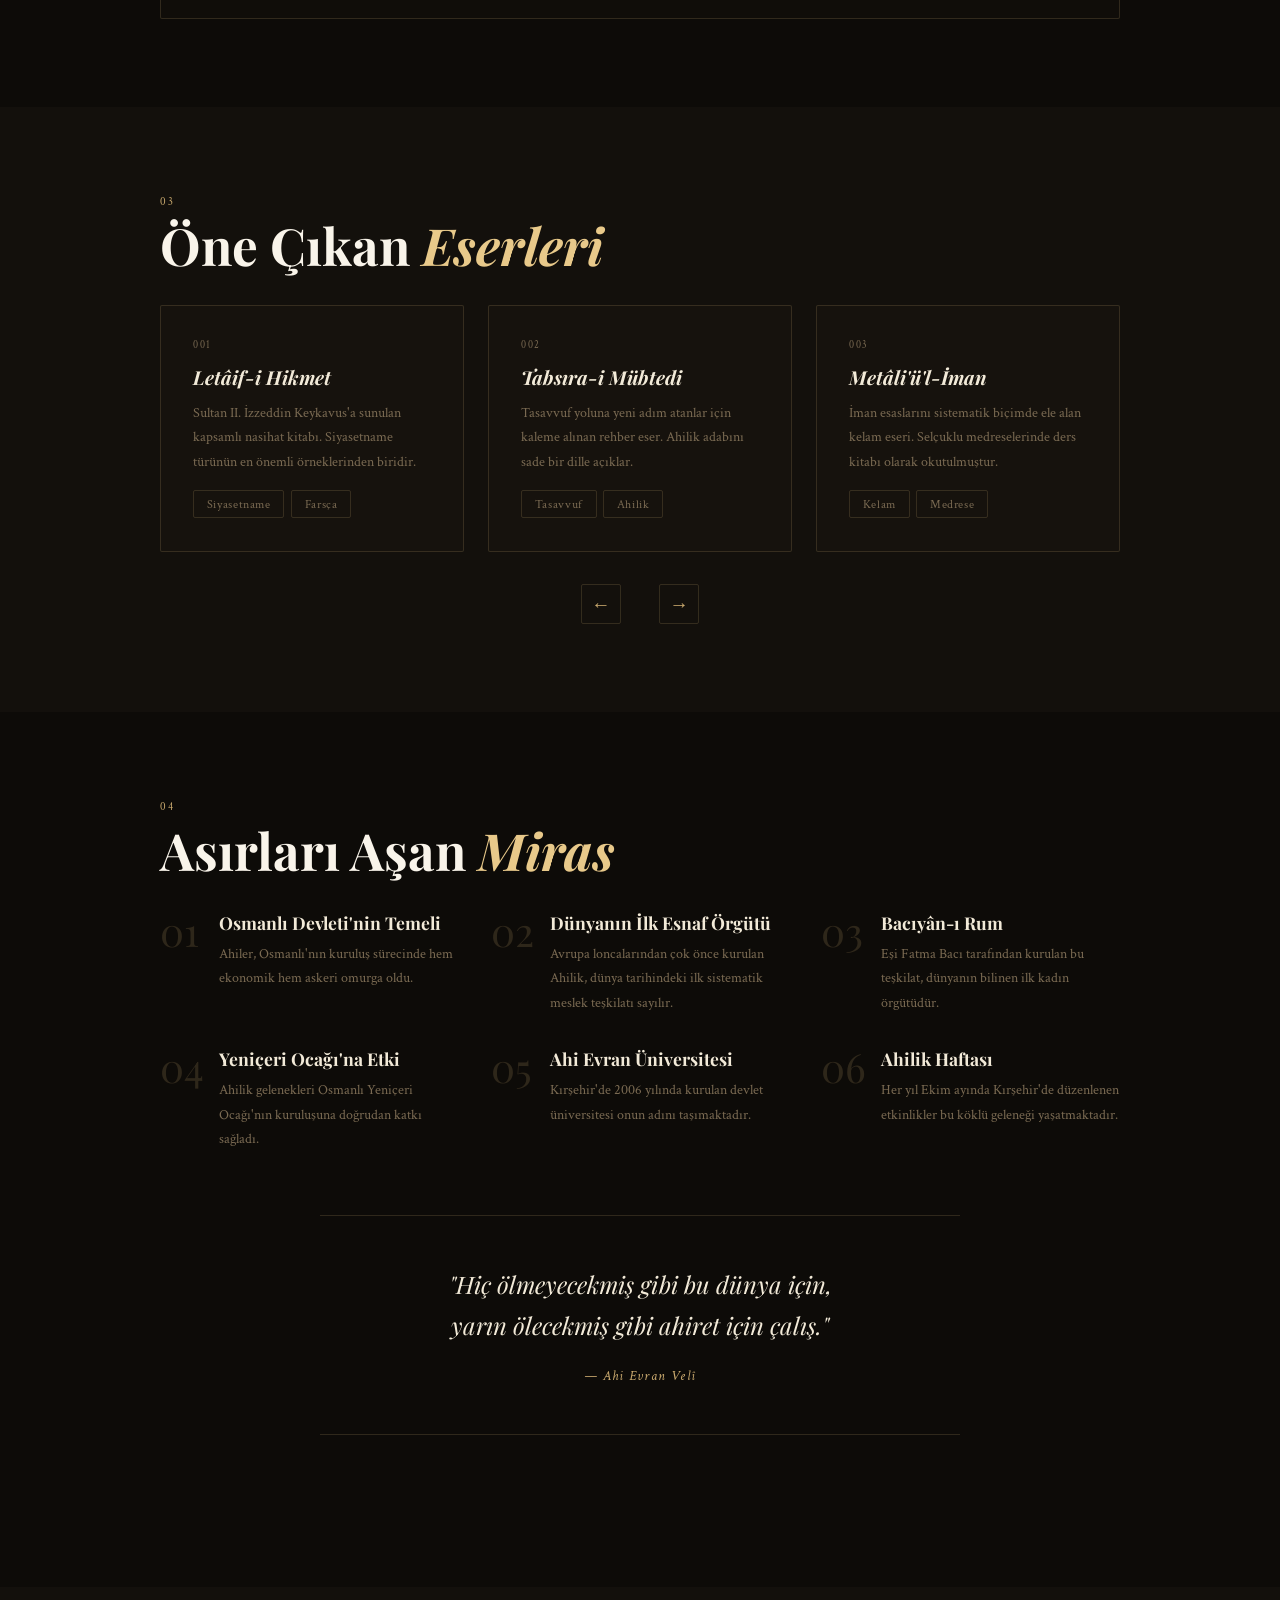
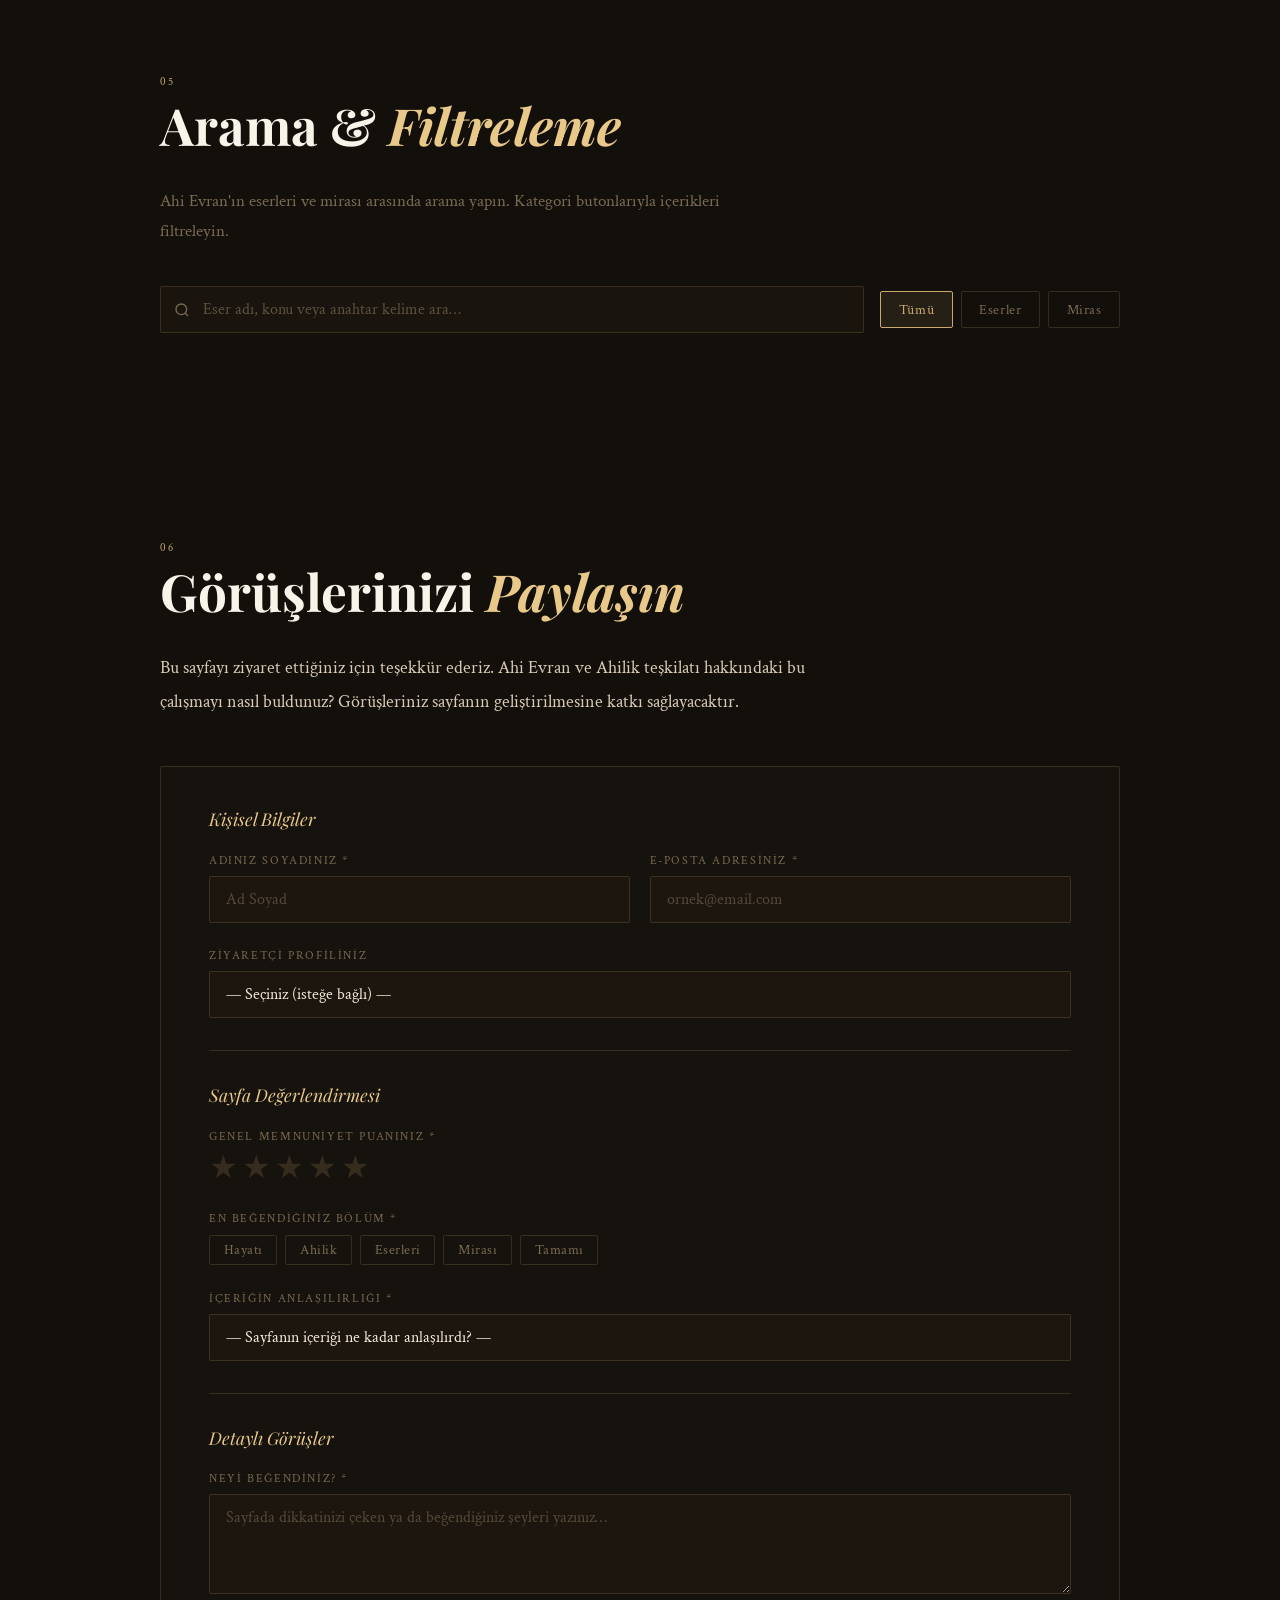
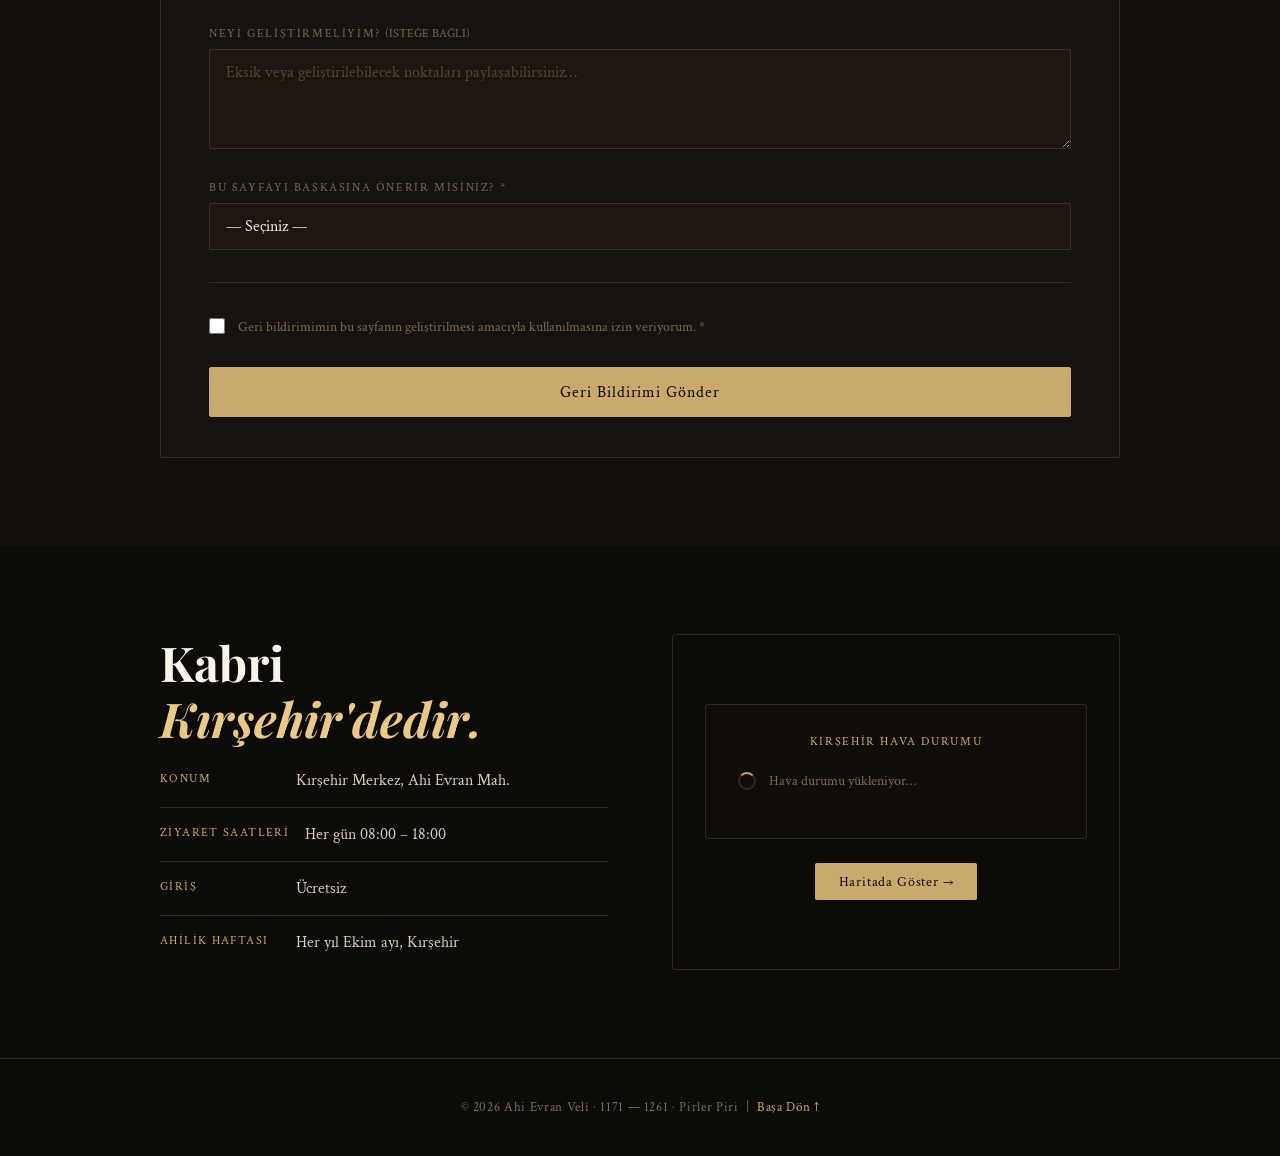
==== commit b6122541: "Update index.html" ====
--- a/index.html
+++ b/index.html
@@ -2013,7 +2013,7 @@
     ════════════════════════════════════════════════ */
 
     // ⚠️ InfinityFree'ye yükledikten sonra bu URL'yi güncelleyin
-      const API_URL = 'http://ahievran.website/api';
+     fetch('https://corsproxy.io/?http://ahievran.website/api/kayit.php', ...)
 
 
     const emailRxAuth = /^[^\s@]+@[^\s@]+\.[^\s@]{2,}$/;
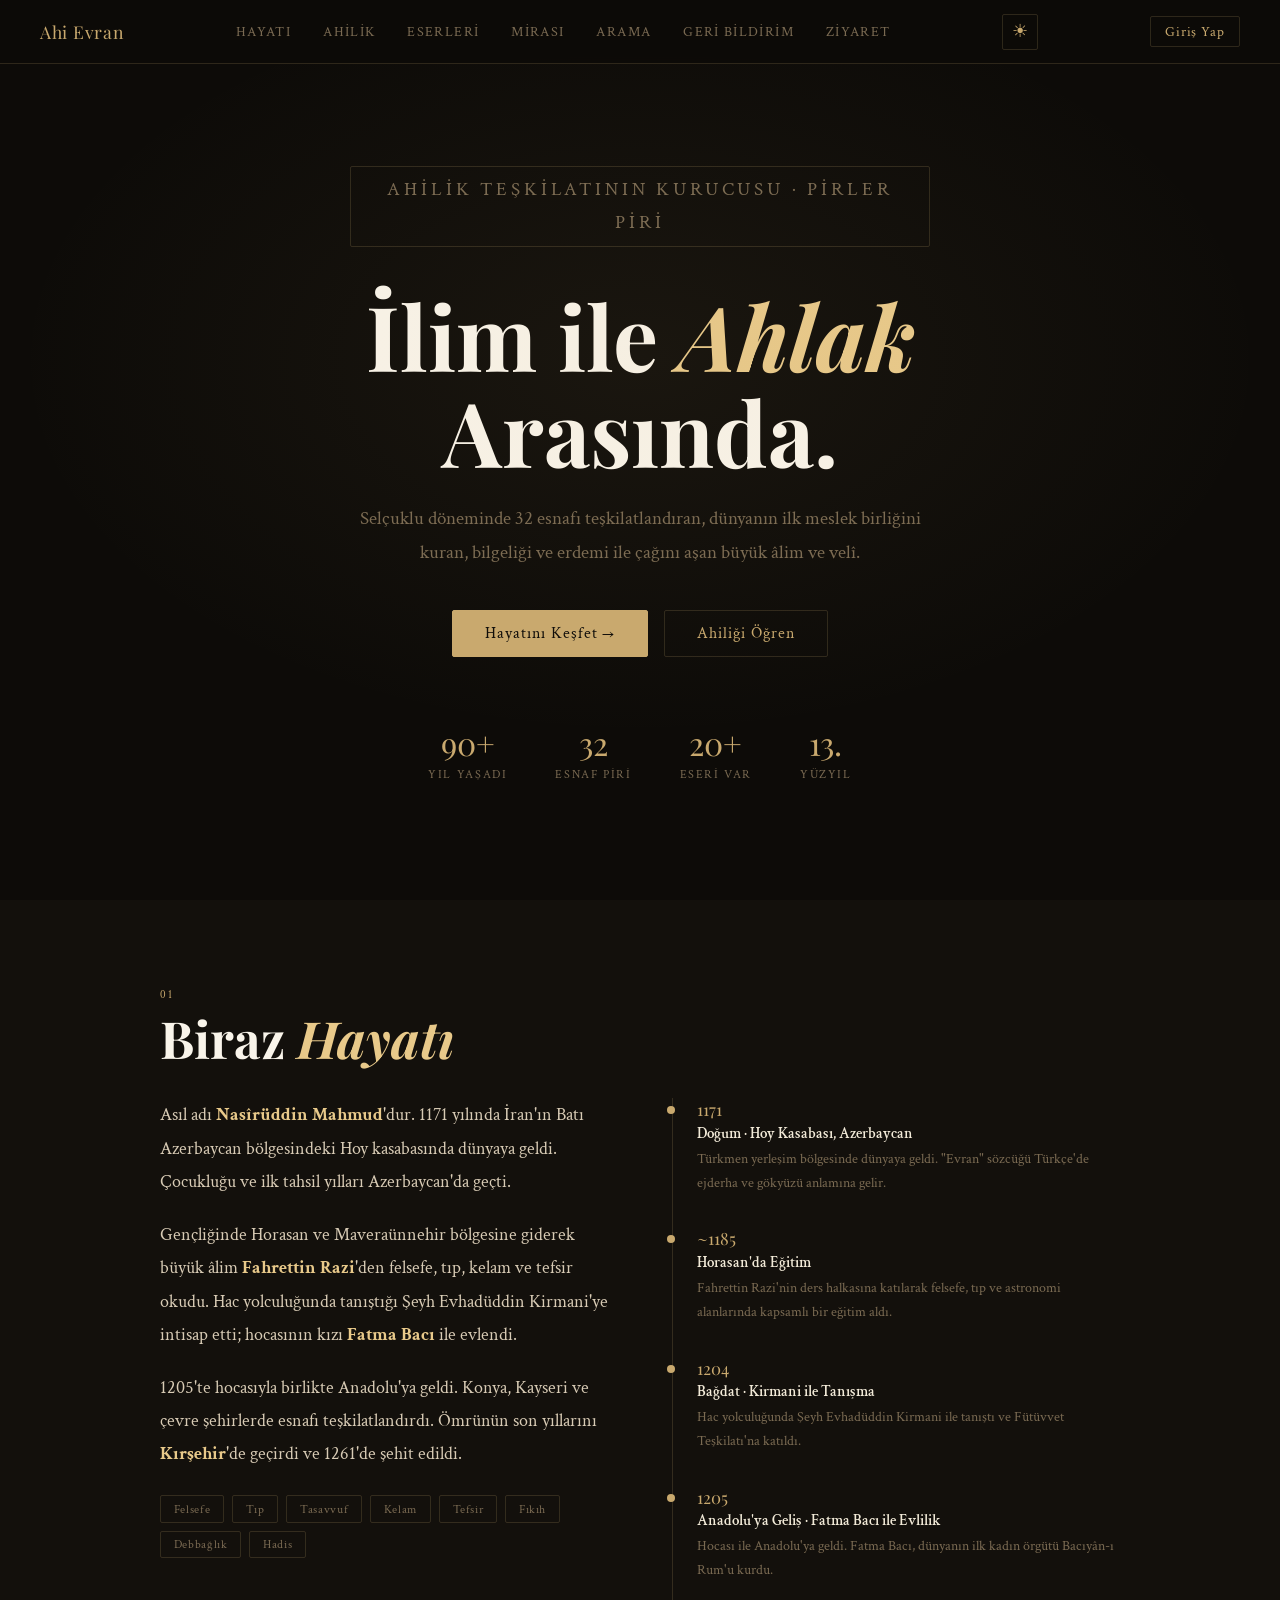
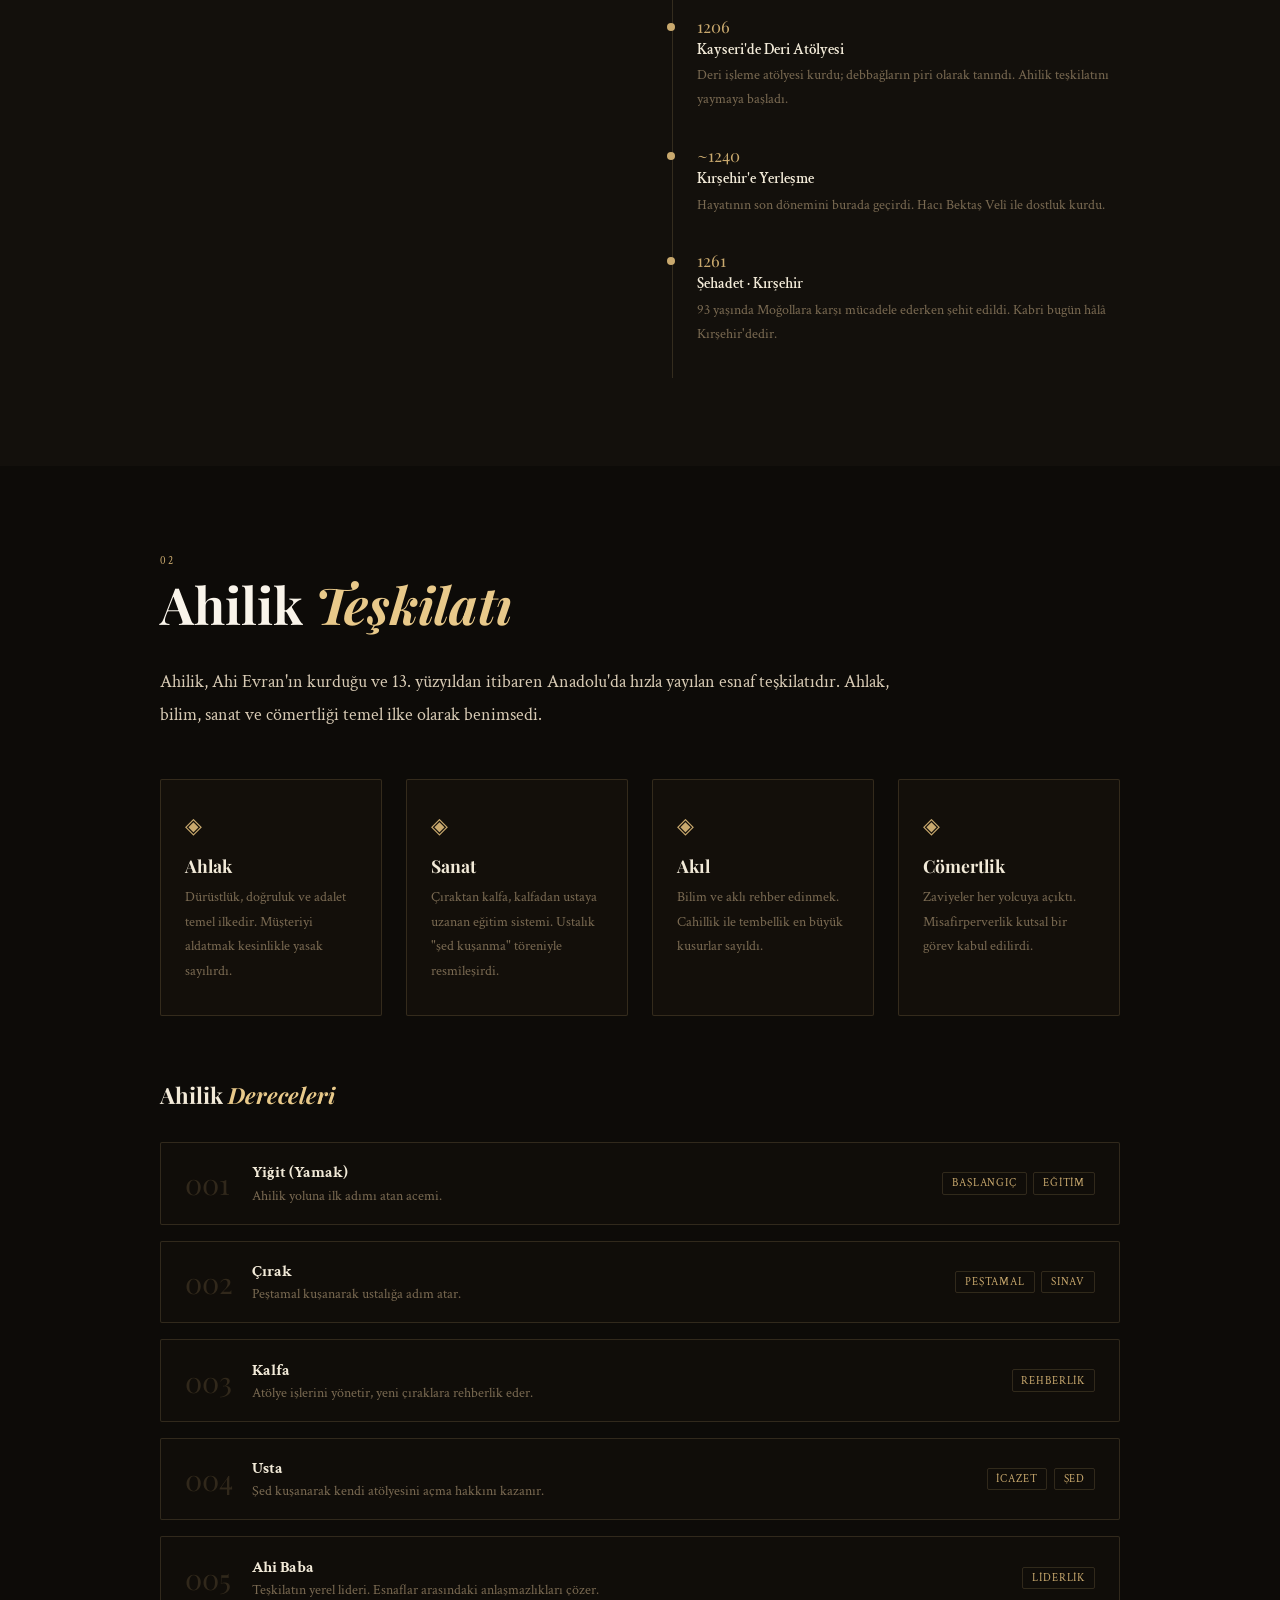
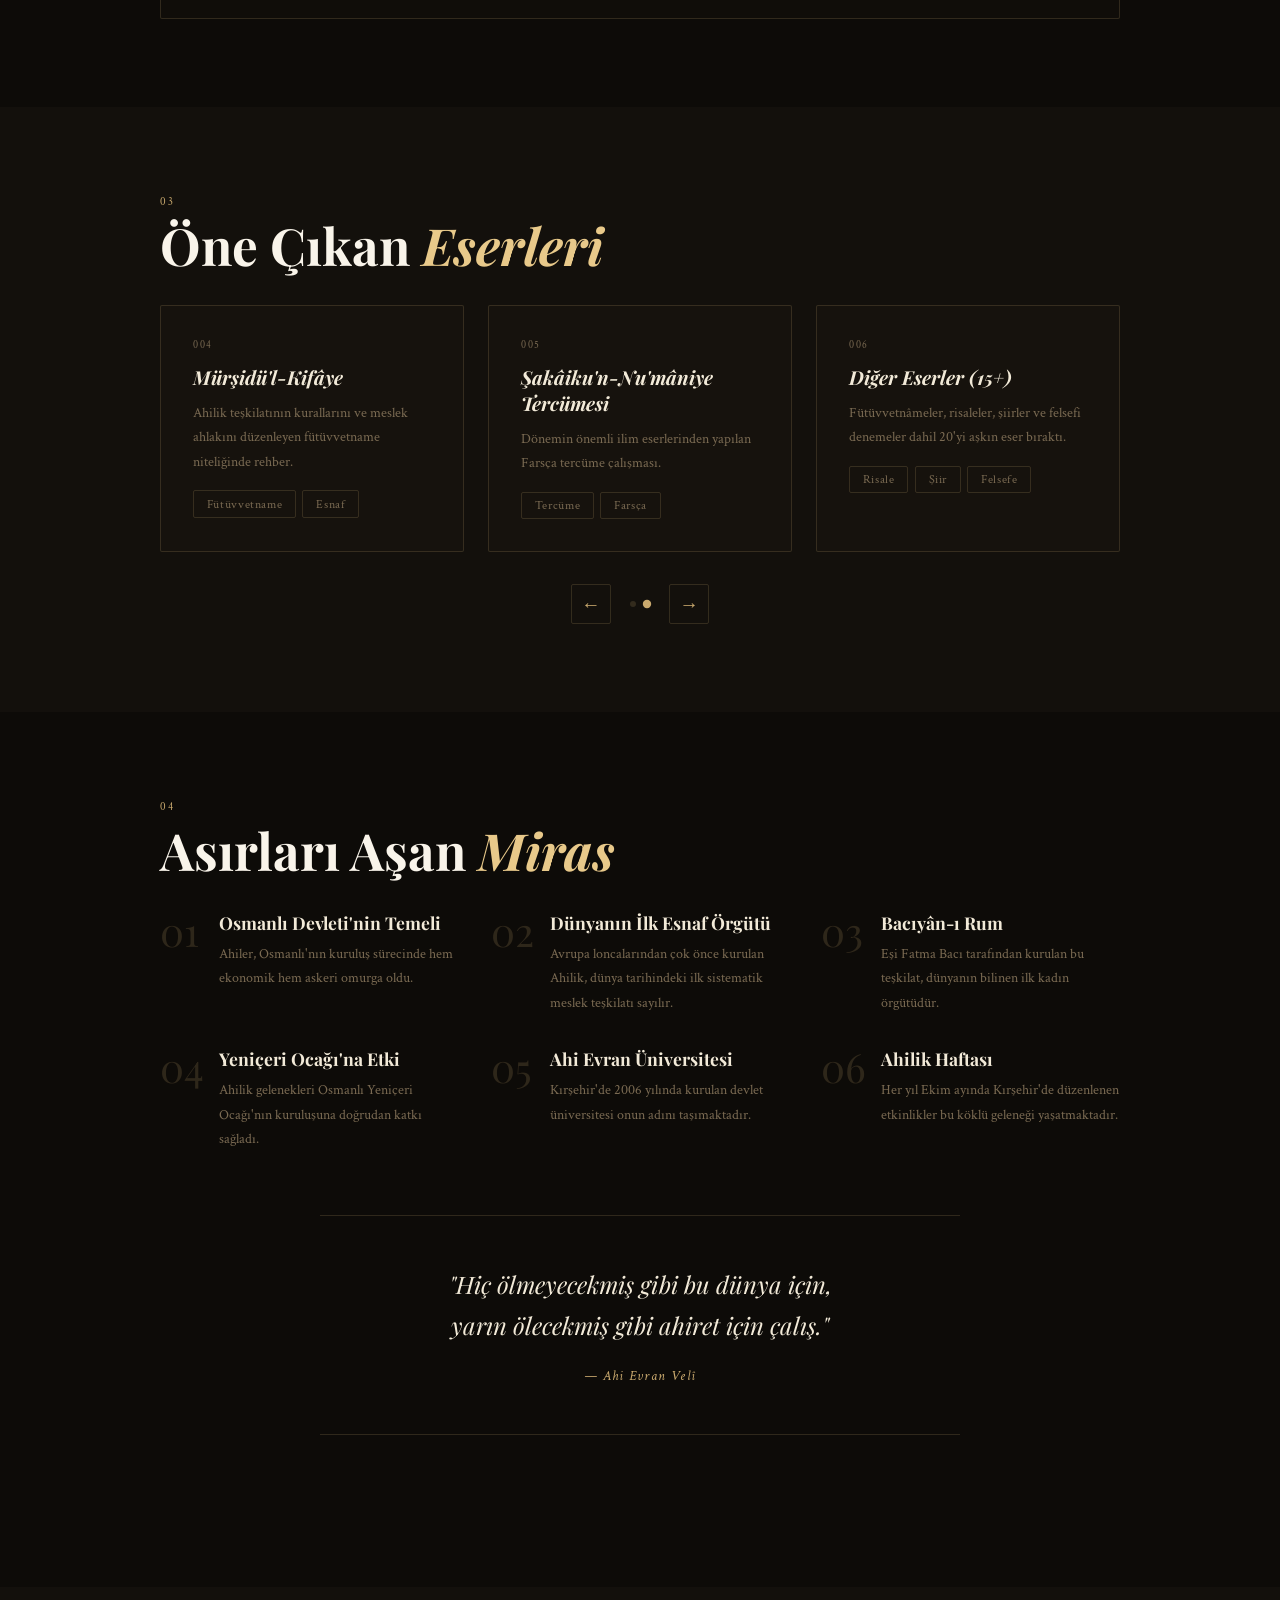
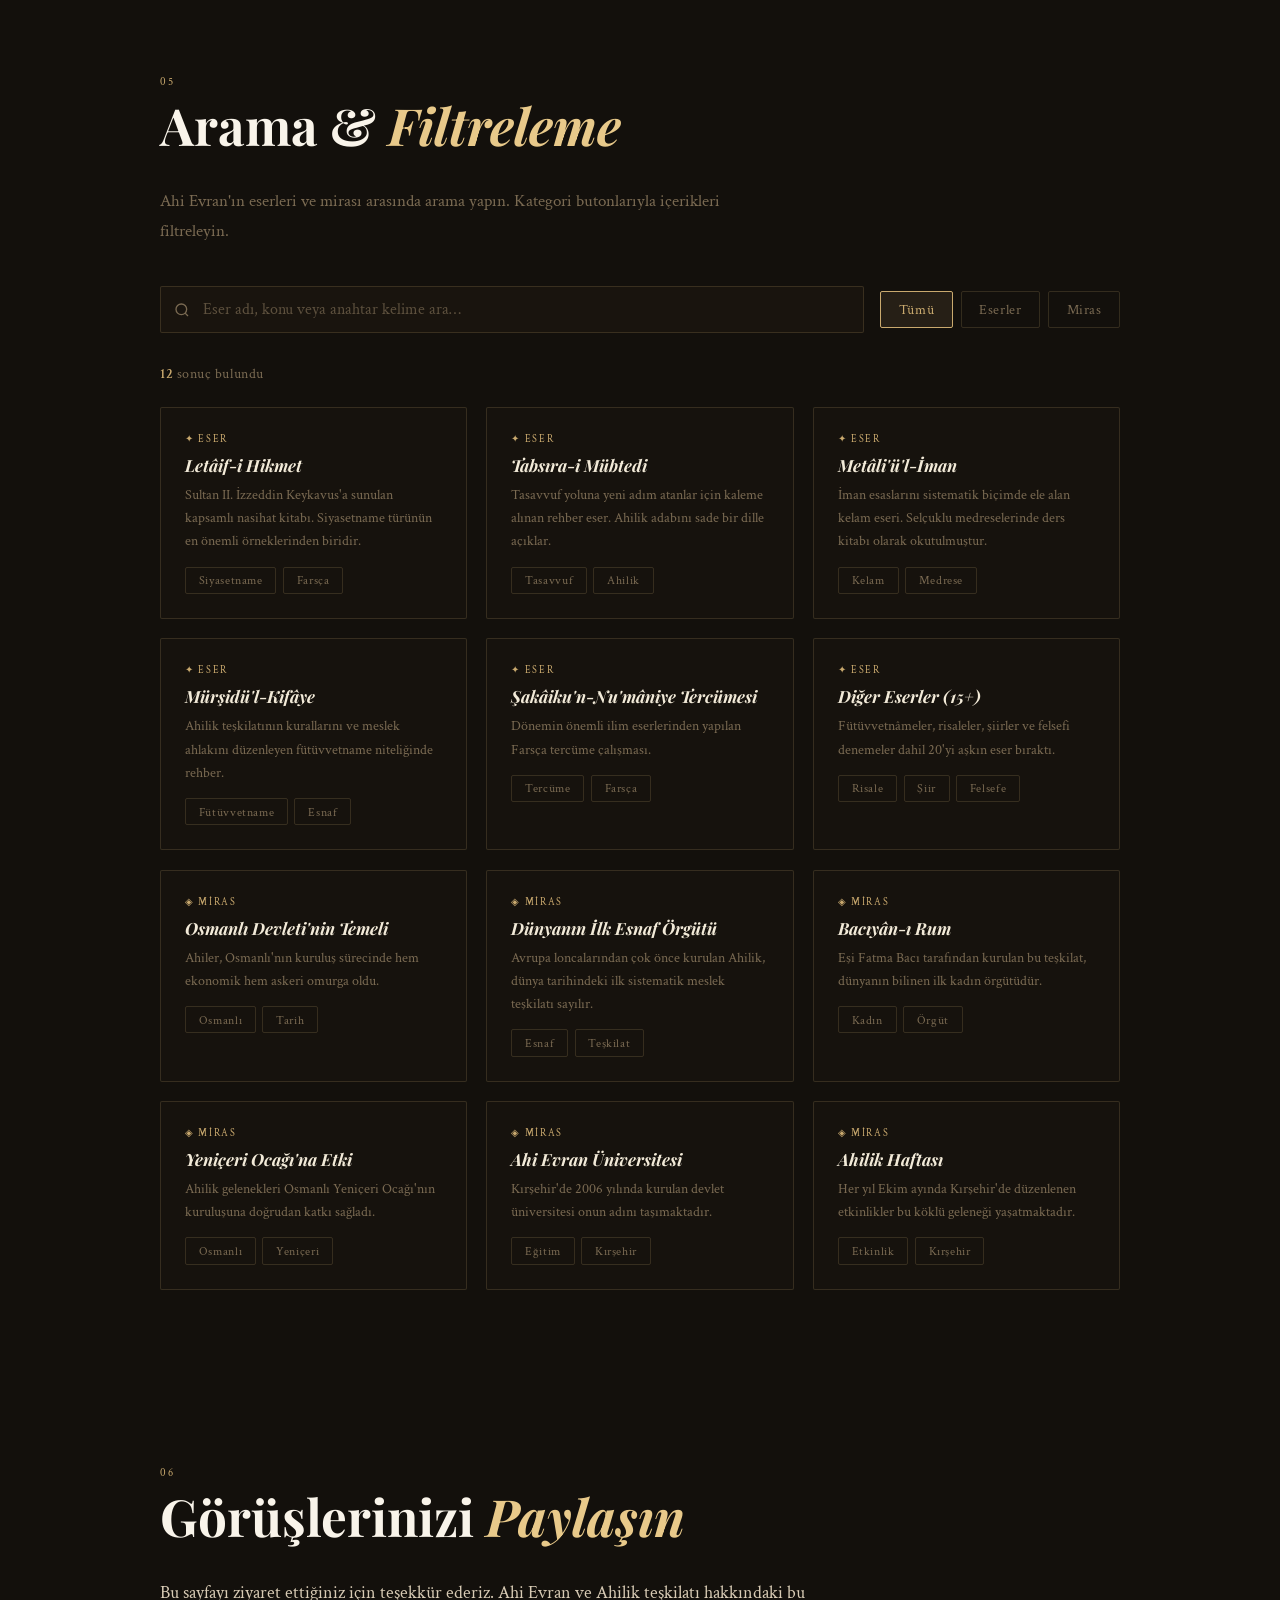
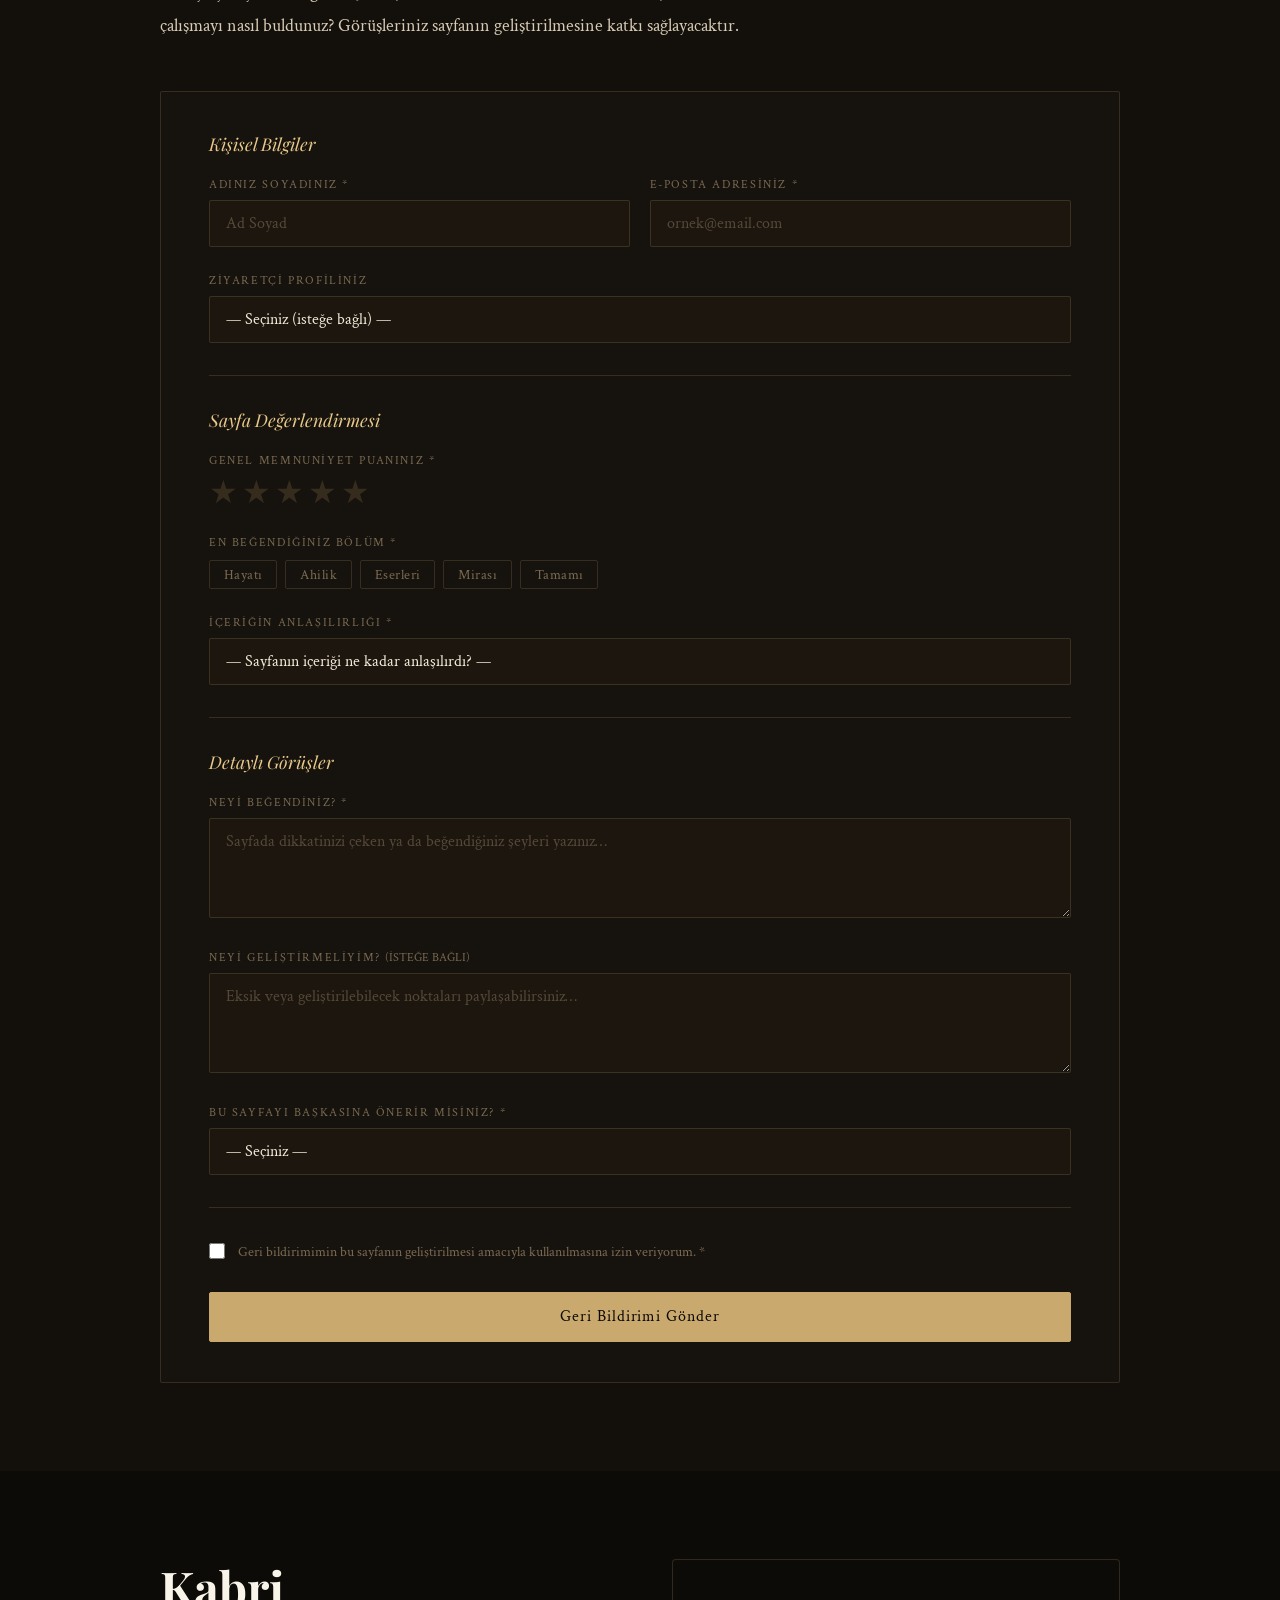
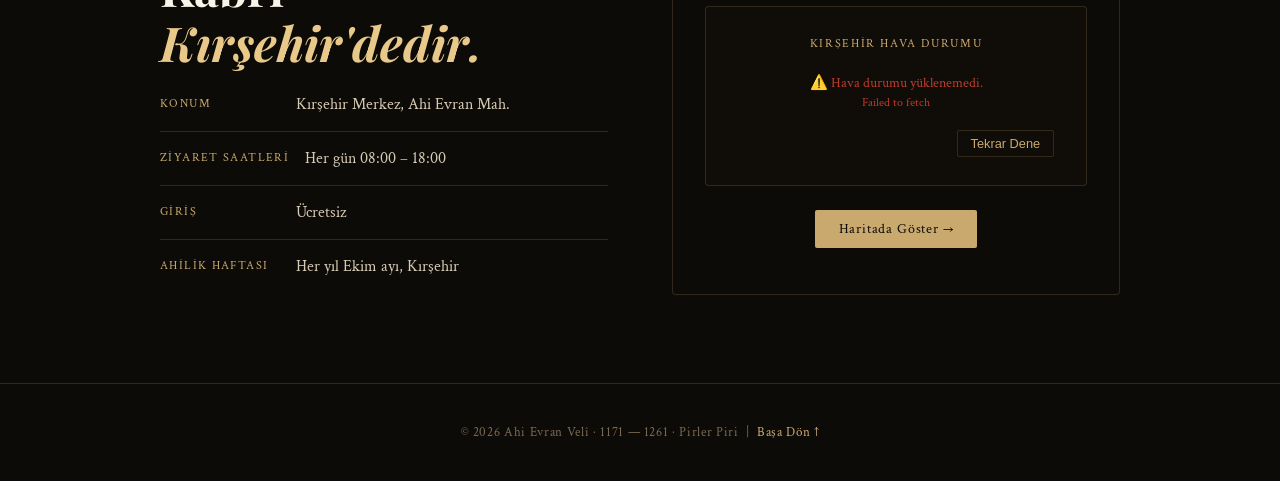
==== commit 7ca4a986: "Update index.html" ====
--- a/index.html
+++ b/index.html
@@ -2013,7 +2013,7 @@
     ════════════════════════════════════════════════ */
 
     // ⚠️ InfinityFree'ye yükledikten sonra bu URL'yi güncelleyin
-     fetch('https://corsproxy.io/?http://ahievran.website/api/kayit.php', ...)
+    const API_URL = 'http://ahievran.website/api';
 
 
     const emailRxAuth = /^[^\s@]+@[^\s@]+\.[^\s@]{2,}$/;
